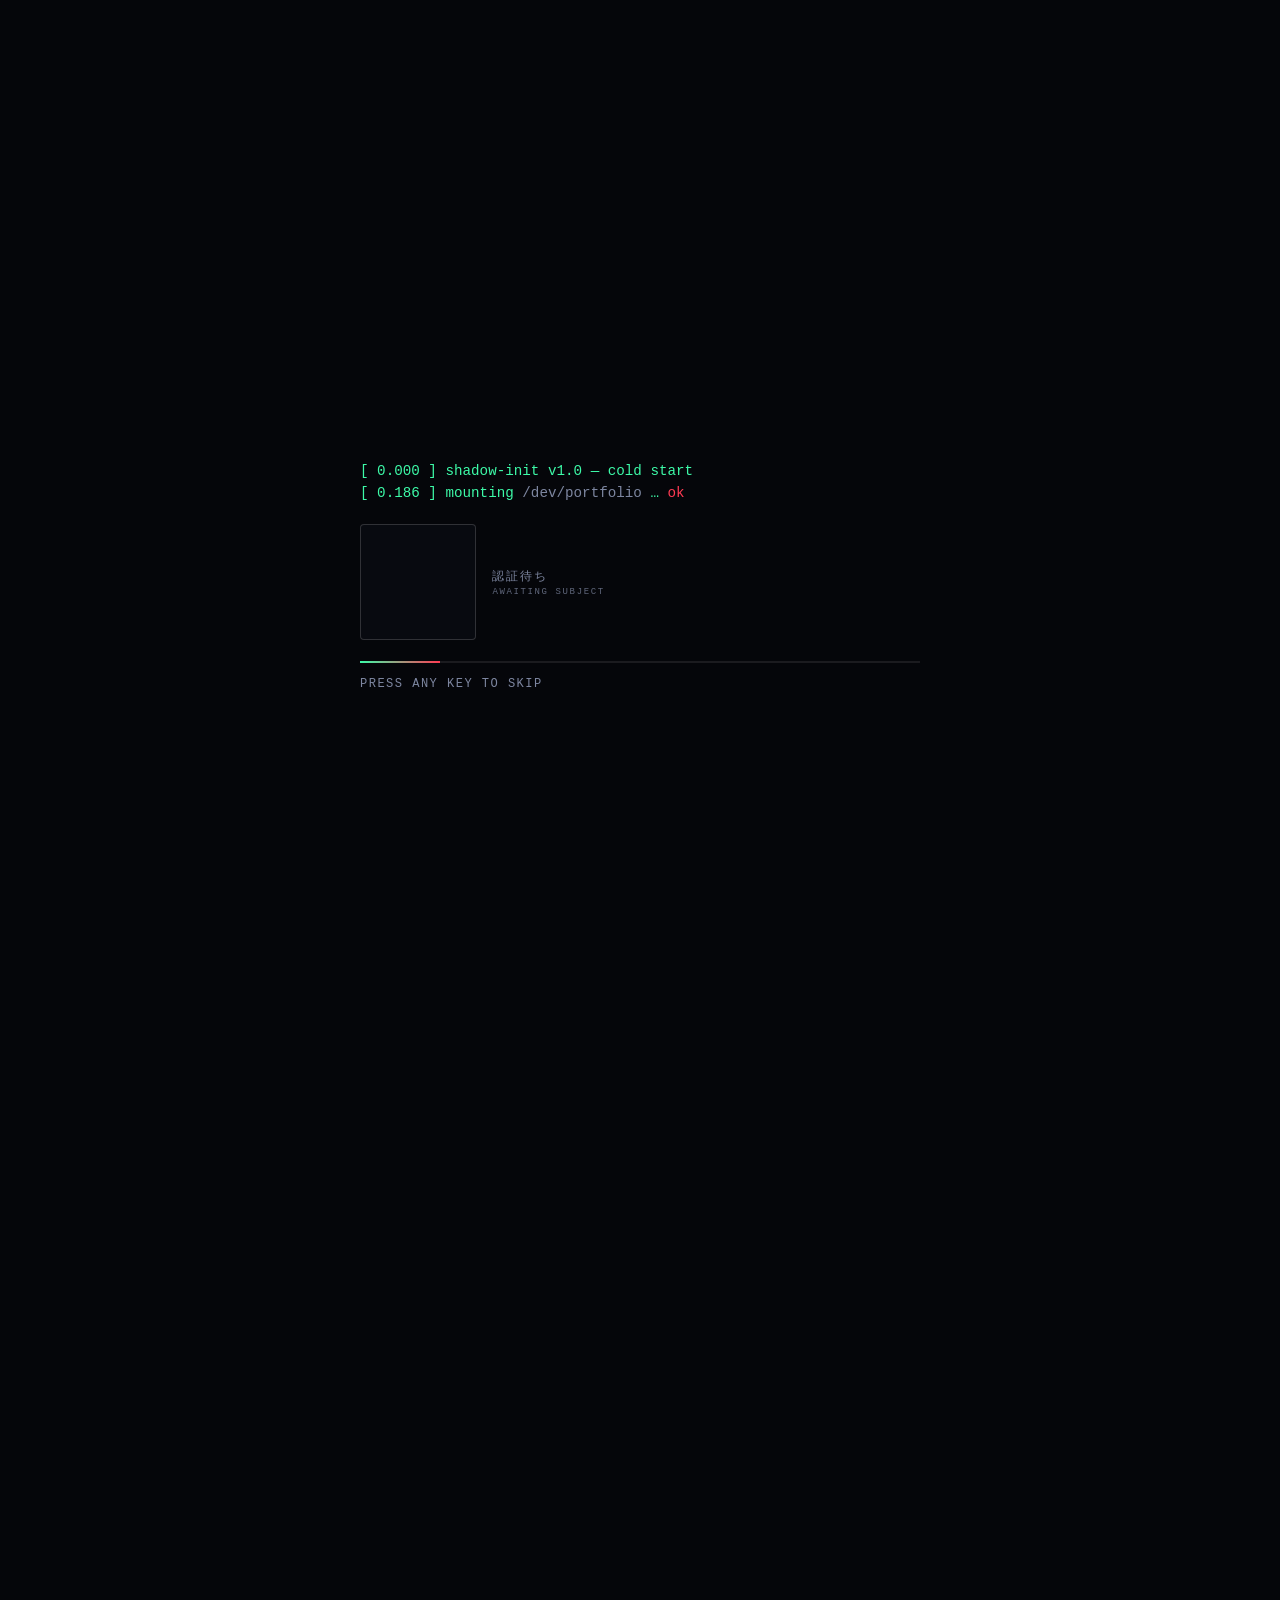
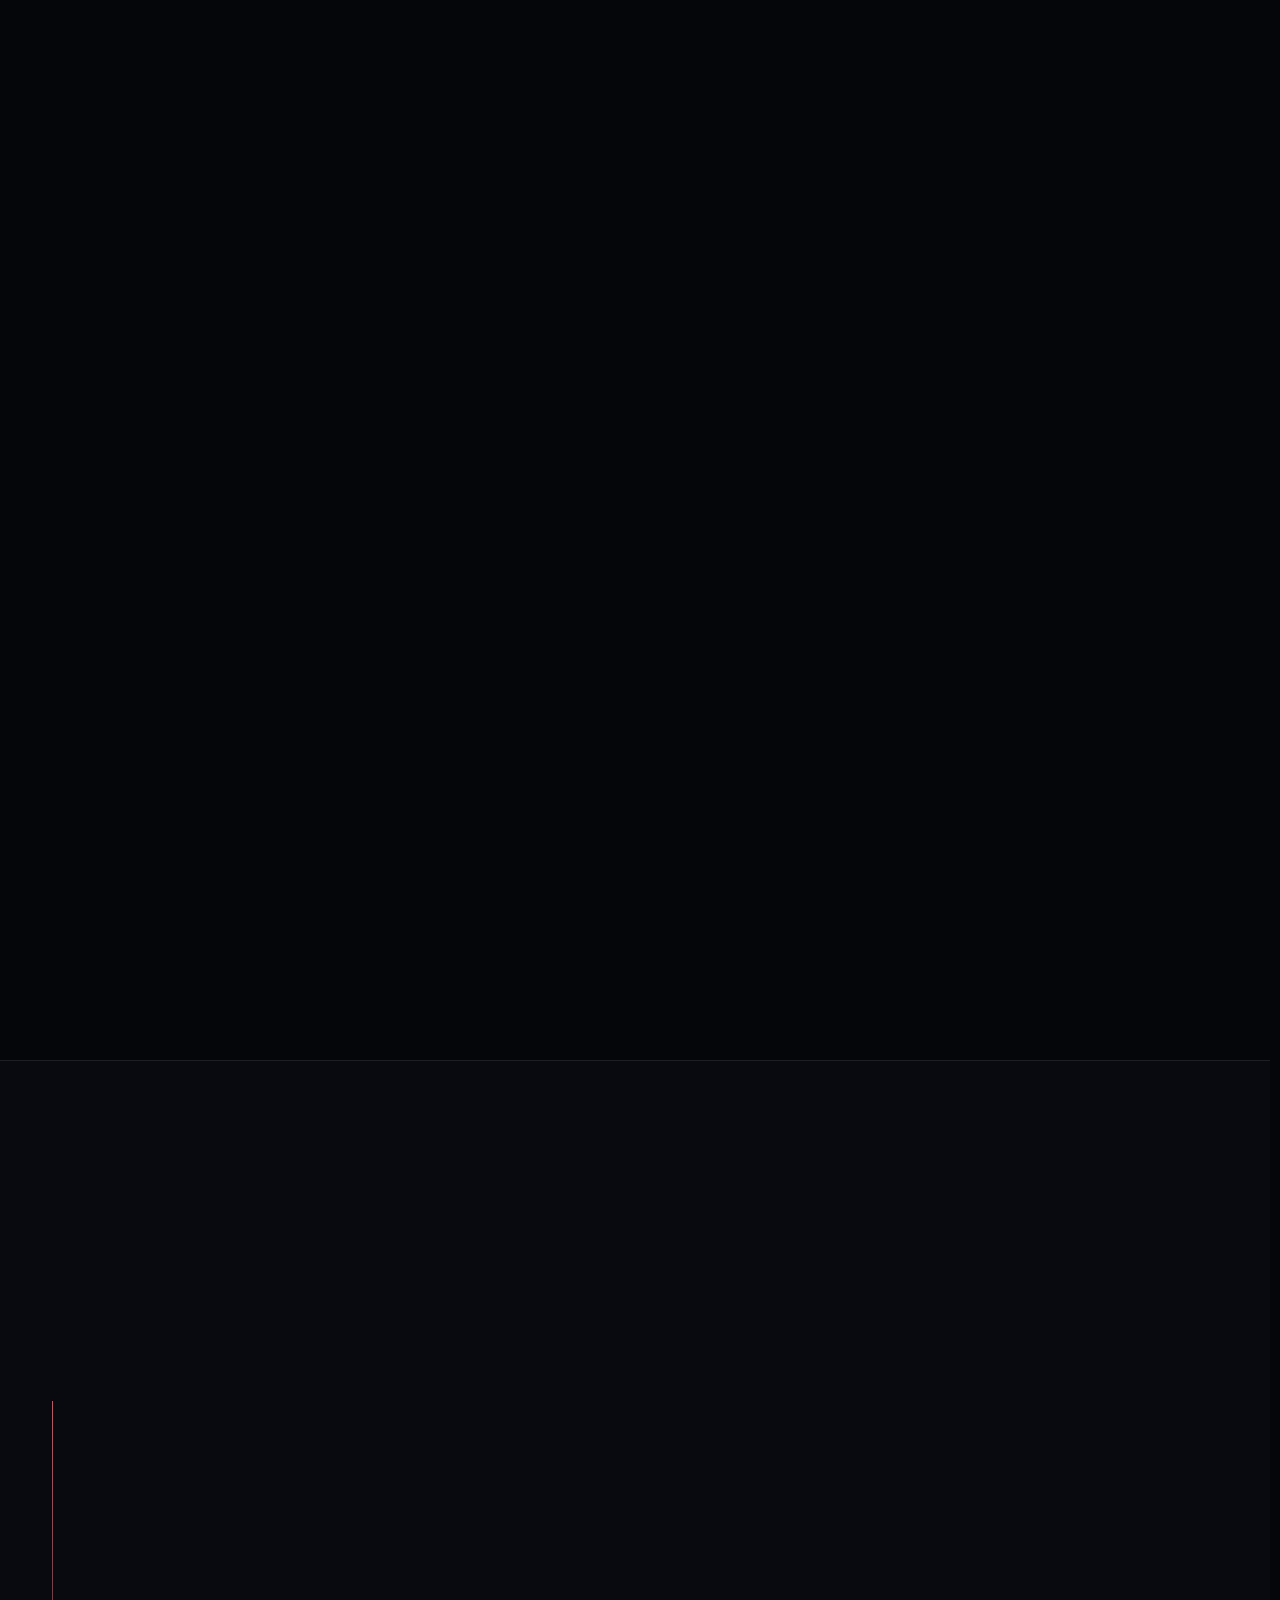
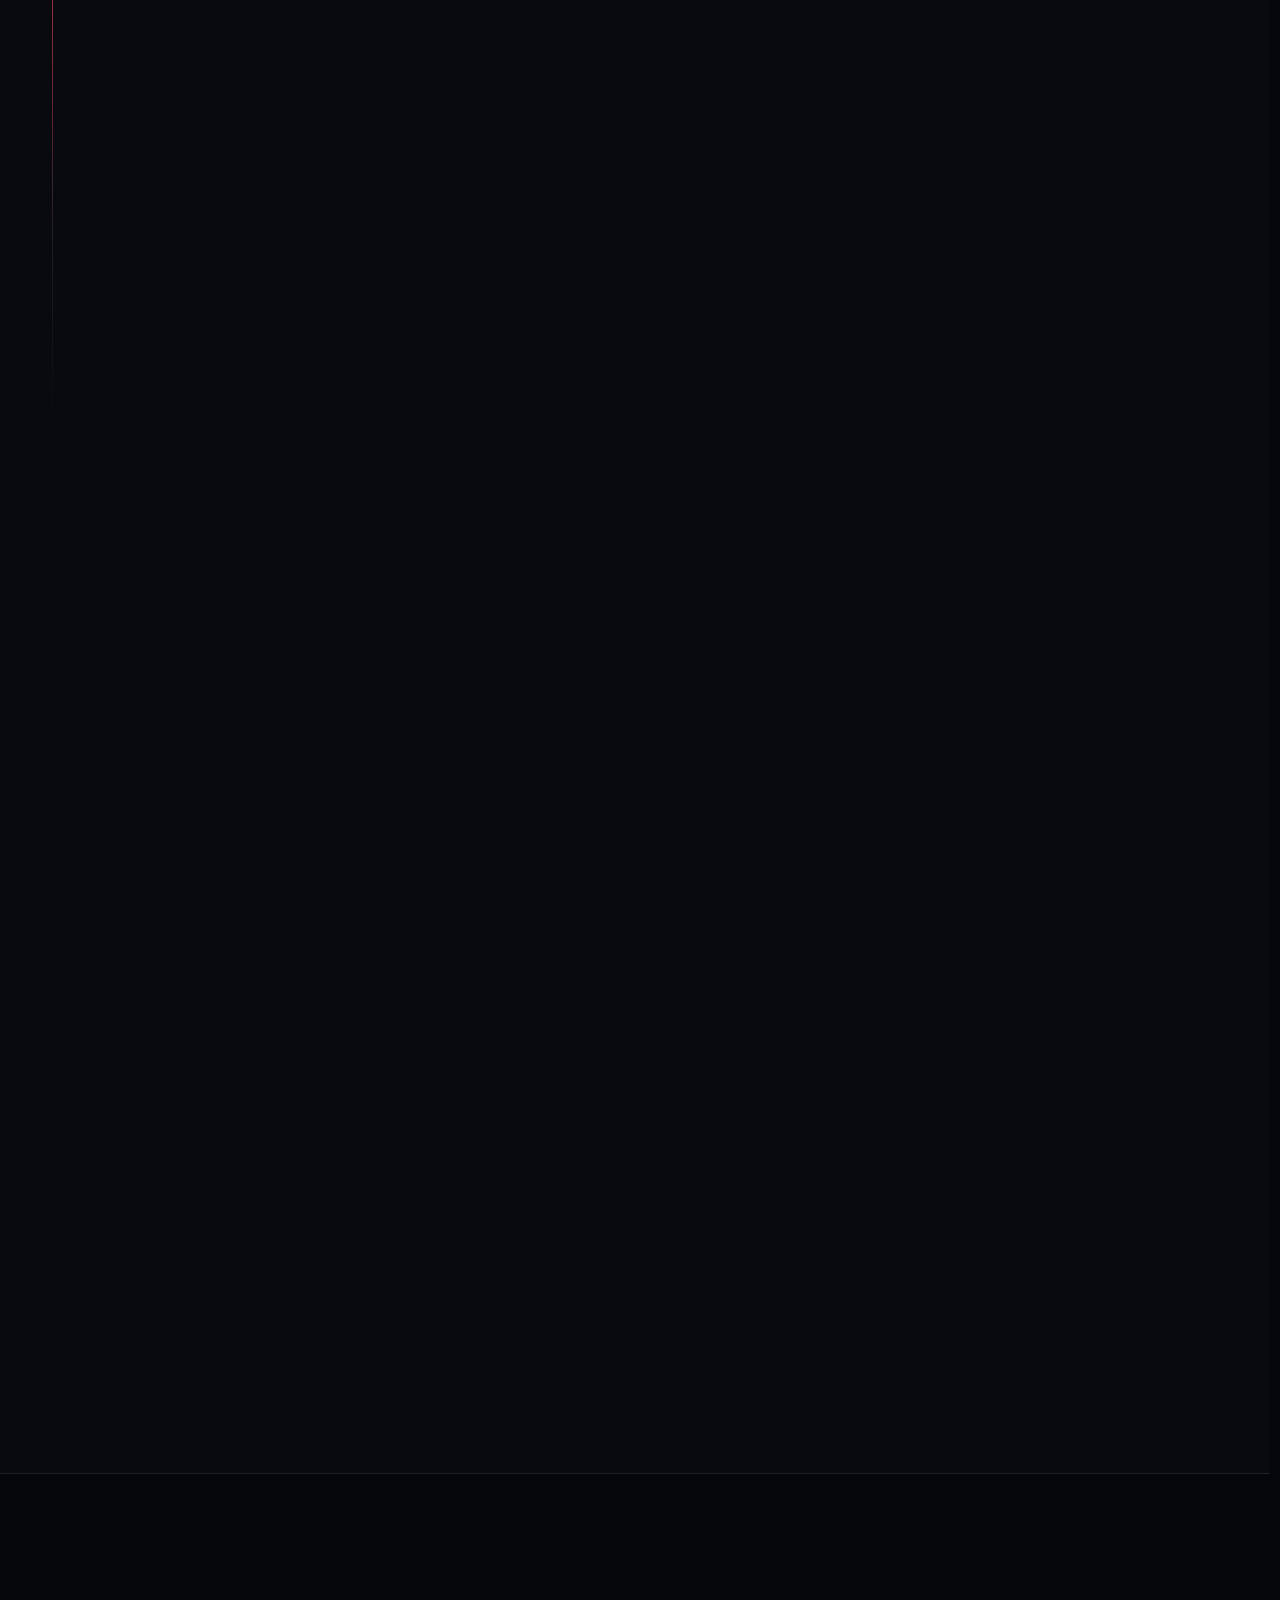
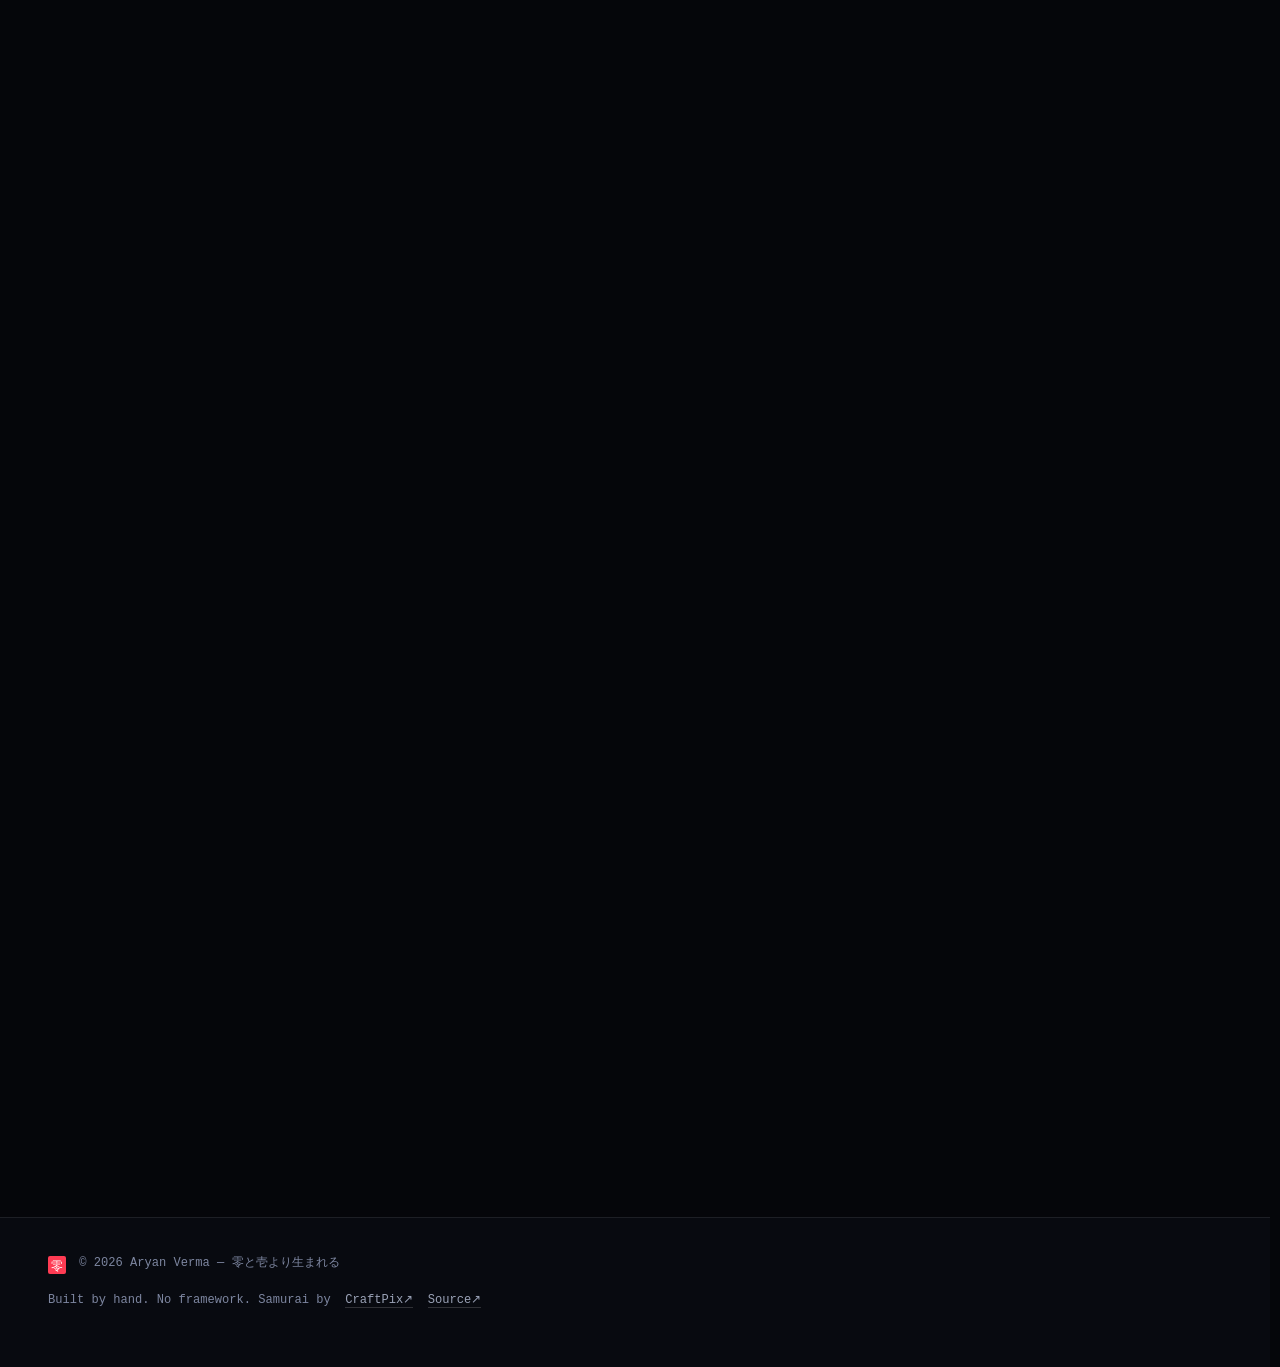
==== index.html @ ed73c6a5 "Bump ?v= to 32" ====
<!DOCTYPE html>
<!--
                              ▁▁▁▁▁▁▁▁▁▁▁▁▁▁▁
                          ▁▁▁█████████████████▁▁▁
                              ▔▔▔▔▔▔▔▔▔▔▔▔▔▔▔
                            ▁▁███████████████▁▁
                                █         █
                                █         █
                                █         █
                                █         █
                                █         █
                               ▟█▙       ▟█▙

                              零と壱より生まれる

     You are reading the source. Most people do not, which is the entire
     reason this is here.

     There is a shell on this page — the ❯_ TERMINAL button, bottom right.
     Type `unmask` into it. That word is not in `help`, it is not in
     tab-completion, it is excluded from did-you-mean, and the shell never
     prints it: this comment, the console and security.txt are where it lives.
     It drops the aesthetic and tells you plainly who I am and what I am after.

     Then type `eggs`. There are two dozen things hidden on this page and
     that command keeps score.

     Everything here is hand-written: no framework, no build step, nothing to
     install to serve it. One Google-hosted webfont is the only thing this page
     loads from anybody else, and the policy below is what holds that line —
     which is the honest version of the "no dependencies" this used to claim.
     If you want to know how any of it works, the CSS and the
     JS are commented at roughly the length of an argument, because in most
     of these files the reasoning is the part worth keeping.

     I am a second-year IT undergrad looking for a cybersecurity internship.
     aryanverma102007@gmail.com — and /.well-known/security.txt, if that is
     more your idea of a front door.
-->
<html lang="en" class="no-js">
<head>
<meta charset="utf-8">
<meta name="viewport" content="width=device-width, initial-scale=1, viewport-fit=cover">

<!-- ── Content-Security-Policy ───────────────────────────────────────────────
     A meta tag rather than a response header because GitHub Pages does not let
     you set headers at all. That costs three directives, which are silently
     ignored when the policy arrives this way and are therefore deliberately not
     listed below: frame-ancestors, sandbox and report-uri. So this page is
     framable and violations go to the console and nowhere else. Worth knowing
     before trusting the list; neither matters much on a page with no login and
     no authenticated action to clickjack.

     It is strict — no 'unsafe-inline', no 'unsafe-eval', not even for styles —
     and that is only possible because the page earns it: every script is an
     external file, the one inline <script> is application/ld+json (data, which
     script-src does not govern), and there are no inline style attributes and no
     on* handlers anywhere in the markup. tools/csp-audit.js asserts all of that
     on every run, so the day someone adds an inline handler the build says so
     instead of the page quietly dying in front of a visitor.

     The two non-'self' origins are Google Fonts, split because they do different
     jobs: googleapis.com serves the stylesheet, gstatic.com serves the font
     files it points at. Miss either and the type falls back mid-load.

     Two entries are load-bearing in ways that are easy to "tidy" into a bug:
       object-src 'self'  the résumé viewer is an <object type=application/pdf>,
                          not an iframe. 'none' here blanks it.
       img-src   data:    the grain overlay in css/style.css is an inline SVG.

     And two are load-bearing in the other direction — they restrict something
     this page will want to do later. connect-src 'self' and form-action 'self'
     are the contact form's two submit paths: §08's fetch() with JavaScript on,
     the browser's own POST with it off. There is no backend today so neither is
     exercised, and adding a form service means naming its origin in both. Both,
     or the form half-works for a subset of visitors nobody tests as.

     The thing to know is that they refuse *quietly*. A fetch() that CSP blocks
     rejects exactly like an unreachable host, so §08's .catch() says "Network
     error. Email me directly" and the actual reason is a console line nobody is
     watching — on the one path a stranger uses to reach a person. §08's own
     "add a backend later" note walked straight into that for months by saying
     there was nothing to change but the action. tools/csp-audit.js now reads the
     form action, and any literal request URL in the scripts this page loads, and
     fails the build when these two do not permit them. That check is the part of
     this comment that still works once nobody is reading it. -->
<meta http-equiv="Content-Security-Policy" content="default-src 'self'; base-uri 'self'; object-src 'self'; script-src 'self'; style-src 'self' https://fonts.googleapis.com; font-src 'self' https://fonts.gstatic.com; img-src 'self' data:; connect-src 'self'; form-action 'self'; upgrade-insecure-requests">
<meta name="referrer" content="strict-origin-when-cross-origin">
<!-- Dark only. Telling the browser so stops it tinting form controls
     and scrollbars for a light theme this site does not have. -->
<meta name="color-scheme" content="dark">

<!-- ============================================================
     EDIT #1 — SEO / identity
     Replace the URL if you use a custom domain instead of
     https://bu1ldr.github.io/Portfolio/
     ============================================================ -->
<title>Aryan Verma — Cybersecurity Analyst &amp; Ethical Hacker</title>
<meta name="description" content="Aryan Verma — cybersecurity and ethical hacking, based in Delhi, India. B.Tech at ADGIPS (GGSIPU). Projects, certifications, and an interactive terminal.">
<meta name="author" content="Aryan Verma">
<meta name="keywords" content="Aryan Verma, cybersecurity, ethical hacking, penetration testing, data analysis, portfolio, ADGIPS, GGSIPU, Delhi, India, Python, Linux">
<link rel="canonical" href="https://bu1ldr.github.io/Portfolio/">

<!-- Search Console ownership proof. Public by design: the token is a string Google
     hands out and then looks for, and holding it grants nobody anything — it only
     answers "does whoever claims this URL control what it serves". It lives in the
     HTML because the alternative is a DNS TXT record on github.io, which is not
     ours to set; same reason the property is a URL prefix and not a domain.
     It stays permanently. Google re-checks the tag, so deleting it after the first
     Verify unverifies the property later — and that costs more than a badge here:
     robots.txt is read per ORIGIN from the root path, so the Sitemap: line in this
     repo's copy, served under /Portfolio/, is never fetched by a crawler (robots.txt
     says so itself). Submitting sitemap.xml through Search Console is the only route
     left, and it needs a verified property. Forking this repo? Delete the line — the
     token is tied to one Google account and will not verify yours. -->
<meta name="google-site-verification" content="UbtMDy-I17z4SFa5LTMdxqjw7nL44Q8iTACxHnIXmmg">

<meta property="og:type" content="website">
<meta property="og:site_name" content="Aryan Verma">
<meta property="og:title" content="Aryan Verma — Cybersecurity Analyst &amp; Ethical Hacker">
<meta property="og:description" content="Cybersecurity and ethical hacking, from Delhi, India. I like understanding how systems work — and how they can be made harder to break.">
<meta property="og:url" content="https://bu1ldr.github.io/Portfolio/">
<!-- The share card. Built from this site's own stylesheet rather than drawn by
     hand, so it can't drift from the design: the name, the colours and the
     samurai are pulled from css/style.css and assets/samurai/idle.png at build
     time. Width and height below are declared because several unfurlers will
     lay out the card before they have fetched the image, and they must match the
     file — they are checked when it is generated.

     If the design changes, regenerate; don't retouch. And note that LinkedIn,
     Slack and WhatsApp cache this hard — a change here needs LinkedIn's Post
     Inspector to take effect on an already-shared URL. -->
<meta property="og:image" content="https://bu1ldr.github.io/Portfolio/assets/og.png">
<meta property="og:image:width" content="1200">
<meta property="og:image:height" content="630">
<meta property="og:image:alt" content="Aryan Verma — cybersecurity portfolio">
<meta name="twitter:card" content="summary_large_image">
<meta name="twitter:title" content="Aryan Verma — Cybersecurity Analyst &amp; Ethical Hacker">
<meta name="twitter:description" content="Cybersecurity and ethical hacking, from Delhi, India. I like understanding how systems work — and how they can be made harder to break.">
<meta name="twitter:image" content="https://bu1ldr.github.io/Portfolio/assets/og.png">

<link rel="icon" href="assets/favicon.svg" type="image/svg+xml">
<link rel="apple-touch-icon" href="assets/favicon.svg">
<meta name="theme-color" content="#05060a">

<link rel="preconnect" href="https://fonts.googleapis.com">
<link rel="preconnect" href="https://fonts.gstatic.com" crossorigin>

<!-- TWO stylesheets, and they must stay two. Google splits CJK families into
     ~120 unicode-range subsets; the Japanese on this page is scattered across 27
     of them, so the browser used to pull 27 slices — 480 KB, 90% of all webfont
     bytes, to show 223 distinct characters. &text= asks for just those and comes
     back as 2 files, 105 KB. Measured end to end on the real page: 532.5 KB in 29
     files before, 157.3 KB in 4 files after — 375 KB off a cold visit, 70%.

     THE TRAP, and the reason for the split: &text= is a parameter of the REQUEST,
     not of one family. Appended to a URL that also names JetBrains Mono and Space
     Grotesk, it subsets THOSE too — down to a set of Japanese characters neither
     font contains. Measured: Space Grotesk 187 KB -> 6.5 KB, JetBrains Mono
     194 KB -> 4.9 KB, near-empty shells, every latin glyph on the page silently
     gone. Nothing errors, and the Japanese still looks right, which is exactly why
     a one-URL version passes a test that only checks the Japanese. It did.

     Latin also stays on its own URL because those files keep a year of cache:
     Google serves &text= subsets as no-store, so the JP file is re-fetched every
     visit. That is the accepted cost — 105 KB per visit against 480 KB once — and
     it is the right way round only because this page is overwhelmingly first-time
     traffic. If that ever stops being true, self-host the subset instead.

     THE LIST is every CJK character in html/css/js, plus the 19 latin characters
     that sit inside a var(--f-jp) box: Shippori ships latin glyphs, and two
     elements mix scripts — .term__peek::after ("click to open", or "tap to open"
     under (hover: none)) and .contact__ascii. Drop those 19 and their latin falls
     through --f-jp to Yu Gothic: 34 glyphs change face and .term__peek loses
     2.51px, which moves the gap samurai.js aims the peek-bar cut at. 6.1 KB to
     keep the page pixel-identical, verified by diffing the rendered face and box
     of all 51 --f-jp elements before and after: zero changes either way.

     Regenerate after adding Japanese anywhere, or after rewording either of those
     two strings — new characters fall back to Yu Gothic (see --f-jp in style.css:
     readable, just not mincho). Note it only ever grows the set; a character no
     longer used stays until removed by hand.

         node -e "const f=require('fs'),c=require('child_process');const r=/[\u3000-\u30ff\u4e00-\u9fff\uff00-\uffef]/u;const s=new Set(' */acdeiklnoprstuy\u00a0');for(const p of c.execSync('git ls-files',{encoding:'utf8'}).split('\n'))if(/[.](html|css|js)$/.test(p))for(const ch of f.readFileSync(p,'utf8'))if(r.test(ch))s.add(ch);console.log([...s].sort((a,b)=>a.codePointAt(0)-b.codePointAt(0)).map(x=>/[\s]/.test(x)||x.codePointAt(0)>127&&x.codePointAt(0)<256?encodeURIComponent(x):x).join(''))"

     The ranges are \u escapes, and that is not a style choice. Spelled
     literally, the six range endpoints are themselves CJK characters sitting in a
     .html file, so the command sweeps them into the list it is generating: 223
     became 228 and the five extras were the bounds. So no Japanese in this comment,
     not even as punctuation, not even inside a regex. Same failure as the ?v=
     example below, which once matched itself. -->
<link href="https://fonts.googleapis.com/css2?family=JetBrains+Mono:wght@400;500;700&family=Space+Grotesk:wght@400;500;600;700&display=swap" rel="stylesheet">
<link href="https://fonts.googleapis.com/css2?family=Shippori+Mincho:wght@500;700&display=swap&text=%20*/acdeiklnoprstuy%C2%A0、。「」あいうえおかがきくけこしすずせそたちつてでとどなにぬのはばびまもょよらりるれろをんアイウエオカキクケコサシスセソタチッツテトドナニヌネノハヒフヘホマミムメモヤユョヨラリルレロワンー一七三上不中亀事井人伍会作使侵信光入八写刀別動勝卵参取品回基塵壱夜大如始子定居履山島巻帰年弐弟影待徐急恥手打技掠攻新明時書木末本朱束林柄構歴流海火爪物生畳疾病相矢知石確示神票私積立端笠築系経絡線練縦聞肆能腹蛙術表見言証認識負貫走起転送連道達開陸隠零面額風鳥鷹" rel="stylesheet">
<!-- ?v= is a cache buster, and it earns its keep: GitHub Pages serves assets
     with a ten-minute max-age, so without it a visitor who has been here
     before can sit on an old stylesheet and an old main.js after a deploy —
     which looks exactly like a broken button. Bump the number EVERYWHERE it
     appears whenever you change css/ or js/, and do not count them by hand:

         grep -n '?v=' index.html 404.html js/data.js   # 7 here, 2 in 404, 1 in data.js
         sed -i 's/?v=N/?v=M/g' index.html 404.html js/data.js   # N = current, M = N + 1

     N and M rather than the actual numbers, because this line used to carry them
     literally — which meant the example matched ITSELF. grep -c counted 8 and not
     7, and running the sed rewrote the search half of its own pattern into the
     replacement, leaving `s/?v=11"/?v=11"/g` behind for whoever came next.
     Keep it that way: write N and M, never the live number.

     The closing quote came off the sed pattern because js/data.js is now in the
     list and quotes its strings with '. That is only safe BECAUSE of the rule
     above — an unquoted ?v=N matches nothing in this comment, so the pattern
     still cannot eat itself.

     js/data.js is in the list for assets/resume.pdf. It is the only ?v= that is
     not css or js, and it is there because the PDF is rebuilt by
     tools/build-resume.js whenever the resume changes, at the same URL, so a
     returning visitor can otherwise be handed the previous one. It rides the
     same number rather than its own: one number to bump is the whole point, and
     the cost is one redundant PDF fetch on a deploy that only touched CSS.
     resumeUrl is the single place it belongs — module 12 in main.js rewrites
     every resume link on the page from it, so the four hrefs in this file are
     overwritten at runtime and must NOT carry a version of their own. Two
     sources would drift, and the stale one would win for anyone with JS off.

     404.html loads the same stylesheet and its own subset of the scripts, so
     leaving it behind gives you a shell on the 404 page running against last
     week's CSS. -->
<link rel="stylesheet" href="css/style.css?v=32">

<!-- The boot overlay shows this ~0.7s in, so it must not be discovered
     late by the parser. 15 KB — it is on the critical path by design. -->
<link rel="preload" as="image" href="assets/pfp.jpg" fetchpriority="high">

<script type="application/ld+json">
{
  "@context": "https://schema.org",
  "@type": "Person",
  "name": "Aryan Verma",
  "url": "https://bu1ldr.github.io/Portfolio/",
  "email": "mailto:aryanverma102007@gmail.com",
  "jobTitle": "Cybersecurity Analyst",
  "description": "Cybersecurity and ethical hacking, with a working interest in data analysis and system design.",
  "nationality": "Indian",
  "address": {
    "@type": "PostalAddress",
    "addressLocality": "Delhi",
    "addressCountry": "IN"
  },
  "alumniOf": {
    "@type": "CollegeOrUniversity",
    "name": "Dr Akhilesh Das Gupta Institute of Professional Studies (ADGIPS)",
    "parentOrganization": {
      "@type": "CollegeOrUniversity",
      "name": "Guru Gobind Singh Indraprastha University"
    }
  },
  "knowsAbout": [
    "Cybersecurity", "Ethical Hacking", "Penetration Testing",
    "Network Analysis", "Data Analysis", "Python", "Linux"
  ],
  "sameAs": [
    "https://github.com/BU1lDR",
    "https://www.linkedin.com/in/aryanver",
    "https://www.credly.com/users/aryan_v"
  ]
}
</script>
</head>

<!-- term-stowed ships HERE, in the markup, and has to stay here.

     The terminal window is stowed above #terminal, and that state lived only in
     a class js/main.js put on <body>. But main.js is `defer`, so on any load
     where a frame gets painted before it runs, the stylesheet's answer for the
     first paint is `body:not(.term-stowed) .termwin.is-open` — visible. The
     window and the samurai standing on it were drawn over the hero's torii and
     then taken away the moment the script caught up.

     Nothing covered that, and the reason is worth knowing before you "simplify"
     either half of it: the boot overlay is the full-screen curtain that would
     have hidden the gap, and `.no-js .boot { display: none }` deliberately does
     not render it until main.js removes no-js — otherwise a browser with no JS,
     or one where main.js 404s, is trapped behind an opaque overlay forever. So
     the one thing that could have masked this is switched off for exactly the
     window of time in which it was needed.

     Measured on the live site, throttled to 150ms RTT: exposed from 33ms to
     368ms. It reads worst on a refresh, because sessionStorage.booted skips the
     boot sequence, so the flash is the only thing that moves.

     The fix is to stop asking a script to establish a resting state. Stowed is
     what the top of the page looks like, so the document says so, and main.js's
     stow(true) at boot is now a no-op that agrees with the markup instead of a
     change that corrects it. Land below #terminal and stow(false) removes it,
     cold, on the same frame — see the term-cold note in css/style.css §10.

     The cost is that with no JS at all the window never appears. That is the
     right trade here and only here: without JS it is a dead box with no input,
     no output and no samurai, parked over the lower-right of every screen. The
     .no-js fallback for .reveal is NOT the same case and must stay — that one
     keeps real text content readable. -->
<body class="term-stowed">

<!-- ── boot overlay ──────────────────────────────────────────── -->
<div id="boot" class="boot" role="status" aria-label="Loading">
  <div class="boot__inner">
    <!-- The wrapper is what holds the fixed height and pins the log to its
         bottom edge. Doing that on the <pre> itself would make it a flex
         container, which turns every inline <b>ok</b> into its own row. -->
    <div class="boot__logwrap" aria-hidden="true">
      <pre class="boot__log" id="bootLog"></pre>
    </div>

    <!-- Identity frame. The photo fades in when the log reaches the
         "verifying identity" line and fades back out on "handshake
         complete" — roughly two seconds on screen, then gone with the
         overlay.

         Two things about its position. It sits *below* the log because the
         log is bottom-anchored inside a fixed 21em box: above it, the frame
         would float 300px clear of the first line with nothing in between.
         And it is in the flow from the first paint, empty, rather than being
         inserted when the photo arrives — an element appearing mid-sequence
         inside a vertically-centred overlay drags the log and the progress
         bar upward as it lands. -->
    <figure class="boot__id" id="bootId" aria-hidden="true">
      <div class="boot__id-frame">
        <img src="assets/pfp.jpg" alt="" width="480" height="480"
             decoding="async" fetchpriority="high">
        <span class="boot__id-scan"></span>
      </div>
      <figcaption id="bootIdCap">認証待ち<i>awaiting subject</i></figcaption>
    </figure>
    <div class="boot__bar"><span id="bootBar"></span></div>
    <p class="boot__skip">press any key to skip</p>
  </div>
</div>

<!-- ── ambience ─────────────────────────────────────────────── -->
<div class="cursor" id="cursorDot" aria-hidden="true"></div>
<div class="cursor-ring" id="cursorRing" aria-hidden="true"><span class="cursor-ring__label"></span></div>
<div class="fx-grain" aria-hidden="true"></div>
<div class="fx-scan" aria-hidden="true"></div>
<div class="fx-vignette" aria-hidden="true"></div>
<canvas id="matrixCanvas" class="fx-matrix" aria-hidden="true"></canvas>

<a class="skip-link" href="#main">Skip to content</a>

<!-- ── nav ──────────────────────────────────────────────────── -->
<header class="nav" id="nav">
  <a class="nav__mark" href="#home" aria-label="Aryan Verma — home">
    <span class="nav__glyph">零</span>
    <span class="nav__name">ARYAN<em>VERMA</em></span>
  </a>

  <nav class="nav__links" aria-label="Sections">
    <a href="#terminal"><i>端末</i><span>Terminal</span></a>
    <a href="#about"><i>私</i><span>About</span></a>
    <a href="#skills"><i>技術</i><span>Skills</span></a>
    <a href="#work"><i>作品</i><span>Work</span></a>
    <a href="#path"><i>経歴</i><span>Path</span></a>
    <a href="#contact"><i>連絡</i><span>Contact</span></a>
  </nav>

  <div class="nav__tools">
    <button class="btn-icon nav__burger" id="burger" type="button" aria-label="Menu" aria-expanded="false" aria-controls="nav">
      <span></span><span></span>
    </button>
  </div>
  <div class="nav__progress" id="navProgress" aria-hidden="true"></div>
</header>

<!-- ── terminal window ──────────────────────────────────────────
     The shell doesn't live in the page flow any more — it's a small
     floating window pinned to the bottom-right corner, closable, and
     stowed until you scroll down to the terminal section.

     It used to be there from the first paint. In this corner that put it
     over the lower-right quadrant of the hero's torii, so now it waits
     above #terminal and slides in as that section comes up. `is-open`
     below is still the shipped state — main.js does the stowing, so with
     no script at all the window is simply always there. Module 09 in
     js/main.js owns it.

     #terminal further down is its home base: the section heading, the
     command palette, and the way back in once you've closed it.

     Sitting here — after the nav, before <main> — means keyboard order
     runs skip-link → nav → terminal → page, which matches what you see.
     Not draggable, on purpose: a drag handle needs a keyboard equivalent
     to be usable by everyone, and this window has nowhere useful to go.
     ──────────────────────────────────────────────────────────── -->
<aside class="termwin is-open" id="termWin" aria-label="Terminal">
  <div class="term">
    <!-- The traffic lights are real controls now: red closes, amber
         collapses to the title bar. The green one is decoration and stays
         out of the tab order. Each has a 23px hit area via ::after — the
         11px circle is the paint, not the target. -->
    <div class="term__bar" id="termBar">
      <span class="term__dots">
        <button class="term__dot term__dot--close" type="button" id="termClose"
                aria-label="Close terminal" title="Close terminal (esc)"></button>
        <button class="term__dot term__dot--min" type="button" id="termMin"
                aria-label="Collapse terminal" aria-expanded="true"
                aria-controls="termBody" title="Collapse to title bar"></button>
        <i aria-hidden="true"></i>
      </span>
      <span class="term__path">aryan@shadow ~ /bin/sh</span>
      <button class="term__clear" type="button" id="termClear">clear</button>
      <!-- The English half comes from CSS, because it depends on the input
           device rather than the screen size: "tap" only if there's no
           hover-capable pointer. Safe as generated content — decoration. -->
      <span class="term__peek" aria-hidden="true">開く</span>
    </div>

    <div class="term__body" id="termBody">
      <div class="term__screen" id="termScreen" tabindex="0" role="log" aria-live="polite" aria-label="Terminal output"></div>

      <form class="term__form" id="termForm" autocomplete="off">
        <label class="term__ps1" for="termInput"><span>aryan@shadow</span>:<b>~</b>$</label>
        <input class="term__input" id="termInput" name="cmd" type="text"
               spellcheck="false" autocapitalize="none" autocorrect="off"
               aria-label="Terminal command" placeholder="help">
        <span class="term__hintkey" aria-hidden="true">↹ tab &nbsp;↑ history</span>
      </form>
    </div>

    <!-- Where the blade lands. Inside .term so its overflow:hidden and its
         radius clip them to the card, which is what makes a raked line read as
         a cut through this window rather than a stray diagonal on the page.
         The horizontal one is the fold, the kesa-giri is the close, the wash
         is the card flinching. All three are lit by a class on .termwin. -->
    <b class="term__cut term__cut--h" aria-hidden="true"></b>
    <b class="term__cut term__cut--v" aria-hidden="true"></b>
    <b class="term__cut term__cut--wash" aria-hidden="true"></b>
  </div>

  <!-- ── the guard ────────────────────────────────────────────────
       A pixel-art samurai stands on this window's top border and cuts it down
       when you dismiss it. See style.css §10b for why he is a child of .termwin
       and not a fixed sibling: `bottom: 100%` puts his feet on the roof by
       layout, so he rides the fold with no measurement and no JS, and he
       inherits the window's opacity — meaning he is present in exactly the
       states the window is, including stowed and printed.

       Six nested boxes, each doing exactly one thing, because collapsing any two
       of them breaks something: .sam is pure layout (never transformed, so the
       roof anchor cannot be broken by a stray transform), .sam__zoom applies the
       2× once so everything below it can be written in the sprite's own 0..127
       cell coordinates, .sam__rig carries movement, .sam__stage is the porthole
       (inside the rig, or a run-in would slice him against a stationary clip),
       .sam__flip turns him to face the page, and .sam__cel is the sprite strip.
       He renders and breathes from CSS alone; js/samurai.js only decides when he
       swings.

       aria-hidden and pointer-events:none — he is decoration on a control, and
       must never be between you and the button. -->
  <div class="sam p-idle" id="sam" aria-hidden="true">
    <div class="sam__zoom">
      <div class="sam__rig">
        <div class="sam__stage">
          <div class="sam__flip">
            <div class="sam__cel"></div>
          </div>
        </div>
      </div>
    </div>
    <!-- The one clickable thing on him: poke him and he guards, keep going and
         he stops being polite about it. It is a plain div, not a button, on
         purpose — it lives inside aria-hidden and must not become a focus stop
         that announces nothing, and a joke is not worth a dead tab stop.

         It is sized to his PAINTED pixels (idle spans cell x27..82, y35..127, so
         54px/70px in and 112x186 at 2x) and not to .sam, because .sam is 256x256
         and two thirds of that is transparent. Turning the whole box on would
         park an invisible click-eater over the corner of the page. It sits
         outside .sam__zoom so the rig can carry him off during `sl` without
         dragging the hit area along; see poke() for what happens if you click
         while he is mid-run. -->
    <div class="sam__hit"></div>
  </div>
</aside>

<!-- Reopen affordance. It takes the corner the window vacated, so closing and
     reopening are the same gesture in the same place — and it stows with the
     window above the terminal section, or it would be the one thing left
     sitting on the gate. -->
<button class="termlaunch" id="termLaunch" type="button"
        aria-controls="termWin" aria-expanded="true" data-cursor="shell">
  <span class="termlaunch__ps1" aria-hidden="true">❯_</span>
  <span class="termlaunch__label">Terminal</span>
  <i aria-hidden="true">端末</i>
</button>

<!-- ── the résumé viewer ────────────────────────────────────────
     Every Resume button on this page used to be a bare `download` link, so
     clicking one dropped a file in your downloads folder and gave you nothing
     to look at. Now they all open this instead: the PDF on screen, with the
     download sat under it as a deliberate second step rather than the only
     thing that happens.

     It ships EMPTY on purpose — no src on the frame. A PDF is ~18KB of bytes
     the browser will happily fetch on page load if you let it, for a panel
     most visitors never open, so js/main.js module 12 sets the src the first
     time it is asked for and never again. That is also why the fallback copy
     below is written as if the embed failed: with no script at all this stays
     hidden, and if scripting is on but embedding is not supported, the two
     links in the foot are the whole feature and they work.

     `hidden` rather than a class, so a stylesheet failure leaves it closed
     rather than parked over the page. Module 12 swaps it for .is-open, which
     is what actually animates.
     ──────────────────────────────────────────────────────────── -->
<div class="rv" id="resumeView" hidden role="dialog" aria-modal="true"
     aria-labelledby="rvTitle">
  <div class="rv__scrim" id="rvScrim"></div>

  <div class="rv__panel" role="document">
    <div class="rv__bar">
      <span class="rv__glyph" aria-hidden="true">履</span>
      <h2 class="rv__title" id="rvTitle">resume.pdf <em>履歴書</em></h2>
      <button class="rv__x" type="button" id="rvClose"
              aria-label="Close résumé" title="Close (esc)">
        <span aria-hidden="true">✕</span>
      </button>
    </div>

    <!-- The page itself, and it is an <object> for one reason that is worth more
         than every other consideration: the paragraph inside it is not markup
         waiting for JavaScript to decide, it is the element's own fallback
         content. A browser that cannot render application/pdf — iOS Safari,
         most Android browsers — renders the children instead, natively, with no
         feature test involved.

         The alternative was an <iframe> plus a script that inspected the frame
         afterwards to guess whether anything had appeared in it. That guess was
         written, measured and thrown away: the same check called a blank frame
         a success in one build and a working PDF a failure in another, which is
         both possible errors out of two attempts. There is no honest heuristic
         here, and there does not need to be one — this is what fallback content
         is for. -->
    <div class="rv__stage">
      <object class="rv__frame" id="rvFrame" type="application/pdf"
              aria-label="Résumé, PDF">
        <div class="rv__fallback">
          <p class="rv__fb-jp" aria-hidden="true">表示できません</p>
          <p><b>This browser will not show a PDF inline.</b></p>
          <p>Nothing is broken and nothing is missing — use either link below and
            the file opens in whatever your device does use for PDFs.</p>
        </div>
      </object>
    </div>

    <!-- The download, as its own section rather than as the side effect of a
         click. Two ways out because they are genuinely different jobs: keep a
         copy, or read it full-size in a tab. -->
    <div class="rv__foot">
      <!-- No file size here, and that is a decision rather than an omission. The
           only way to know it is to ask the server, and the <object> above is
           specified NOT to ask when the browser cannot render the type — so a
           reader on such a browser would be charged a request purely to be told
           how big the file they cannot see is. Two static facts instead. -->
      <p class="rv__meta">
        <span>PDF</span>
        <span class="rv__sep" aria-hidden="true">·</span>
        <span>one page, no cover letter</span>
      </p>
      <div class="rv__acts">
        <a class="btn btn--ghost btn--sm" id="rvTab" href="assets/resume.pdf"
           target="_blank" rel="noopener">
          <span>Open in a tab</span><i aria-hidden="true">↗</i>
        </a>
        <a class="btn btn--solid btn--sm" id="rvGet" href="assets/resume.pdf"
           download data-cursor="save">
          <span>Download PDF</span><i class="ico-dl" aria-hidden="true">↓</i>
        </a>
      </div>
    </div>
  </div>
</div>

<main id="main">

  <!-- ══ HERO ═══════════════════════════════════════════════ -->
  <section class="hero" id="home">
    <canvas id="scene" class="hero__canvas" aria-hidden="true"></canvas>

    <p class="vrail vrail--left" aria-hidden="true">零と壱より生まれる</p>
    <p class="vrail vrail--right" aria-hidden="true">影の中で構築する</p>

    <div class="hero__body">
      <p class="hero__eyebrow reveal"><span class="prompt">&gt;</span> ./initialize --user <b>aryan</b> <span class="caret"></span></p>

      <h1 class="hero__title reveal" data-reveal-delay="60">
        <!-- The <i> carries a second copy of the word with the portrait poured
             into its letterforms, stacked over the white text. It sits low most
             of the time and surges with the glitch, so the face reads as
             something coming *through* the interference rather than a photo
             pasted behind the type.

             The word is in data-text, not between the tags, and CSS draws it
             from there — same trick the chromatic split above already uses.
             Real text here would put "ARYAN" in this <h1> twice, which is what
             a search engine and a copy-paste would both read. -->
        <span class="glitch" data-text="ARYAN">ARYAN<i class="glitch__photo" data-text="ARYAN" aria-hidden="true"></i></span>
        <span class="glitch glitch--accent" data-text="VERMA">VERMA</span>
      </h1>

      <p class="hero__role reveal" data-reveal-delay="120">
        <span class="hero__role-static">I'm into</span>
        <span class="type" id="typewriter" aria-live="polite"></span>
      </p>

      <!-- ============================================================
           EDIT #2 — your one-line pitch
           ============================================================ -->
      <p class="hero__lede reveal" data-reveal-delay="180">
        Cybersecurity and ethical hacking, based in Delhi. I like understanding
        how systems work underneath — and how they can be made harder to break.
      </p>

      <div class="hero__cta reveal" data-reveal-delay="240">
        <a class="btn btn--solid" href="#work" data-cursor="view">
          <span>View work</span><i>作品</i>
        </a>
        <!-- Still an <a> to the file, still keyboard- and middle-click-friendly,
             and still works with the script gone — module 12 intercepts the
             click and opens the viewer instead. `download` is deliberately NOT
             here any more: the fallback behaviour should be "show me the PDF",
             which is what the viewer does, not "save it silently". -->
        <a class="btn btn--ghost" href="assets/resume.pdf"
           data-resume data-cursor="read">
          <span>Resume</span><i aria-hidden="true">見</i>
        </a>
      </div>

      <!-- ============================================================
           EDIT #3 — social links
           ============================================================ -->
      <ul class="hero__social reveal" data-reveal-delay="300">
        <li><a href="https://github.com/BU1lDR" target="_blank" rel="noopener noreferrer">GitHub</a></li>
        <li><a href="https://www.linkedin.com/in/aryanver" target="_blank" rel="noopener noreferrer">LinkedIn</a></li>
        <li><a href="https://www.credly.com/users/aryan_v" target="_blank" rel="noopener noreferrer">Credly</a></li>
        <li><a href="mailto:aryanverma102007@gmail.com">Email</a></li>
      </ul>
    </div>

    <a class="hero__scroll" href="#terminal" aria-label="Scroll to terminal">
      <span>scroll</span><i></i>
    </a>
  </section>

  <!-- ══ TERMINAL ═══════════════════════════════════════════ -->
  <section class="sec sec--terminal" id="terminal">
    <div class="wrap">
      <header class="sec__head reveal">
        <span class="sec__num">01<i>壱</i></span>
        <h2 class="sec__title">Terminal <em>端末</em></h2>
        <p class="sec__sub">Born of 1s &amp; 0s — 「零と壱より生まれる」. The shell turns up in
          the corner of the screen here and follows you down the page. Type in
          it, or fire a command from this list.</p>
      </header>

      <!-- Home base. The window itself is a fixed overlay declared near the
           top of this document; this is where you reach it from. Clicking a
           chip opens the window if it's closed, then runs the command. -->
      <div class="termhome reveal" data-reveal-delay="80">
        <div class="term__chips" id="termChips">
          <button type="button" data-cmd="help">help</button>
          <button type="button" data-cmd="whoami">whoami</button>
          <button type="button" data-cmd="skills">skills</button>
          <button type="button" data-cmd="projects">projects</button>
          <button type="button" data-cmd="certs">certs</button>
          <button type="button" data-cmd="resume">resume</button>
          <button type="button" data-cmd="neofetch">neofetch</button>
          <button type="button" data-cmd="matrix">matrix</button>
        </div>

        <div class="termhome__foot">
          <button class="btn btn--solid termhome__open" type="button" id="termOpen" data-cursor="shell">
            <span id="termOpenLabel">Open terminal</span><i>起動</i>
          </button>
          <!-- The count is written by js/terminal.js from the real CMDS object,
               because a number hardcoded here is a number that goes stale: this
               said 35 for a long time when help listed 21. The 21 below is the
               fallback for a no-JS reader and is correct as of now; it is not
               what a visitor with JS sees, so it cannot drift on its own.
               Only the commands help LISTS are counted - the hidden aliases and
               the easter eggs are deliberately excluded, which is the same
               promise help makes when it says a few are not on the list. -->
          <p class="termhome__hint">
            <span id="termCmdCount">21</span> commands. <kbd>↹</kbd> completes,
            <kbd>↑</kbd> walks history,
            <kbd>esc</kbd> closes the window. Start with <code>help</code>.
          </p>
        </div>
      </div>
    </div>
  </section>

  <!-- ══ ABOUT ══════════════════════════════════════════════ -->
  <section class="sec" id="about">
    <div class="wrap">
      <header class="sec__head reveal">
        <span class="sec__num">02<i>弐</i></span>
        <h2 class="sec__title">About <em>私について</em></h2>
        <p class="sec__sub">The short version.</p>
      </header>

      <div class="about">
        <!-- ============================================================
             EDIT #4 — your bio. Three short paragraphs works well.
             ============================================================ -->
        <div class="about__text reveal">
          <p><span class="dropcap">私</span> Hi, I'm Aryan — a curious learner, always looking for a reason to
            pull something apart and find out how it actually works.</p>
          <p>I'm particularly interested in cybersecurity and ethical hacking:
            understanding how systems behave, where they give, and how they can be
            made harder to break. Most of that curiosity ends up in a terminal —
            reading traffic in Wireshark, mapping a host with Nmap, or writing a
            small Python tool because the manual version got tedious.</p>
          <p>Alongside that I'm working through data analysis and system design,
            while reading for a B.Tech at ADGIPS (GGSIPU) in Delhi. Right now I'm looking
            for internships where I can put this to work on real systems.</p>

          <ul class="about__facts">
            <li><b>Based in</b><span>Delhi, India · IST (UTC+5:30)</span></li>
            <li><b>Focus</b><span>Cybersecurity, ethical hacking</span></li>
            <li><b>Also learning</b><span>Data analysis, system design</span></li>
            <li><b>Status</b><span class="ok">Open to internships</span></li>
            <li><b>Languages</b><span>English, Hindi</span></li>
          </ul>
        </div>

        <aside class="about__card reveal" data-reveal-delay="120" data-tilt>
          <div class="about__card-inner">
            <div class="idcard">
              <div class="idcard__top">
                <span class="idcard__label">識別票 / ID</span>
                <span class="idcard__chip" aria-hidden="true"></span>
              </div>
              <div class="idcard__avatar" aria-hidden="true">
                <img src="assets/me.jpg" alt="" width="276" height="276"
                     loading="lazy" decoding="async">
              </div>
              <p class="idcard__name">ARYAN VERMA</p>
              <p class="idcard__role">cybersecurity · ethical hacking</p>
              <dl class="idcard__meta">
                <div><dt>REGION</dt><dd>IN · DEL</dd></div>
                <div><dt>SHELL</dt><dd>bash</dd></div>
                <div><dt>UPTIME</dt><dd id="uptime">—</dd></div>
              </dl>
              <p class="idcard__strip" aria-hidden="true">零壱零壱壱零壱零零壱壱零壱零壱壱零壱零</p>
            </div>
          </div>
        </aside>
      </div>
    </div>
  </section>

  <!-- ══ SKILLS ═════════════════════════════════════════════ -->
  <section class="sec sec--alt" id="skills">
    <div class="wrap">
      <header class="sec__head reveal">
        <span class="sec__num">03<i>参</i></span>
        <h2 class="sec__title">Skills <em>技術</em></h2>
        <p class="sec__sub">What I reach for. No percentages — those are unverifiable;
          the work below is the evidence.</p>
      </header>

      <!-- ============================================================
           EDIT #5 — skills. Plain lists, no ratings. Add or remove an
           <article> to change a group; keep the kanji in <i> short.
           Mirror any change in js/data.js (EDIT #9).
           ============================================================ -->
      <div class="skills">
        <article class="skillgroup reveal" data-tilt>
          <h3><i aria-hidden="true">言</i>Languages</h3>
          <ul class="skilltags">
            <li>Python</li><li>C</li><li>C++</li><li>SQL</li><li>JavaScript</li>
          </ul>
        </article>

        <article class="skillgroup reveal" data-reveal-delay="70" data-tilt>
          <h3><i aria-hidden="true">攻</i>Security &amp; Recon</h3>
          <ul class="skilltags">
            <li>Nmap</li><li>Wireshark</li><li>Burp Suite</li><li>sqlmap</li>
            <li>Metasploit</li><li>Hydra</li><li>Shodan</li>
          </ul>
        </article>

        <article class="skillgroup reveal" data-reveal-delay="140" data-tilt>
          <h3><i aria-hidden="true">系</i>Systems</h3>
          <ul class="skilltags">
            <li>Linux</li><li>Bash</li><li>Docker</li><li>Git &amp; GitHub</li>
            <li>Networking fundamentals</li>
          </ul>
        </article>

        <article class="skillgroup reveal" data-reveal-delay="210" data-tilt>
          <h3><i aria-hidden="true">基</i>Backend</h3>
          <ul class="skilltags">
            <li>FastAPI</li><li>Uvicorn</li><li>Pydantic</li><li>REST APIs</li>
            <li>pytest</li>
          </ul>
        </article>

        <article class="skillgroup reveal" data-reveal-delay="280" data-tilt>
          <h3><i aria-hidden="true">構</i>Frontend</h3>
          <ul class="skilltags">
            <li>HTML &amp; CSS</li><li>React</li><li>Tailwind CSS</li><li>Vite</li>
            <li>react-router</li>
          </ul>
        </article>

        <article class="skillgroup reveal" data-reveal-delay="350" data-tilt>
          <h3><i aria-hidden="true">知</i>Data &amp; AI</h3>
          <ul class="skilltags">
            <li>Pandas</li><li>NumPy</li><li>Prompt engineering</li>
            <li>LLM workflows</li><li>IBM Project Bob</li>
          </ul>
        </article>
      </div>

      <div class="tags reveal" data-reveal-delay="200">
        <span class="tags__label">also</span>
        <ul>
          <li>JSON</li><li>CLI tooling</li><li>httpx</li><li>ESLint</li>
          <li>GitHub Actions</li><li>OSINT</li>
        </ul>
      </div>
    </div>
  </section>

  <!-- ══ WORK ═══════════════════════════════════════════════ -->
  <section class="sec" id="work">
    <div class="wrap">
      <header class="sec__head reveal">
        <span class="sec__num">04<i>肆</i></span>
        <h2 class="sec__title">Selected Work <em>作品</em></h2>
        <p class="sec__sub">Things I built and actually finished.</p>
      </header>

      <!-- ============================================================
           EDIT #6 — projects. Duplicate one "article.card" block per project.
           Keep the data-* attributes: the terminal `projects` command
           reads the same list from js/data.js — update both.
           ============================================================ -->
      <div class="work">

        <article class="card reveal" data-tilt>
          <div class="card__inner">
            <span class="card__index" aria-hidden="true">01</span>
            <div class="card__thumb" aria-hidden="true"><span>壱</span></div>
            <div class="card__body">
              <h3 class="card__title">Security Scanner</h3>
              <p class="card__desc">A CLI — secscan — that points three kinds of
                check at one target and reconciles the results: dependency CVEs
                from OSV.dev, source patterns like eval and hardcoded keys, and
                live-site TLS, headers, cookies and exposed files. Passive by
                default; the intrusive probes stay off until you both ask for them
                and confirm you’re authorized to test the host.</p>
              <ul class="card__stack"><li>Python</li><li>asyncio</li><li>httpx</li><li>cryptography</li><li>pytest</li></ul>
              <div class="card__links">
                <a href="https://github.com/BU1lDR/security-scanner"
                   target="_blank" rel="noopener noreferrer">Code<i>↗</i></a>
              </div>
            </div>
          </div>
        </article>

        <article class="card reveal" data-reveal-delay="80" data-tilt>
          <div class="card__inner">
            <span class="card__index" aria-hidden="true">02</span>
            <div class="card__thumb" aria-hidden="true"><span>弐</span></div>
            <div class="card__body">
              <h3 class="card__title">Retail Customer Segmentation</h3>
              <p class="card__desc">The IBM SkillsBuild × BharatCares capstone — an
                end-to-end analysis of 1,067,371 UCI Online Retail II transaction
                lines in a single notebook: a cleaning audit that accounts for every
                row it drops, RFM segmentation cross-checked against K-Means, CLV
                estimation and cohort retention. It identifies 683 high-value
                accounts, £1.69M of revenue, that had stopped ordering.</p>
              <ul class="card__stack"><li>Python</li><li>pandas</li><li>NumPy</li><li>scikit-learn</li><li>Matplotlib</li><li>Jupyter</li></ul>
              <div class="card__links">
                <a href="https://github.com/BU1lDR/retail-customer-segmentation"
                   target="_blank" rel="noopener noreferrer">Code<i>↗</i></a>
              </div>
            </div>
          </div>
        </article>

        <article class="card reveal" data-reveal-delay="160" data-tilt>
          <div class="card__inner">
            <span class="card__index" aria-hidden="true">03</span>
            <div class="card__thumb" aria-hidden="true"><span>参</span></div>
            <div class="card__body">
              <h3 class="card__title">File Integrity Checker</h3>
              <p class="card__desc">A lightweight file integrity monitor. Take a
                trusted baseline once, run a check whenever you need one, and it
                names exactly what was modified, added or deleted — no manual
                diffing, no guesswork.</p>
              <!-- Git was in this list and is not a technology the project uses:
                   the repo is standard-library-only, and its own badges lead on
                   SHA-256. Now that it is a standalone repo you can check that in
                   one click, which is a reason to be accurate rather than to
                   round up. -->
              <ul class="card__stack"><li>Python</li><li>SHA-256</li><li>JSON</li><li>CLI</li></ul>
              <div class="card__links">
                <a href="https://github.com/BU1lDR/file-integrity-checker"
                   target="_blank" rel="noopener noreferrer">Code<i>↗</i></a>
              </div>
            </div>
          </div>
        </article>

        <article class="card reveal" data-reveal-delay="240" data-tilt>
          <div class="card__inner">
            <span class="card__index" aria-hidden="true">04</span>
            <div class="card__thumb" aria-hidden="true"><span>肆</span></div>
            <div class="card__body">
              <h3 class="card__title">अर्थNiti</h3>
              <p class="card__desc">Smart India Hackathon 2026, problem statement
                SIH26091 for the Ministry of Social Justice and Empowerment — an
                AI-driven hyper-local business advisory and financial structuring
                assistant for rural micro-entrepreneurs. I built the backend: the
                API surface and the integrations behind it.</p>
              <ul class="card__stack"><li>Python</li><li>FastAPI</li><li>React</li><li>Tailwind CSS</li><li>Vite</li></ul>
              <p class="card__note">Prototype phase · repository private</p>
            </div>
          </div>
        </article>

      </div>

      <p class="work__more reveal">
        More on <a href="https://github.com/BU1lDR" target="_blank" rel="noopener noreferrer">GitHub<i>↗</i></a>
      </p>
    </div>
  </section>

  <!-- ══ PATH ═══════════════════════════════════════════════ -->
  <section class="sec sec--alt" id="path">
    <div class="wrap">
      <header class="sec__head reveal">
        <span class="sec__num">05<i>伍</i></span>
        <h2 class="sec__title">Path <em>経歴</em></h2>
        <p class="sec__sub">Education and experience, most recent first.</p>
      </header>

      <!-- ============================================================
           EDIT #7 — timeline. Swap in real dates, places, and detail.

           Mirror any change in js/data.js — experience[] and education[].
           This list is static markup and the terminal's `experience` and
           `education` commands read the arrays, so the two can drift apart
           silently: the page says one thing and the shell says another, and
           nothing breaks to tell you. That is how "Apr — Sep 2026" survived
           here while every version of the resume said Aug.

           data-reveal-delay steps by 80ms per row. Renumber the rest if you
           insert one in the middle.
           ============================================================ -->
      <ol class="timeline">
        <li class="tl reveal">
          <span class="tl__dot" aria-hidden="true"></span>
          <p class="tl__when">Aug — Sep 2026</p>
          <h3 class="tl__what">Data Analytics Intern</h3>
          <p class="tl__where">IBM SkillsBuild × BharatCares — Remote</p>
          <p class="tl__note">Worked with real-world datasets and learned to apply
            analytical thinking to them — which is where data analytics and AI
            stopped being two separate subjects for me.</p>
        </li>
        <li class="tl reveal" data-reveal-delay="80">
          <span class="tl__dot" aria-hidden="true"></span>
          <p class="tl__when">2026</p>
          <h3 class="tl__what">Backend — Lead</h3>
          <p class="tl__where">Smart India Hackathon — अर्थNiti</p>
          <p class="tl__note">Problem statement SIH26091, Ministry of Social
            Justice and Empowerment: an AI-driven hyper-local business advisory
            and financial structuring assistant for rural micro-entrepreneurs.</p>
        </li>
        <li class="tl reveal" data-reveal-delay="160">
          <span class="tl__dot" aria-hidden="true"></span>
          <p class="tl__when">2025 — 2029</p>
          <h3 class="tl__what">B.Tech — Information Technology</h3>
          <p class="tl__where">Dr Akhilesh Das Gupta Institute of Professional Studies (ADGIPS), GGSIPU — Delhi, India</p>
          <p class="tl__note">CGPA 9.04.</p>
        </li>
        <!-- "Senior Secondary" is a label, not a quote. The resume gives this
             entry as school, dates and marks and names no qualification, so the
             stage is read off the dates: the range ends months before the B.Tech
             starts, which makes 74.8% a school-leaving figure. Say so here rather
             than let a confident-looking heading pass for something sourced.
             No city either, for the same reason — the resume does not give one,
             and the row above having "Delhi, India" is not evidence about this
             one. Mirror any change in js/data.js. -->
        <li class="tl reveal" data-reveal-delay="240">
          <span class="tl__dot" aria-hidden="true"></span>
          <p class="tl__when">2022 — 2025</p>
          <h3 class="tl__what">Senior Secondary</h3>
          <p class="tl__where">Mother's Global School</p>
          <p class="tl__note">74.8%.</p>
        </li>
      </ol>

      <!-- ============================================================
           EDIT #7b — certifications. Add an <li> per credential.
           Mirror any change in js/data.js.

           Each <li> is: a 64px leading tile, then the title, then the
           issuer and the date on their own lines, then the links. The
           tile is either the issuer's badge from assets/badges/ or, for
           the four with no badge art, the issuer's short name set in
           mono — so every row has a tile and the grid doesn't go ragged.
           Both kinds are aria-hidden; the issuer is spelled out in full
           two lines below either way.

           Titles, issuers and dates here are transcribed from the PDFs
           themselves, not from memory. Two were wrong before: the C
           programming course is IIT *Kanpur*, and the IBM one is "Using
           LLMs *to Work* with Data".

           `Verify` points at the badge on Credly. SEVEN of these eleven
           have a public Credly badge and all seven now carry the link;
           the other four exist only as the PDF in assets/certs/.

           This used to say the Cisco certificates had no Credly badge —
           that the printed Cert ID and QR code on the PDF were the whole
           verification story for them. Wrong, and wrong in the direction
           that costs something: three of the four Cisco credentials are
           public badges on the profile, so the page was linking four
           Verify buttons when it could link seven, and under-selling
           three real credentials as unverifiable. The one Cisco entry
           that genuinely has no badge is Packet Tracer.

           Don't trust that list of seven, or this comment, if you add a
           credential — read it off the profile:
               curl -s -H 'Accept: application/json' \
                 https://www.credly.com/users/aryan_v/badges.json
           Every badge's `id` is its URL: credly.com/badges/<id>. All
           seven were fetched once to confirm each returns 200 and names
           the right credential, because a dead Verify link is worse than
           no Verify link. Two of them used the shorter credly.com/go/…
           share form; they now use the same /badges/<id> form as the rest
           so there is one pattern here, and it is the one that comes
           straight out of that JSON.
           ============================================================ -->
      <div class="certs reveal" data-reveal-delay="80">
        <h3 class="certs__head">Certifications <em>認定</em></h3>
        <ul class="certs__list">
          <li>
            <img class="certs__badge" src="assets/badges/junior-cybersecurity-analyst-career-path.png"
                 alt="" width="128" height="128" loading="lazy" decoding="async">
            <div class="certs__body">
              <b>Junior Cybersecurity Analyst Career Path</b>
              <span>Cisco Networking Academy</span>
              <span class="certs__when">Jul 2026</span>
              <p class="certs__act">
                <a href="assets/certs/junior-cybersecurity-analyst-career-path.pdf" target="_blank" rel="noopener">PDF<i>↓</i></a>
                <a href="https://www.credly.com/badges/109627d7-c3ec-4184-a4c6-de019bb1840d" target="_blank" rel="noopener noreferrer">Verify<i>↗</i></a>
              </p>
            </div>
          </li>
          <li>
            <img class="certs__badge" src="assets/badges/introduction-to-cybersecurity.png"
                 alt="" width="128" height="128" loading="lazy" decoding="async">
            <div class="certs__body">
              <b>Introduction to Cybersecurity</b>
              <span>Cisco Networking Academy</span>
              <span class="certs__when">Aug 2026</span>
              <p class="certs__act">
                <a href="assets/certs/introduction-to-cybersecurity.pdf" target="_blank" rel="noopener">PDF<i>↓</i></a>
                <a href="https://www.credly.com/badges/57227256-888c-4846-900e-b15a7e832849" target="_blank" rel="noopener noreferrer">Verify<i>↗</i></a>
              </p>
            </div>
          </li>
          <li>
            <img class="certs__badge" src="assets/badges/networking-basics.png"
                 alt="" width="128" height="128" loading="lazy" decoding="async">
            <div class="certs__body">
              <b>Networking Basics</b>
              <span>Cisco Networking Academy</span>
              <span class="certs__when">Aug 2026</span>
              <p class="certs__act">
                <a href="assets/certs/networking-basics.pdf" target="_blank" rel="noopener">PDF<i>↓</i></a>
                <a href="https://www.credly.com/badges/62d244f1-2885-4369-a630-c5d11ad45fad" target="_blank" rel="noopener noreferrer">Verify<i>↗</i></a>
              </p>
            </div>
          </li>
          <li>
            <span class="certs__badge certs__badge--mark" aria-hidden="true">cisco</span>
            <div class="certs__body">
              <b>Getting Started with Cisco Packet Tracer</b>
              <span>Cisco Networking Academy</span>
              <span class="certs__when">Jul 2026</span>
              <p class="certs__act">
                <a href="assets/certs/cisco-packet-tracer-getting-started.pdf" target="_blank" rel="noopener">PDF<i>↓</i></a>
              </p>
            </div>
          </li>
          <li>
            <span class="certs__badge certs__badge--mark" aria-hidden="true">aws</span>
            <div class="certs__body">
              <b>Foundations of Prompt Engineering</b>
              <span>Amazon Web Services (AWS)</span>
              <span class="certs__when">Aug 2026</span>
              <p class="certs__act">
                <a href="assets/certs/aws-foundations-of-prompt-engineering.pdf" target="_blank" rel="noopener">PDF<i>↓</i></a>
              </p>
            </div>
          </li>
          <li>
            <img class="certs__badge" src="assets/badges/generative-ai-essentials-llms-with-data.png"
                 alt="" width="128" height="128" loading="lazy" decoding="async">
            <div class="certs__body">
              <b>Generative AI Essentials: Using LLMs to Work with Data</b>
              <span>IBM SkillsBuild</span>
              <span class="certs__when">Aug 2026</span>
              <p class="certs__act">
                <a href="assets/certs/generative-ai-essentials-llms-with-data.pdf" target="_blank" rel="noopener">PDF<i>↓</i></a>
                <a href="https://www.credly.com/badges/27460f51-2953-4813-b774-4668da8bb7ea" target="_blank" rel="noopener noreferrer">Verify<i>↗</i></a>
              </p>
            </div>
          </li>
          <li>
            <img class="certs__badge" src="assets/badges/make-agentic-ai-work-for-you.png"
                 alt="" width="128" height="128" loading="lazy" decoding="async">
            <div class="certs__body">
              <b>Make Agentic AI Work for You</b>
              <span>IBM SkillsBuild</span>
              <span class="certs__when">Aug 2026</span>
              <p class="certs__act">
                <a href="assets/certs/make-agentic-ai-work-for-you.pdf" target="_blank" rel="noopener">PDF<i>↓</i></a>
                <a href="https://www.credly.com/badges/9d46bbd6-c44f-4745-8517-25dd925b52e3" target="_blank" rel="noopener noreferrer">Verify<i>↗</i></a>
              </p>
            </div>
          </li>
          <li>
            <img class="certs__badge" src="assets/badges/data-fundamentals.png"
                 alt="" width="128" height="128" loading="lazy" decoding="async">
            <div class="certs__body">
              <b>Data Fundamentals</b>
              <span>IBM SkillsBuild</span>
              <span class="certs__when">Aug 2026</span>
              <p class="certs__act">
                <a href="assets/certs/data-fundamentals.pdf" target="_blank" rel="noopener">PDF<i>↓</i></a>
                <a href="https://www.credly.com/badges/b2e70cb2-0c1f-45d9-98b2-631d94b0a88b" target="_blank" rel="noopener noreferrer">Verify<i>↗</i></a>
              </p>
            </div>
          </li>
          <li>
            <img class="certs__badge" src="assets/badges/getting-started-with-data.png"
                 alt="" width="128" height="128" loading="lazy" decoding="async">
            <div class="certs__body">
              <b>Getting Started with Data</b>
              <span>IBM SkillsBuild</span>
              <span class="certs__when">Aug 2026</span>
              <p class="certs__act">
                <a href="assets/certs/getting-started-with-data.pdf" target="_blank" rel="noopener">PDF<i>↓</i></a>
                <a href="https://www.credly.com/badges/05298fad-c459-4c7d-96db-8f3d82d3754b" target="_blank" rel="noopener noreferrer">Verify<i>↗</i></a>
              </p>
            </div>
          </li>
          <li>
            <span class="certs__badge certs__badge--mark" aria-hidden="true">IBM</span>
            <div class="certs__body">
              <b>Lab: Troubleshoot Your Code Using IBM Bob</b>
              <span>IBM SkillsBuild</span>
              <span class="certs__when">Aug 2026</span>
              <p class="certs__act">
                <a href="assets/certs/ibm-bob-troubleshoot-your-code.pdf" target="_blank" rel="noopener">PDF<i>↓</i></a>
              </p>
            </div>
          </li>
          <li>
            <span class="certs__badge certs__badge--mark" aria-hidden="true">IIT<br>Kanpur</span>
            <div class="certs__body">
              <b>Fundamentals of C Programming</b>
              <span>E&amp;ICT Academy, IIT Kanpur</span>
              <span class="certs__when">Nov 2025</span>
              <p class="certs__act">
                <a href="assets/certs/fundamentals-of-c-programming.pdf" target="_blank" rel="noopener">PDF<i>↓</i></a>
              </p>
            </div>
          </li>
        </ul>
        <p class="certs__verify">
          Every certificate above is downloadable. Badges also verifiable on
          <a href="https://www.credly.com/users/aryan_v" target="_blank" rel="noopener noreferrer">Credly<i>↗</i></a>
        </p>
      </div>
    </div>
  </section>

  <!-- ══ CONTACT ════════════════════════════════════════════ -->
  <section class="sec sec--contact" id="contact">
    <div class="wrap">
      <header class="sec__head reveal">
        <span class="sec__num">06<i>陸</i></span>
        <h2 class="sec__title">Get in touch <em>連絡</em></h2>
        <p class="sec__sub">Internships, freelance, or just to say hello. I reply.</p>
      </header>

      <div class="contact">
        <!-- ============================================================
             EDIT #8 — contact form

             THERE IS NO action ATTRIBUTE, AND THAT IS THE CONFIGURATION.
             This form has no third-party backend, so it sends through the
             visitor's own mail client: js/main.js §08 reads the action, finds
             nothing to POST to, and composes a mailto instead. That is a real
             send, not a stub.

             It used to carry a formspree.io endpoint with a fill-me-in form ID in
             it. Taken out, because that was a URL shipped on a live page: it
             resolved to a form ID that does not exist, it was the one
             advertisement on this site for a service I never signed up to, and a
             placeholder that has survived deployment has stopped being a reminder
             and become a defect. The literal string is not written down anywhere
             in the repo now, including here — a fill-me-in value quoted in the
             note that says it was removed is one copy-paste from being back.

             TO ADD A BACKEND LATER — TWO EDITS, NOT ONE
             Make a form at https://formspree.io (or any service that accepts a
             POST of form fields and answers JSON), then:

             1. Put its endpoint back as the action:
                    <form ... action="https://formspree.io/f/abcd1234" ...>
                §08 switches to fetch()-ing it the moment the action is an http(s)
                URL. Nothing else in the JavaScript changes.

             2. Name that origin in the CSP at the top of this file. Both of
                these, because there are two submit paths:
                    connect-src 'self' https://formspree.io     ← §08's fetch()
                    form-action 'self' https://formspree.io     ← a no-JS submit

             Step 2 is not optional, and this instruction used to say it was. It
             read "nothing else to change," which is the kind of wrong that looks
             right: step 1 alone leaves a form that reports "Network error. Email
             me directly" to every visitor who uses it, because the fetch is
             refused by our own policy before it leaves the page, and a refused
             fetch rejects exactly like an unreachable host. The reason appears in
             the console and nowhere a stranger would look. tools/csp-audit.js now
             fails the build on step 1 without step 2, so this paragraph is no
             longer the only thing standing between the next edit and a contact
             form that silently cannot be contacted.

             The upside is still real: the sender needs no mail app and replies
             collect in a dashboard. It is an upgrade, not a repair.

             Put the REAL id in, not a stand-in. §08 refuses any action with the
             word "your" in it and stays on mailto, precisely so a half-finished
             edit cannot POST your visitors' messages into a form nobody owns.

             Both paths need JavaScript. With JS off, a submit has no endpoint to
             reach and the browser will just re-request this page — the same dead
             end the placeholder gave it, minus the misleading URL.

             data-fallback-email is where the mailto handoff points, and it is
             also the address printed on screen if the visitor's browser turns out
             to have no mail handler at all. Keep it in step with the Direct block
             below.
             ============================================================ -->
        <form class="form reveal" id="contactForm"
              method="POST" novalidate
              data-fallback-email="aryanverma102007@gmail.com">
          <div class="form__row">
            <div class="field">
              <label for="fName">Name</label>
              <input id="fName" name="name" type="text" required maxlength="80" autocomplete="name" placeholder="Your name">
              <small class="field__err" data-err-for="fName"></small>
            </div>
            <div class="field">
              <label for="fEmail">Email</label>
              <input id="fEmail" name="email" type="email" required maxlength="120" autocomplete="email" placeholder="you@domain.com">
              <small class="field__err" data-err-for="fEmail"></small>
            </div>
          </div>
          <div class="field">
            <label for="fSubject">Subject</label>
            <input id="fSubject" name="subject" type="text" maxlength="120" placeholder="What's this about?">
          </div>
          <div class="field">
            <label for="fMsg">Message</label>
            <textarea id="fMsg" name="message" rows="6" required maxlength="2000" placeholder="Say what you need. Short is fine."></textarea>
            <small class="field__err" data-err-for="fMsg"></small>
          </div>

          <!-- simple bot trap; real humans never fill this -->
          <div class="hp" aria-hidden="true">
            <label for="fHp">Leave this empty</label>
            <input id="fHp" name="_gotcha" type="text" tabindex="-1" autocomplete="off">
          </div>

          <button class="btn btn--solid form__submit" type="submit" id="formSubmit">
            <span>Send message</span><i>送信</i>
          </button>
          <p class="form__status" id="formStatus" role="status" aria-live="polite"></p>
        </form>

        <aside class="contact__side reveal" data-reveal-delay="120">
          <div class="contact__block">
            <h3>Direct</h3>
            <a class="contact__mail" href="mailto:aryanverma102007@gmail.com">aryanverma102007@gmail.com</a>
          </div>
          <div class="contact__block">
            <h3>Elsewhere</h3>
            <ul class="contact__links">
              <li><a href="https://github.com/BU1lDR" target="_blank" rel="noopener noreferrer">GitHub<i>↗</i></a></li>
              <li><a href="https://www.linkedin.com/in/aryanver" target="_blank" rel="noopener noreferrer">LinkedIn<i>↗</i></a></li>
              <li><a href="https://www.credly.com/users/aryan_v" target="_blank" rel="noopener noreferrer">Credly<i>↗</i></a></li>
            </ul>
          </div>
          <div class="contact__block">
            <h3>Resume</h3>
            <!-- Same handoff as the hero's button: opens the viewer, and the
                 download lives inside it. See the .rv block near the top. -->
            <a class="btn btn--ghost btn--sm" href="assets/resume.pdf" data-resume>
              <span>Read it here</span><i aria-hidden="true">見</i>
            </a>
          </div>
          <p class="contact__ascii" aria-hidden="true">また会いましょう<br>/* see you around */</p>
        </aside>
      </div>
    </div>
  </section>

</main>

<footer class="foot">
  <div class="wrap foot__in">
    <p class="foot__left">
      <span class="foot__glyph" aria-hidden="true">零</span>
      © <span id="year">2026</span> Aryan Verma — 零と壱より生まれる
    </p>
    <p class="foot__right">
      Built by hand. No framework.
      <!-- The one thing on this page I didn't make. CraftPix's licence permits
           commercial use without credit; it gets credited anyway. -->
      Samurai by <a href="https://craftpix.net/file-licenses/" target="_blank" rel="noopener noreferrer">CraftPix<i>↗</i></a>
      <a href="https://github.com/BU1lDR/Portfolio" target="_blank" rel="noopener noreferrer">Source<i>↗</i></a>
      <!-- Painted in nothing until you select it. Not hidden — hidden text
           cannot be selected, and being selectable is the entire mechanism.
           See "nothing to see" in css/style.css. -->
      <span class="ghost">影は光があるところにしか立てない — a shadow can only stand where there is light. you found one. try `eggs`.</span>
    </p>
  </div>
</footer>

<!-- Keep ?v= in step with the stylesheet's, up in <head>. -->
<!-- First, and not deferred, because terminal.js and main.js both call into it
     while they are setting themselves up. It has no dependencies of its own —
     not even data.js — so first is a position it can actually hold. Deleting
     this one line turns the scoreboard off and leaves all two dozen eggs
     working: every call site is guarded. -->
<script src="js/eggs.js?v=32"></script>
<script src="js/data.js?v=32"></script>
<script src="js/scene.js?v=32" defer></script>
<script src="js/terminal.js?v=32" defer></script>
<script src="js/main.js?v=32" defer></script>
<!-- After main.js, not before: samurai.js checks for window.TermWindow and
     stands down if it is missing, which is only a meaningful test once module 09
     has defined it. Deleting this one line is the samurai's kill switch — he
     stays on the roof, breathing, from CSS alone. -->
<script src="js/samurai.js?v=32" defer></script>
</body>
</html>
---- css/style.css ----
/* ═══════════════════════════════════════════════════════════════
   Aryan Verma — portfolio
   Hand-written CSS. No framework, no build step.

   Contents
     01  tokens
     02  reset & base
     03  typography helpers
     04  ambience (grain, scanlines, cursor, matrix)
     05  boot overlay
     06  nav
     07  buttons
     08  hero
     09  section furniture
     10  terminal   (10b the samurai, 10c the résumé viewer)
     11  about
     12  skills
     13  work cards
     14  timeline
     15  contact & form
     16  footer
     17  reveal animations
     18  responsive
     19  reduced motion / print
   ═══════════════════════════════════════════════════════════════ */


/* ── 01 tokens ───────────────────────────────────────────────── */

:root {
  /* type */
  --f-mono: 'JetBrains Mono', ui-monospace, SFMono-Regular, Menlo, monospace;
  --f-sans: 'Space Grotesk', system-ui, -apple-system, Segoe UI, sans-serif;
  /* This used to be 'Shippori Mincho', 'Yu Mincho', serif — two names and a
     generic — and it ran off its own end. Yu Mincho is NOT on a stock Windows 11
     install (only Yu Gothic and MS Gothic are), so the chain reached `serif`,
     which resolves to Times, which has no kanji, so Chromium picked its own
     last resort: Microsoft YaHei — a SIMPLIFIED CHINESE face. Japanese rendered
     in Chinese glyph forms. Measured, not guessed: CSS.getPlatformFontsForNode
     reported YaHei on 37 of 42 CJK elements with the webfont blocked.
     getComputedStyle is no use here — it echoes the declared stack whether or
     not the font loaded, so it cheerfully reports "Shippori Mincho" either way.

     And this is not only the blocked case. display=swap paints fallback text
     first by design, so EVERY cold visit shows this stack until the woff2
     lands — 4.3s on a Fast-3G profile. The fallback is what most visitors
     actually read, which makes it worth more than two names.

     Ordered mincho-first (the design intent), then Japanese gothic, then the
     generic. Yu Gothic and Hiragino Sans are the wrong STYLE — gothic is sans,
     mincho is serif — but they carry the right GLYPH FORMS, and a Japanese sans
     beats a Chinese serif for text that is meant to read as Japanese. The
     generic stays `serif` because it states the intent; for CJK it changes
     nothing, since both generics dead-end at a latin face with no kanji. */
  --f-jp:   'Shippori Mincho', 'Hiragino Mincho ProN', 'Yu Mincho', 'YuMincho',
            'Noto Serif JP', 'MS PMincho', 'Yu Gothic', 'Hiragino Sans', serif;

  /* fluid scale */
  --t-xs:   clamp(.69rem, .66rem + .12vw, .76rem);
  --t-sm:   clamp(.8rem,  .77rem + .15vw, .89rem);
  --t-base: clamp(.95rem, .91rem + .2vw,  1.06rem);
  --t-lg:   clamp(1.1rem, 1.03rem + .35vw, 1.3rem);
  --t-xl:   clamp(1.4rem, 1.25rem + .8vw, 2rem);
  --t-2xl:  clamp(1.9rem, 1.5rem + 2vw,   3rem);
  --t-hero: clamp(2.7rem, 1.4rem + 8.5vw, 8.5rem);

  /* rhythm */
  --sp-sec: clamp(5rem, 3rem + 8vw, 9.5rem);
  /* How far below the nav a jumped-to section starts. --sp-sec is the gap you
     want between two sections while SCROLLING past them; it is far too much
     above the heading when you have just clicked the nav and the section is the
     only thing you asked to see. So a landing gets its own, smaller number and
     .sec spends the difference. See .sec's scroll-margin-top. */
  --sp-anchor: clamp(2.5rem, 4vw, 4.5rem);
  --wrap: 1180px;
  --gut: clamp(1.15rem, .6rem + 3vw, 3rem);

  /* The floating shell's footprint, declared once because four separate things
     have to agree on it: the window's width, the width it folds down to, the
     corner offset, and the strip of page that stays empty so that neither the
     window nor the folded bar ever lands on a paragraph. See §09b for the
     window and §18 for the rail — change --term-w here and both follow. */
  --term-w: 600px;
  --term-min-w: 240px;
  --term-edge: clamp(.8rem, 1.7vw, 1.9rem);
  --term-rail: calc(var(--term-min-w) + var(--term-edge) + 1.5rem);
  --term-rail-full: calc(var(--term-w) + var(--term-edge) + 1.5rem);

  --r: 4px;
  --r-lg: 10px;

  --ease: cubic-bezier(.22, 1, .36, 1);
  --ease-io: cubic-bezier(.6, .04, .32, 1);

  --nav-h: 68px;
}

/* The palette. Dark only, by design — there is no light theme and no
   toggle: the darkness IS the design, not a preference to be negotiated. 夜 */
:root {
  /* Belt and braces with the <meta name="color-scheme"> tag: this is what
     actually makes scrollbars and native form controls render dark. */
  color-scheme: dark;

  --bg:        #05060a;
  --bg-2:      #080a10;
  --elev:      #0c0f17;
  --elev-2:    #11151f;
  --line:      rgba(255, 255, 255, .085);
  --line-2:    rgba(255, 255, 255, .16);
  --txt:       #e7e9f0;
  --txt-2:     #9aa2b6;
  /* Was #626b80, which failed WCAG AA everywhere it landed — and it lands in 46
     places, so it was one number causing 69 of the 93 failing text runs on the
     page. Raised to relative luminance .239, chosen against the LIGHTEST surface
     it sits on rather than against --bg: a mid-grey loses contrast as the
     backing gets lighter, so #626b80 measured 3.79:1 on --bg but only 3.42:1 on
     an --elev-2 card, and the card is the binding constraint. AA on that surface
     needs luminance >= .209; #767f98 clears it by 2%, which is inside the margin
     a future half-percent-lighter card would eat, so this takes the next step up
     instead. Searched with .preview-tools/contrast-solve.js (TXT3= overrides the
     token at runtime), not eyeballed.

     The three-tier hierarchy survives, which was the thing at risk: by
     luminance the tiers were --txt .816 / --txt-2 .361 / --txt-3 .147 and are
     now .816 / .361 / .239. The dim tier moves up into the gap below --txt-2
     without closing it, so "quieter than secondary" still reads that way. */
  --txt-3:     #7d86a0;

  --red:       #ff3b53;   /* 朱 vermilion — the dominant accent */
  --red-soft:  rgba(255, 59, 83, .13);
  --grn:       #3dfaa8;   /* terminal green */
  --grn-soft:  rgba(61, 250, 168, .12);
  --vio:       #8b6cff;

  --glow:      0 0 40px -8px rgba(255, 59, 83, .45);
  --shadow:    0 24px 60px -22px rgba(0, 0, 0, .95);
  --grain-o:   .038;
  --scan-o:    .05;
  --vig-o:     .85;
  --card-sheen: rgba(255, 255, 255, .05);
}


/* ── 02 reset & base ─────────────────────────────────────────── */

*, *::before, *::after { box-sizing: border-box; }

* { margin: 0; padding: 0; }

html {
  -webkit-text-size-adjust: 100%;
  scroll-behavior: smooth;
  /* Anchor targets stop level with the bottom of the fixed nav — that is all
     this line does, and all it should do: it is the one number that is true for
     every target on the page, because the nav covers the same strip whatever you
     jumped to. No breathing room on top of it here.

     The breathing room is a per-section question, so it is answered per section:
     see .sec's scroll-margin-top, which pulls a landing back up through the top
     padding the section only wants when you are scrolling past it. Adding a
     margin HERE instead would push every target down by the same amount,
     including the ones — contact, the hero — that already sit where they should. */
  scroll-padding-top: var(--nav-h);

  /* Reserve the scrollbar's strip whether or not a scrollbar is drawn. This page
     is always tall enough to scroll, so on a browser with classic scrollbars the
     strip is occupied anyway and this costs nothing — and it buys the one thing
     `body.is-locked` cannot do for itself. Locking overflow removes the scrollbar,
     the viewport gets ~15px wider, and everything laid out against its edges jumps
     sideways: the centred wrap, the fixed nav, the terminal window in its corner.
     Two things lock the page (the boot overlay, and the résumé viewer in §10c),
     and the viewer opens from halfway down where that jump is plainly visible. */
  scrollbar-gutter: stable;
}

body {
  background: var(--bg);
  color: var(--txt);
  font: 400 var(--t-base)/1.7 var(--f-sans);
  font-feature-settings: 'kern' 1, 'liga' 1;
  -webkit-font-smoothing: antialiased;
  text-rendering: optimizeLegibility;
  overflow-x: hidden;
  min-height: 100vh;
}

body.is-locked { overflow: hidden; }

img, svg, canvas { display: block; max-width: 100%; }
img { height: auto; }

a { color: inherit; text-decoration: none; }

button, input, textarea, select {
  font: inherit;
  color: inherit;
  background: none;
  border: 0;
}
button { cursor: pointer; }

ul, ol { list-style: none; }

:focus-visible {
  outline: 2px solid var(--red);
  outline-offset: 3px;
  border-radius: 2px;
}
:focus:not(:focus-visible) { outline: none; }

/* What the blade leaves behind. Both spellings, for the same reason §10a's
   .ghost gives for its pair — and because that pair was the only one in the
   sheet, so the one selection rule that matters on every paragraph of the page
   was the one Firefox <62 did not get. They cannot share a selector list: an
   unknown pseudo-element invalidates the entire rule it appears in. */
::selection      { background: var(--red); color: #fff; }
::-moz-selection { background: var(--red); color: #fff; }

/* scrollbar */
* { scrollbar-width: thin; scrollbar-color: var(--line-2) transparent; }
::-webkit-scrollbar { width: 10px; height: 10px; }
::-webkit-scrollbar-track { background: var(--bg-2); }
::-webkit-scrollbar-thumb {
  background: var(--line-2);
  border: 3px solid var(--bg-2);
  border-radius: 99px;
}
::-webkit-scrollbar-thumb:hover { background: var(--red); }

.wrap {
  width: 100%;
  max-width: var(--wrap);
  margin-inline: auto;
  padding-inline: var(--gut);
}

.skip-link {
  position: fixed;
  top: 10px; left: 10px;
  z-index: 999;
  padding: .6em 1.1em;
  background: var(--red);
  /* Not #fff. White on this vermilion is 3.5:1 and cannot be rescued by picking
     a better white — AA at 14px needs a foreground luminance of 1.30 and white
     is 1.0. The ceiling is the background: white needs bg luminance <= .183, and
     --red's red channel alone contributes .213, so NO colour with r:255 can
     carry white text at AA no matter what its green and blue are.
     --bg on --red is 5.79:1, and it costs nothing here — the skip link only
     appears on keyboard focus, so it is not a surface anyone forms an impression
     of. The one control that exists for accessibility should not be the one that
     fails it. */
  color: var(--bg);
  font: 500 var(--t-sm)/1 var(--f-mono);
  border-radius: var(--r);
  transform: translateY(-160%);
  transition: transform .25s var(--ease);
}
.skip-link:focus { transform: translateY(0); }


/* ── 03 typography helpers ───────────────────────────────────── */

.prompt { color: var(--grn); }

.caret {
  display: inline-block;
  width: .55em; height: 1.05em;
  background: var(--grn);
  vertical-align: -.16em;
  animation: blink 1.05s steps(1) infinite;
}
@keyframes blink { 50% { opacity: 0; } }

/* vertical Japanese rails flanking the hero */
.vrail {
  position: absolute;
  top: 50%;
  writing-mode: vertical-rl;
  font: 500 var(--t-sm)/1 var(--f-jp);
  letter-spacing: .42em;
  color: var(--txt-3);
  opacity: .55;
  transform: translateY(-50%);
  user-select: none;
  pointer-events: none;
}
.vrail--left  { left: clamp(.5rem, 2.2vw, 2.2rem); }
.vrail--right { right: clamp(.5rem, 2.2vw, 2.2rem); color: var(--red); opacity: .4; }
.vrail::before,
.vrail::after {
  content: '';
  display: block;
  width: 1px; height: 46px;
  margin-inline: auto;
  background: currentColor;
  opacity: .4;
}
.vrail::before { margin-bottom: 1.1em; }
.vrail::after  { margin-top: 1.1em; }

/* glitch — layered chromatic split on hover / periodically */
.glitch {
  position: relative;
  display: block;
}
.glitch::before,
.glitch::after {
  content: attr(data-text);
  position: absolute;
  inset: 0;
  pointer-events: none;
  clip-path: inset(0 0 0 0);
  opacity: 0;
}
.glitch::before { color: var(--grn); }
.glitch::after  { color: var(--red); }
.glitch.is-glitching::before {
  opacity: .85;
  animation: gl-a .42s steps(2) 1;
}
.glitch.is-glitching::after {
  opacity: .85;
  animation: gl-b .42s steps(2) 1;
}
@keyframes gl-a {
  0%   { transform: translate(0); clip-path: inset(12% 0 62% 0); }
  25%  { transform: translate(-5px, 2px); clip-path: inset(72% 0 8% 0); }
  50%  { transform: translate(4px, -2px); clip-path: inset(34% 0 44% 0); }
  75%  { transform: translate(-3px, 1px); clip-path: inset(6% 0 80% 0); }
  100% { transform: translate(0); clip-path: inset(0 0 100% 0); }
}
@keyframes gl-b {
  0%   { transform: translate(0); clip-path: inset(66% 0 12% 0); }
  25%  { transform: translate(5px, -2px); clip-path: inset(18% 0 58% 0); }
  50%  { transform: translate(-4px, 2px); clip-path: inset(48% 0 30% 0); }
  75%  { transform: translate(3px, -1px); clip-path: inset(80% 0 4% 0); }
  100% { transform: translate(0); clip-path: inset(100% 0 0 0); }
}

/* ── portrait in the letterforms ───────────────────────────────
   A second copy of the word, filled with the photo instead of a colour, laid
   over the white original.

   The photo is a hood in near-darkness and that dictates every number here.
   Measured: half its pixels are pure black, 90% of them sit under 2% luminance
   and the brightest thing in the frame — a spectacle lens — only reaches 64%.
   So: poured in as-is it paints the glyphs #0a0a0a on a #05060a page and the
   name goes missing. Merely brightened, it washes the word to a flat grey,
   losing the white without gaining an image.

   What works is brightness(10) to stretch that 0–16% band across the full
   range, then invert. Inverted, the hood is white and changes nothing, while
   the lit parts — glasses, eyes, the edge of the hood — turn dark and punch
   *into* the letters. The word stays white and legible, and what shows
   through it is unmistakably a photograph.

   210% zooms past the full frame onto the face, because at 1:1 the treated
   image is mostly white with lines too thin to survive being cut into
   letterforms. The offset positions the densest part of the face over the
   middle of the word rather than the last letter.

   Padding with a matching negative inset is not decoration. line-height is
   .86 here, so the glyphs overflow their own line box; the background only
   paints inside the padding box, and without the extra band the tops and
   bottoms of the letters would clip to nothing. The negative inset puts the
   text back where it was so the two copies stay in register. */
.glitch__photo {
  position: absolute;
  /* Hug the word, don't stretch to the line. .glitch is a block, so `inset: 0`
     would hand the background a box as wide as the whole <h1> — and then the
     percentage crop below lands somewhere different at every viewport width,
     because the word grows with the type scale and the block grows with the
     column. max-content pins the background box to the letters themselves, so
     the framing holds from 360px to 2560px. */
  inset: -.22em auto -.22em -.06em;
  width: max-content;
  padding: .22em .06em;
  font: inherit;
  font-style: normal;
  color: transparent;
  -webkit-text-fill-color: transparent;
  background: url('../assets/pfp.jpg') 40% 38% / 210% auto no-repeat;
  -webkit-background-clip: text;
  background-clip: text;
  filter: grayscale(1) brightness(10) invert(1) contrast(1.8);
  opacity: .58;
  pointer-events: none;
  user-select: none;
  -webkit-user-select: none;
  transition: opacity .35s var(--ease), filter .35s var(--ease);
}
/* The word comes from the attribute so the <h1> only contains it once. The
   clip applies to text painted by descendants too, generated content
   included, so the background still lands inside these letterforms. */
.glitch__photo::before { content: attr(data-text); }
/* The surge. Same duration and the same stepped, un-eased feel as the
   chromatic split, so it reads as one event: the interference gets worse and
   the face is what's underneath it. */
.glitch.is-glitching .glitch__photo {
  opacity: .95;
  filter: grayscale(1) brightness(10) invert(1) contrast(2.2);
  animation: gl-photo .42s steps(3) 1;
}
@keyframes gl-photo {
  0%   { transform: translate(0); clip-path: inset(0 0 0 0); }
  30%  { transform: translate(3px, -1px); clip-path: inset(0 0 28% 0); }
  55%  { transform: translate(-2px, 1px); clip-path: inset(22% 0 0 0); }
  80%  { transform: translate(2px, 0); clip-path: inset(0 0 8% 0); }
  100% { transform: translate(0); clip-path: inset(0 0 0 0); }
}

/* Say the name. Type `aryan` anywhere that is not a text field and the surge
   above fires, and then instead of settling back to a 58% ghost the portrait
   RESOLVES: full opacity and the blown-out treatment dropped, so for two seconds
   the face inside the letters is just a photograph.

   No new mechanism and no new keyframes — the two properties this changes are
   exactly the two .glitch__photo already transitions, so both the resolve and the
   two-second fade back are the transition that was there all along. Which is
   also why this rule carries no animation of its own: the spike is is-glitching's
   job, and stacking a second animation on the same element would have them fight
   over `transform`. */
.glitch.is-named .glitch__photo {
  opacity: 1;
  filter: grayscale(.14) contrast(1.14) brightness(1.04);
}


/* ── 04 ambience ─────────────────────────────────────────────── */

.fx-grain,
.fx-scan,
.fx-vignette,
.fx-matrix {
  position: fixed;
  inset: 0;
  pointer-events: none;
  z-index: 90;
}

/* film grain — inline SVG turbulence, no image request */
.fx-grain {
  opacity: var(--grain-o);
  background-image: url("data:image/svg+xml,%3Csvg xmlns='http://www.w3.org/2000/svg' width='140' height='140'%3E%3Cfilter id='n'%3E%3CfeTurbulence type='fractalNoise' baseFrequency='.85' numOctaves='3'/%3E%3C/filter%3E%3Crect width='140' height='140' filter='url(%23n)'/%3E%3C/svg%3E");
  animation: grain 6s steps(6) infinite;
  mix-blend-mode: overlay;
}
@keyframes grain {
  0%,100% { transform: translate(0,0); }
  16%  { transform: translate(-3%, 2%); }
  33%  { transform: translate(2%, -3%); }
  50%  { transform: translate(-2%, -2%); }
  66%  { transform: translate(3%, 1%); }
  83%  { transform: translate(-1%, 3%); }
}

/* CRT scanlines */
.fx-scan {
  opacity: var(--scan-o);
  background: repeating-linear-gradient(
    to bottom,
    transparent 0 2px,
    rgba(255, 255, 255, .55) 2px 3px
  );
}

.fx-vignette {
  opacity: var(--vig-o);
  background: radial-gradient(ellipse at center,
    transparent 42%, rgba(0, 0, 0, .5) 100%);
}

/* ── the tube warms up ─────────────────────────────────────────
   Triple-click the background and the ambience above stops being ambience for
   five seconds: scanlines and grain surge, the vignette closes down, and the
   scanline layer slips sideways the way a mistuned CRT does.

   It works by overriding the three tokens on <html>, which is the only reason it
   is three lines instead of thirty — every layer already reads its opacity from a
   variable, so the effect is a change of value and not a change of mechanism.
   The transition is declared on the layers themselves rather than here so that
   the way back down is eased too; a crank that ramps up over 400ms and then snaps
   off reads as a bug.

   WHAT IS NOT TRANSFORMED: the page. A real horizontal roll takes the whole
   image with it, and the honest version of that here would mean putting a
   transform on a wrapper around live body text — which would make it a
   containing block, and .termwin is fixed. Moving text sideways under someone's
   eyes for five seconds is also just unpleasant. So the slip is on the scanline
   layer alone: the interference moves, the content does not. It reads as a tube
   with a fault, which is what was wanted, and it cannot break the layout.

   steps(2) on a 200ms cycle rather than something smooth, because a CRT does not
   ease. Two whole pixels, so the repeating gradient never lands on a half pixel
   and shimmers. */
.fx-scan, .fx-grain, .fx-vignette { transition: opacity .4s var(--ease); }

html.is-crt {
  --scan-o:  .17;
  --grain-o: .11;
  --vig-o:   1;
}
html.is-crt .fx-scan { animation: crt-slip 200ms steps(2) infinite; }
@keyframes crt-slip {
  0%   { transform: translate3d(  0, 0, 0); }
  50%  { transform: translate3d(-2px, 0, 0); }
  100% { transform: translate3d( 1px, 0, 0); }
}

/* The roll band, on the vignette rather than on the scanlines, because at
   --scan-o .17 a band drawn in that layer would be five times too faint to see —
   whereas --vig-o is 1 while the crank is on, so a band there paints at its
   declared strength. Starts above the viewport and travels well past the bottom;
   the layer is inset:0 and fixed, so nothing it does can extend the page. */
html.is-crt .fx-vignette::after {
  content: '';
  position: absolute;
  left: 0;
  right: 0;
  top: -22%;
  height: 20%;
  background: linear-gradient(to bottom, transparent,
              rgba(214, 235, 255, .10) 42%, rgba(226, 240, 255, .20) 52%, transparent);
  animation: crt-roll 1.4s linear infinite;
}
@keyframes crt-roll {
  from { transform: translate3d(0,    0, 0); }
  to   { transform: translate3d(0, 640%, 0); }
}

/* matrix rain — hidden until the terminal `matrix` command */
.fx-matrix {
  z-index: 95;
  opacity: 0;
  visibility: hidden;
  transition: opacity .5s var(--ease), visibility .5s;
}
.fx-matrix.is-on { opacity: .5; visibility: visible; }

/* custom cursor — a dot that tracks exactly + a ring that lags */
.cursor,
.cursor-ring {
  position: fixed;
  top: 0; left: 0;
  z-index: 200;
  pointer-events: none;
  will-change: transform;
  opacity: 0;
  transition: opacity .3s var(--ease);
}
body.cursor-ready .cursor,
body.cursor-ready .cursor-ring { opacity: 1; }

.cursor {
  width: 6px; height: 6px;
  margin: -3px 0 0 -3px;
  background: var(--red);
  border-radius: 50%;
}
.cursor-ring {
  display: grid;
  place-items: center;
  width: 34px; height: 34px;
  margin: -17px 0 0 -17px;
  border: 1px solid var(--line-2);
  border-radius: 50%;
  transition: width .28s var(--ease), height .28s var(--ease),
              margin .28s var(--ease), border-color .28s var(--ease),
              background-color .28s var(--ease), opacity .3s var(--ease);
}
.cursor-ring__label {
  font: 500 9px/1 var(--f-mono);
  letter-spacing: .08em;
  text-transform: uppercase;
  color: var(--bg);
  opacity: 0;
  transition: opacity .2s var(--ease);
}

/* over a link/button */
body.cursor-hover .cursor-ring {
  width: 52px; height: 52px;
  margin: -26px 0 0 -26px;
  border-color: var(--red);
  background: var(--red-soft);
}
body.cursor-hover .cursor { opacity: .35; }

/* over an element with data-cursor="..." */
body.cursor-label .cursor-ring {
  width: 62px; height: 62px;
  margin: -31px 0 0 -31px;
  background: var(--red);
  border-color: var(--red);
}
body.cursor-label .cursor-ring__label { opacity: 1; }
body.cursor-label .cursor { opacity: 0; }

/* over a text INPUT — a caret, in the terminal's green, matching the real
   caret-color the shell and the contact fields already set. This is the state
   for a field you can type into; selectable prose gets the blade below, and the
   two are deliberately different objects because they afford different things:
   one puts characters where you click, the other takes them away. */
body.cursor-text .cursor-ring {
  width: 2px; height: 26px;
  margin: -13px 0 0 -1px;
  border-radius: 1px;
  background: var(--grn);
  border-color: transparent;
}
body.cursor-text .cursor { opacity: 0; }

/* ── over selectable prose: the blade ──────────────────────────
   A vertical katana, tip up, centred on the pointer exactly where an I-beam's
   hot point is — so it still reads as "text goes here" first and as 打刀 second.
   Three parts in 30px, and the count is why none of it is rotated: a tilted
   30px object stops reading as a cursor and starts reading as a small picture
   following the mouse. The theme is in the silhouette and the colour, not in a
   jaunty angle.

     y  0..24   blade (::before) — steel fading to vermilion, chisel tip
     y 24..26   tsuba (::after)  — the guard, the only part wider than the box
     y 26..34   tsuka (this element's own background) — wrapped hilt, bottom-anchored

   Blade three times the hilt, and that ratio is the whole silhouette. The first
   pass was 19 over 9 — barely two to one — and it read as a gladius: a stubby
   thing with a big red crossguard in the middle. Worse, the blade's gradient
   went red at 46%, so the steel visually ended halfway up and the eye put the
   guard higher than it was. Filmed at 4x in .preview-tools/cursor-shot.js,
   which is the only way to judge a 4px-wide object. The steel now holds to
   about 72% and only warms at the very base, near the guard, where a warm
   reflection is what you would actually see.

   The guard is the reason the blade is a pseudo-element rather than this box:
   it has to overhang, and a 12px-wide box would put the blade's own 4px in the
   middle of 12px of empty hit area for no reason.

   NOT box-shadow for the glow. clip-path clips an element's shadow along with
   its content, so a box-shadow here would be cut off exactly at the silhouette
   and disappear. filter: drop-shadow() reads the CLIPPED alpha and traces the
   blade, which is the whole point of the tip. */
body.cursor-sel .cursor-ring {
  width: 4px; height: 34px;
  margin: -17px 0 0 -2px;
  border: 0;
  border-radius: 0;
  /* Positioned + sized rather than a colour stop, so the repeat that makes the
     柄巻 wrap can stay a plain 4px repeating gradient and still be confined to
     the bottom 8px.

     `0 100%` — BOTTOM-ANCHORED, and it has to be. This was `0 26px`, measured
     down from the top, which is the same 8px strip only while the box is 34px
     tall. On press it grows to 42 and ::before's `bottom: 10px` grows with it, so
     the blade extended straight over a hilt that had stayed at 26..34 and ate all
     but the 2px hidden behind the guard: press to draw the sword and the handle
     vanished. Every other part of this is anchored to the bottom edge already,
     which is exactly why the odd one out was the one that broke. */
  background: repeating-linear-gradient(180deg, #8a2130 0 2px, #57121c 2px 4px)
              0 100% / 100% 8px no-repeat;
}
body.cursor-sel .cursor-ring::before {
  content: '';
  position: absolute;
  inset: 0 0 10px 0;
  background: linear-gradient(180deg, #fff 0 8%,
                rgba(238, 241, 248, .96) 38%,
                rgba(214, 221, 236, .82) 74%,
                rgba(255, 59, 83, .62));
  clip-path: polygon(50% 0, 100% 15%, 100% 100%, 0 100%, 0 15%);
  filter: drop-shadow(0 0 5px rgba(255, 59, 83, .55));
  transition: filter .16s var(--ease);
}
/* A gradient and not `background: var(--red)`, which at 10x4px was the loudest
   thing in the whole cursor — a flat saturated bar reads as a plus sign, and the
   eye went to the crossing rather than to the tip that marks the caret. Lit top
   edge into a dark base is the same trick as the blade: two stops make it a
   fitting rather than a mark. */
body.cursor-sel .cursor-ring::after {
  content: '';
  position: absolute;
  left: -3px; right: -3px; bottom: 8px;
  height: 2px;
  background: linear-gradient(180deg, #ff6478, #b4192c);
}
body.cursor-sel .cursor { opacity: 0; }

/* Press, while over prose: the draw. The box grows 8px and the margin absorbs
   all of it (-17 → -25, so bottom stays 17px under the pointer), which means
   the hilt holds still and the extra length goes into the blade — ::before is
   pinned 10px off the bottom, so it lengthens on its own. Width, height and
   margin are already in the transition list above, so the draw is animated and
   the return is too. */
body.cursor-sel.cursor-down .cursor-ring { height: 42px; margin-top: -25px; }
/* .68 and not the .95 this started at. drop-shadow traces the blade's alpha, so
   a hard flare on a 27px blade spills straight over the guard and the hilt 8px
   below it and drowns both — the drawn sword lost its handle. Filmed at 4x. */
body.cursor-sel.cursor-down .cursor-ring::before {
  filter: drop-shadow(0 0 8px rgba(255, 59, 83, .68)) brightness(1.18);
}

/* The press scale for every OTHER state lives in js/main.js, composed into the
   same transform the follow loop writes. It used to be a rule here —
   `body.cursor-down .cursor-ring { transform: scale(.82) }` — and it had never
   once fired: the loop sets .cursor-ring's transform as an INLINE style on
   every frame, and an inline declaration beats any stylesheet rule short of
   !important. Which could not be used either, because it would beat the
   tracking as well and pin the ring to the top-left corner. So the value moved
   to the only place that can hold both at once. */

/* Hide the whole custom-cursor rig on touch / no-hover devices,
   and give the real cursor back. */
@media (hover: none), (pointer: coarse) {
  .cursor, .cursor-ring { display: none; }
}

/* EVERYTHING, and the !important is not laziness — it is the fix.
   This used to enumerate: body.cursor-ready plus a, button, input, textarea and
   [data-tilt], because §02's `button { cursor: pointer }` outranks a bare
   `body.cursor-ready`. But `cursor` is an INHERITED property, and a rule that
   matches an element directly always wins over a value that element inherited,
   no matter how weak the selector. So every `cursor: pointer` written anywhere
   else in this sheet punched a hole in the rig and put the OS hand on top of
   the dot and the ring — .sec__num i, .sam__hit, and .term__bar with its dots
   and peek label once the window is folded. Ten elements, and no screenshot can
   ever catch one, because the OS cursor is not part of the page's raster.
   Measured in .preview-tools/cursor-leaks.js, which now fails if any element
   reports a cursor other than `none` while the rig is armed.

   Specificity cannot express "later than everything, including rules I have not
   written yet", and a longer list would just be the same bug with more entries.
   The declaration IS an override of the whole sheet, so it says so. It is safe
   because both gates are still on: the coarse-pointer query above never reaches
   this block, and .cursor-ready is only added once a real mouse has moved, so a
   keyboard-only or touch visitor never loses a cursor they were using.

   The elements that lost a MEANINGFUL pointer did not lose the hint — §06's
   HOVER list picked up .sec__num i, .sam__hit and the folded bar in the same
   change, so they get the red ring instead, which says "target" louder than the
   OS hand ever did. */
@media (hover: hover) and (pointer: fine) {
  body.cursor-ready,
  body.cursor-ready * { cursor: none !important; }
  /* And the last 10px: <html> keeps its own `auto` because .cursor-ready is on
     <body>, which shows a real arrow over the strip that scrollbar-gutter holds
     back. Separate rule on purpose — :has() is baseline but an unsupported
     selector invalidates its whole rule, and sharing one would take the blanket
     above down with it. */
  html:has(body.cursor-ready) { cursor: none; }
}


/* ── 05 boot overlay ─────────────────────────────────────────── */

.boot {
  position: fixed;
  inset: 0;
  z-index: 500;
  display: grid;
  place-items: center;
  background: var(--bg);
  transition: opacity .6s var(--ease), visibility .6s;
}
.boot.is-done {
  opacity: 0;
  visibility: hidden;
}
.boot__inner {
  width: min(560px, 86vw);
  font-family: var(--f-mono);
  font-size: var(--t-sm);
}

/* Identity frame — the portrait that flashes up while the boot log claims
   to be verifying who you are, then leaves again. Three states, driven from
   main.js: default (empty, awaiting), .is-live (photo in, vermilion frame),
   .is-out (photo gone, green frame).

   The frame keeps its box in all three states. An element that appears
   mid-sequence inside a vertically-centred overlay would drag the log and
   the progress bar upward as it arrived — the same class of bug as the
   growing log box, and just as visible. */
.boot__id {
  display: flex;
  align-items: center;
  gap: 1.15em;
  margin-bottom: 1.5em;
}
.boot__id-frame {
  position: relative;
  flex-shrink: 0;
  width: 116px; height: 116px;
  overflow: hidden;
  background: var(--bg-2);
  border: 1px solid var(--line-2);
  border-radius: var(--r);
  transition: border-color .5s var(--ease), box-shadow .5s var(--ease);
}
.boot__id img {
  width: 100%; height: 100%;
  object-fit: cover;
  opacity: 0;
  /* Arrives desaturated and slightly over-scaled, resolves to a clean
     frame — reads as a sensor settling rather than an image swapping in. */
  filter: grayscale(1) contrast(1.2);
  transform: scale(1.07);
  transition: opacity .55s var(--ease), filter 1s var(--ease),
              transform 1s var(--ease);
}
.boot__id-scan {
  position: absolute;
  top: 0; left: 0; right: 0;
  height: 24%;
  background: linear-gradient(to bottom,
    transparent, rgba(61, 250, 168, .24), transparent);
  opacity: 0;
  pointer-events: none;
}
.boot__id figcaption {
  font: 500 var(--t-xs)/1.5 var(--f-jp);
  letter-spacing: .16em;
  color: var(--txt-3);
  transition: color .45s var(--ease);
}
.boot__id figcaption i {
  display: block;
  margin-top: .4em;
  font: 400 9px/1 var(--f-mono);
  font-style: normal;
  letter-spacing: .18em;
  text-transform: uppercase;
  opacity: .75;
}

/* photo in */
.boot__id.is-live .boot__id-frame {
  border-color: var(--red);
  box-shadow: var(--glow);
}
/* A shade brighter than the source file. The photo is deliberately almost
   black, which is the point of it — but at 116px it has to still read as a
   person rather than a dark rectangle. */
.boot__id.is-live img {
  opacity: 1;
  filter: brightness(1.22) contrast(1.04);
  transform: none;
}
.boot__id.is-live .boot__id-scan { animation: idscan 1.35s var(--ease-io) 2; }
.boot__id.is-live figcaption { color: var(--red); }

/* photo out — frame stays, subject doesn't */
.boot__id.is-out .boot__id-frame { border-color: color-mix(in srgb, var(--grn) 50%, var(--line)); }
.boot__id.is-out figcaption { color: var(--grn); }

@keyframes idscan {
  0%   { transform: translateY(-130%); opacity: 0; }
  14%  { opacity: 1; }
  86%  { opacity: 1; }
  100% { transform: translateY(440%); opacity: 0; }
}
/* Fixed height, not min-height: the overlay is centred, so a box that grows
   as lines arrive drags the whole thing upward line by line. Bottom-anchored
   and clipped, so if lines wrap on a narrow screen the oldest scrolls off the
   top instead — which is what a console does.
   The height lives on the wrapper, never on the <pre>: a flex <pre> would
   blockify its own inline <b>/<i> spans onto separate rows. */
.boot__logwrap {
  display: flex;
  flex-direction: column;
  justify-content: flex-end;
  height: 21em;
  margin-bottom: 1.4em;
  overflow: hidden;
}
.boot__log {
  font: inherit;
  line-height: 1.5;
  color: var(--grn);
  white-space: pre-wrap;
  word-break: break-word;
}
.boot__log b { color: var(--red); font-weight: 500; }
.boot__log i { color: var(--txt-3); font-style: normal; }
.boot__bar {
  height: 2px;
  background: var(--line);
  overflow: hidden;
}
.boot__bar span {
  display: block;
  width: 0;
  height: 100%;
  background: linear-gradient(90deg, var(--grn), var(--red));
  transition: width .18s linear;
}
.boot__skip {
  margin-top: .9em;
  color: var(--txt-3);
  font-size: var(--t-xs);
  letter-spacing: .12em;
  text-transform: uppercase;
}


/* ── 06 nav ──────────────────────────────────────────────────── */

.nav {
  position: fixed;
  top: 0; left: 0; right: 0;
  z-index: 100;
  display: flex;
  align-items: center;
  gap: var(--gut);
  height: var(--nav-h);
  padding-inline: var(--gut);
  background: color-mix(in srgb, var(--bg) 78%, transparent);
  backdrop-filter: blur(14px) saturate(1.4);
  -webkit-backdrop-filter: blur(14px) saturate(1.4);
  border-bottom: 1px solid transparent;
  transition: border-color .3s var(--ease), background-color .3s var(--ease),
              transform .4s var(--ease);
}
.nav.is-stuck { border-bottom-color: var(--line); }

/* Auto-hidden while scrolling down. Also made inert, so its buttons
   can't be clicked or tabbed to while they're off-screen — but keyboard
   focus reaching in (Shift+Tab back up) brings it straight back. */
.nav.is-hidden {
  transform: translateY(-100%);
  pointer-events: none;
}
.nav.is-hidden:focus-within {
  transform: none;
  pointer-events: auto;
}

.nav__mark {
  display: flex;
  align-items: center;
  gap: .6em;
  flex-shrink: 0;
}
.nav__glyph {
  display: grid;
  place-items: center;
  width: 30px; height: 30px;
  background: var(--red);
  color: #fff;
  font: 700 15px/1 var(--f-jp);
  border-radius: 3px;
  box-shadow: var(--glow);
  transition: transform .35s var(--ease);
}
.nav__mark:hover .nav__glyph { transform: rotate(-8deg) scale(1.06); }
.nav__name {
  font: 700 var(--t-sm)/1 var(--f-sans);
  letter-spacing: .13em;
}
.nav__name em {
  font-style: normal;
  color: var(--txt-3);
  margin-left: .35em;
}

.nav__links {
  display: flex;
  align-items: center;
  gap: clamp(.35rem, 1.4vw, 1.5rem);
  margin-left: auto;
}
.nav__links a {
  position: relative;
  display: flex;
  flex-direction: column;
  align-items: center;
  gap: .1em;
  padding: .35em .55em;
  font: 500 var(--t-xs)/1.25 var(--f-mono);
  letter-spacing: .06em;
  color: var(--txt-2);
  transition: color .25s var(--ease);
}
.nav__links a i {
  font: 500 9px/1 var(--f-jp);
  font-style: normal;
  letter-spacing: .18em;
  color: var(--txt-3);
  transition: color .25s var(--ease);
}
.nav__links a::after {
  content: '';
  position: absolute;
  bottom: -2px; left: 50%;
  width: 0; height: 1px;
  background: var(--red);
  transform: translateX(-50%);
  transition: width .3s var(--ease);
}
.nav__links a:hover,
.nav__links a.is-active { color: var(--txt); }
.nav__links a:hover i,
.nav__links a.is-active i { color: var(--red); }
.nav__links a:hover::after,
.nav__links a.is-active::after { width: 78%; }

/* Holds the burger, and nothing else — so it only exists on mobile.
   Left displayed on desktop it would add one more `gap` to .nav and
   push the links in from the right padding edge. */
.nav__tools {
  display: none;
  align-items: center;
  gap: .5rem;
  flex-shrink: 0;
}

.btn-icon {
  display: grid;
  place-items: center;
  width: 36px; height: 36px;
  border: 1px solid var(--line);
  border-radius: var(--r);
  color: var(--txt-2);
  font: 500 13px/1 var(--f-jp);
  transition: border-color .25s var(--ease), color .25s var(--ease),
              background-color .25s var(--ease);
}
.btn-icon:hover {
  border-color: var(--red);
  color: var(--red);
  background: var(--red-soft);
}
/* justify-content is needed because .btn-icon's `place-items` only sets the
   cross axis here — without it both bars stack at the top of the button. */
.nav__burger {
  display: none;
  flex-direction: column;
  justify-content: center;
  align-items: center;
  gap: 5px;
}
.nav__burger span {
  width: 16px; height: 1.5px;
  background: currentColor;
  transition: transform .3s var(--ease), opacity .25s var(--ease);
}
.nav.is-open .nav__burger span:first-child { transform: translateY(3.25px) rotate(45deg); }
.nav.is-open .nav__burger span:last-child  { transform: translateY(-3.25px) rotate(-45deg); }

.nav__progress {
  position: absolute;
  bottom: -1px; left: 0;
  width: 0;
  height: 1.5px;
  background: linear-gradient(90deg, var(--red), var(--grn));
}


/* ── 07 buttons ──────────────────────────────────────────────── */

.btn {
  position: relative;
  display: inline-flex;
  align-items: center;
  gap: .7em;
  padding: .82em 1.5em;
  font: 500 var(--t-sm)/1 var(--f-mono);
  letter-spacing: .05em;
  border: 1px solid transparent;
  border-radius: var(--r);
  overflow: hidden;
  transition: transform .28s var(--ease), border-color .28s var(--ease),
              color .28s var(--ease), box-shadow .28s var(--ease);
}
.btn i {
  font: 500 var(--t-xs)/1 var(--f-jp);
  font-style: normal;
  letter-spacing: .1em;
  /* Was `opacity: .75`. On the ghost buttons that was a dimmed --txt; on
     .btn--solid it was 75% white on vermilion, which measured 2.5:1 — the
     faintest text in any button on the page, and inside the primary CTA.
     Dropping it takes these to the same ratio as the button's own label, so the
     Japanese sublabel is no longer the weakest link in a control it shares. It
     still reads as secondary: 9-12px, uppercase, wide tracking, its own line. */
}
.btn i.ico-dl { font-family: var(--f-mono); }
.btn > span, .btn > i { position: relative; z-index: 1; }
.btn:active { transform: translateY(1px); }
.btn--sm { padding: .62em 1.1em; }

/* solid — a wipe fills from the left on hover */
.btn--solid {
  background: var(--red);
  /* Was `color: #fff`, which is 3.5:1 on --red at 14.2px and fails AA — in the
     one button on the page that matters most, the hero's primary CTA.

     Worth being precise about why the obvious fixes are not available, because
     "pick a better white" is the instinct and it cannot work. AA at this size
     needs the foreground to reach relative luminance 1.3006 against #ff3b53, and
     white is 1.0 — there is no lighter colour, so no foreground passes. Nor can
     the red be nudged: white at 4.5:1 needs a background luminance <= .1833,
     while the red channel at 255 contributes .2126 on its own. Any colour with
     r: 255 is over the ceiling before green and blue are considered; the lightest
     red that could carry white is about #ef0000.

     So the choice was between the accent and the text colour, and this flips the
     text. --bg on --red is 5.79:1 — a clear pass — and it keeps --red byte for
     byte and the type scale untouched, where darkening the fill to ~#e11d38
     would have changed the accent everywhere it is used and bumping the label to
     18.66px bold would have bought the 3:1 large-text bar by redesigning the
     button. It is also already this design's own idiom: :hover below set
     `color: var(--bg)` on this button long before the audit. */
  color: var(--bg);
  box-shadow: var(--glow);
}
.btn--solid::before {
  content: '';
  position: absolute;
  inset: 0;
  background: var(--txt);
  transform: scaleX(0);
  transform-origin: left;
  transition: transform .38s var(--ease);
}
/* No `:hover { color: var(--bg) }` any more — the resting colour is that now, so
   the rule set a property to the value it already had. Hover still reads as a
   state change, and a bigger one than before: ::before wipes --txt across the
   fill, so the text goes from --bg on red at 5.79:1 to --bg on near-white at
   16.7:1 while the glyphs themselves hold still. */
.btn--solid:hover::before { transform: scaleX(1); }

/* ghost */
.btn--ghost {
  border-color: var(--line-2);
  color: var(--txt);
}
.btn--ghost:hover {
  border-color: var(--red);
  color: var(--red);
  background: var(--red-soft);
}


/* ── 08 hero ─────────────────────────────────────────────────── */

.hero {
  position: relative;
  display: grid;
  align-items: center;
  min-height: 100svh;
  padding: calc(var(--nav-h) + 3rem) var(--gut) 5.5rem;
  overflow: hidden;
}
.hero__canvas {
  position: absolute;
  inset: 0;
  width: 100%; height: 100%;
  z-index: 0;
  opacity: .85;
}
.hero__body {
  position: relative;
  z-index: 2;
  width: 100%;
  max-width: var(--wrap);
  margin-inline: auto;
}

.hero__eyebrow {
  font: 400 var(--t-sm)/1 var(--f-mono);
  color: var(--txt-2);
  letter-spacing: .04em;
  margin-bottom: 1.5rem;
}
.hero__eyebrow b { color: var(--red); font-weight: 500; }

.hero__title {
  font: 700 var(--t-hero)/.86 var(--f-sans);
  letter-spacing: -.045em;
  text-transform: uppercase;
  margin-bottom: 1.1rem;
}
.hero__title .glitch--accent {
  -webkit-text-stroke: 1.5px var(--red);
  color: transparent;
  padding-left: .07em;
}
.hero__role {
  display: flex;
  flex-wrap: wrap;
  gap: .45em;
  align-items: baseline;
  font: 500 var(--t-xl)/1.3 var(--f-mono);
  margin-bottom: 1.4rem;
  min-height: 1.4em;
}
.hero__role-static { color: var(--txt-3); }
.type { color: var(--grn); }
.type::after {
  content: '';
  display: inline-block;
  width: .5em; height: 1em;
  margin-left: .12em;
  background: var(--grn);
  vertical-align: -.14em;
  animation: blink 1.05s steps(1) infinite;
}

.hero__lede {
  max-width: 46ch;
  font-size: var(--t-lg);
  color: var(--txt-2);
  margin-bottom: 2.4rem;
}

.hero__cta {
  display: flex;
  flex-wrap: wrap;
  gap: .8rem;
  margin-bottom: 2.6rem;
}

.hero__social {
  display: flex;
  flex-wrap: wrap;
  gap: 1.6rem;
}
.hero__social a {
  position: relative;
  font: 400 var(--t-xs)/1 var(--f-mono);
  letter-spacing: .16em;
  text-transform: uppercase;
  color: var(--txt-3);
  transition: color .25s var(--ease);
}
.hero__social a::after {
  content: '';
  position: absolute;
  left: 0; bottom: -5px;
  width: 100%; height: 1px;
  background: var(--red);
  transform: scaleX(0);
  transform-origin: left;
  transition: transform .3s var(--ease);
}
.hero__social a:hover { color: var(--txt); }
.hero__social a:hover::after { transform: scaleX(1); }

.hero__scroll {
  position: absolute;
  left: 50%; bottom: 1.6rem;
  z-index: 2;
  display: flex;
  flex-direction: column;
  align-items: center;
  gap: .6em;
  transform: translateX(-50%);
  font: 400 var(--t-xs)/1 var(--f-mono);
  letter-spacing: .22em;
  text-transform: uppercase;
  color: var(--txt-3);
  transition: color .25s var(--ease);
}
.hero__scroll:hover { color: var(--red); }
.hero__scroll i {
  width: 1px; height: 40px;
  background: linear-gradient(to bottom, currentColor, transparent);
  animation: drop 1.9s var(--ease-io) infinite;
}
@keyframes drop {
  0%   { transform: scaleY(0); transform-origin: top; }
  45%  { transform: scaleY(1); transform-origin: top; }
  55%  { transform: scaleY(1); transform-origin: bottom; }
  100% { transform: scaleY(0); transform-origin: bottom; }
}


/* ── 09 section furniture ────────────────────────────────────── */

.sec {
  position: relative;
  /* One number per section, because two things read it: the padding below, and
     the anchor landing under that. A section that wants a different lead-in
     overrides --sec-pt and both follow — .sec--contact used to override
     padding-top alone, which moved the layout and left the landing behind. */
  --sec-pt: var(--sp-sec);
  padding-block: var(--sec-pt) var(--sp-sec);

  /* Land the CONTENT under the nav, not the section's top edge. html's
     scroll-padding-top already stops the edge level with the nav; on its own
     that left the heading a third of the way down a 900px viewport with ~190px
     of empty padding above it, so clicking "About" looked like it had
     overshot — the section was there, but the part with words on it was not.
     Pulling back by the padding it does not need puts the heading where the
     nav's own gap would put it.

     Negative on purpose: scroll-margin is a <length>, so unlike scroll-padding
     it may go below zero, and this is the one place that is the point rather
     than a trick. min() caps it at 0 so the rule can only ever GIVE BACK a
     section's own excess lead-in and never push one further down the screen —
     which is what keeps contact, whose padding is already smaller than
     --sp-anchor, landing exactly where it lands today. */
  scroll-margin-top: min(0px, calc(var(--sp-anchor) - var(--sec-pt)));
}
.sec--alt { background: var(--bg-2); }
.sec--alt::before,
.sec--alt::after {
  content: '';
  position: absolute;
  left: 0; right: 0;
  height: 1px;
  background: var(--line);
}
.sec--alt::before { top: 0; }
.sec--alt::after  { bottom: 0; }

/* faint asanoha-ish diagonal weave behind alt sections */
.sec--alt .wrap { position: relative; z-index: 1; }
.sec--alt::before { z-index: 1; }

.sec__head {
  max-width: 58ch;
  margin-bottom: clamp(2.4rem, 4vw, 4rem);
}
.sec__num {
  display: inline-flex;
  align-items: baseline;
  gap: .5em;
  margin-bottom: .9rem;
  font: 500 var(--t-xs)/1 var(--f-mono);
  letter-spacing: .3em;
  color: var(--red);
}
.sec__num::before {
  content: '';
  width: 28px; height: 1px;
  background: var(--red);
  align-self: center;
}
.sec__num i {
  font-family: var(--f-jp);
  font-style: normal;
  color: var(--txt-3);
  letter-spacing: 0;
  /* Counting up (see js/main.js) swaps this glyph seven times in half a second.
     A width transition would fight the swap, but a colour one rides along with
     it — so the numeral warms to red as it counts and cools back afterwards
     without anything having to time the fade. */
  transition: color .28s var(--ease);
  cursor: pointer;
}
/* Only the numerals are clickable, and only they get the cursor — the eyebrow's
   rule and its Arabic digits are not a target. Nothing else marks it out: an
   underline or a hover colour would answer the question the egg is asking. */
.sec__num.is-counting i { color: var(--red); }
.sec__title {
  display: flex;
  flex-wrap: wrap;
  align-items: baseline;
  gap: .6em;
  font: 700 var(--t-2xl)/1.1 var(--f-sans);
  letter-spacing: -.03em;
  margin-bottom: .7rem;
}
.sec__title em {
  font: 500 var(--t-lg)/1 var(--f-jp);
  font-style: normal;
  letter-spacing: .16em;
  color: var(--txt-3);
}
.sec__sub {
  color: var(--txt-2);
  font-size: var(--t-base);
}


/* ── 10 terminal ─────────────────────────────────────────────── */

/* The shell is a floating window, not a block in the page: pinned
   bottom-right, stowed while you're up in the hero, and on screen from the
   terminal section down until you close it. See "stowed" below.

   z-index 96 is chosen against the rest of the stack, not picked at random:
   it clears the grain/scanline/vignette layers (90) and the matrix rain (95)
   so the window stays readable while katakana falls behind it, but sits under
   the nav (100), the custom cursor (200) and the boot overlay (500) — site
   chrome stays on top and clickable, and the boot curtain still covers
   everything, which is what lets the window arrive as the curtain lifts. */
.termwin {
  /* Sized so a `help` listing or a `neofetch` block lands in one screenful
     without scrolling — that's what makes it feel like a shell rather than a
     chat bubble. Height is viewport-relative with a floor, so a short laptop
     screen still gets a usable window and a tall one doesn't get a monolith. */
  --term-h: clamp(320px, 50vh, 480px);
  position: fixed;
  right: var(--term-edge);
  bottom: var(--term-edge);
  z-index: 96;
  width: min(var(--term-w), calc(100vw - 1.6rem));
  transform-origin: 100% 100%;

  /* Closed is the resting state in CSS, and it is now also the state the
     document ships: index.html carries `is-open` on this element but
     `term-stowed` on <body>, so the very first paint is the stowed one whether
     or not a script ever runs. This used to say the window "is there whether or
     not a script ever runs", and that was the bug rather than the feature — the
     comment on the <body> tag in index.html has the measurements.

     `visibility 0s linear .34s` on the way out, `0s` on the way in. That
     asymmetry is the point: hiding waits for the fade to finish, revealing
     happens on the same tick as the class change. A transitioned visibility
     is briefly neither one thing nor the other, and focus() aimed into that
     window silently does nothing — which strands the focus ring. */
  opacity: 0;
  visibility: hidden;
  transform: translateY(14px) scale(.97);
  /* `width` is in here because folding narrows the window as well as flattening
     it (see the is-min rule below), and a right-anchored width transition reads
     as the thing sliding back into its corner. One element, one property, and
     only on a click — not the kind of layout animation that costs anything. */
  transition: opacity .3s var(--ease), transform .34s var(--ease-io),
              width .34s var(--ease-io), visibility 0s linear .34s;
}

/* ── stowed above the terminal section ─────────────────────────
   The window used to be on screen from the first paint, and in this corner
   that meant it sat on the lower-right quadrant of the hero's torii — the
   right pillar and the near end of the kasagi. So above #terminal the shell
   is *stowed*, which index.html declares on <body> in the served markup and
   module 09 in js/main.js maintains from there on. The markup is not a
   belt-and-braces duplicate of the script: it is the only thing that can get
   the FIRST paint right, because main.js is deferred and cannot run before it.

   Note what this does and doesn't do. It gates the state class rather than
   restating the hidden values: `is-open` and `is-min` still mean exactly what
   they meant, so scrolling back up and down again restores whichever state
   you left the window in, and closing it while stowed still sticks. It also
   means every breakpoint's own hidden state is reused as its stowed state —
   the desktop window fades down 14px, the mobile one slides off the bottom
   edge (see §18) — instead of one hard-coded transform being wrong at one of
   them. And the outbound transition on .termwin above is the one that plays,
   `visibility` delay and all.

   :not() on <body> and not on <html> because that's where this file's other
   body-level state lives (is-locked, cursor-ready). With no JS the class now
   ships and is never removed, so this selector never matches and the window
   stays away — deliberately. Without a script it is a dead box with no input,
   no output and no samurai, parked over the lower-right of every screen. Note
   that the .no-js fallback for .reveal in §17 is the opposite call on purpose:
   that one keeps real text content readable, so it has to stay. */
body:not(.term-stowed) .termwin.is-open {
  opacity: 1;
  visibility: visible;
  transform: none;
  transition: opacity .3s var(--ease), transform .34s var(--ease-io),
              width .34s var(--ease-io), visibility 0s;
}

/* Cold start: whatever the first frame decides is a starting condition, not
   something the visitor did, so it must not animate. DO NOT DELETE THIS ON THE
   GROUNDS THAT term-stowed NOW SHIPS IN THE MARKUP — that only retired one of
   the three jobs it was doing.

   The retired one: stowing at boot used to be a state *change* as far as the
   engine was concerned, so it dutifully played the exit transition and the
   window faded down out of the hero's corner over .34s. Now the markup already
   says stowed and module 09's stow(true) agrees with it, so there is nothing to
   interpolate and nothing to silence.

   The two that remain, both of which still need it:
     · land BELOW #terminal — a #contact link, a restored scroll position — and
       module 09 calls stow(false) on that first frame instead. That IS a change,
       from the shipped stowed state to visible, and without this the window
       would fade up out of the corner as though someone had asked for it;
     · the fold, below.

   Held for one frame while module 09 forces a reflow, then dropped, so every
   later stow animates normally. No !important needed: 0,2,1 beats the .termwin
   base rule, and the is-open rules that outrank it can't match while the window
   is stowed anyway.

   .term__body is in the list because the same frame may also decide the window
   should arrive *folded* — land on #contact from a shared link and the shipped
   full-size window would otherwise fold itself over .34s while you watch. The
   height transition that drives the fold lives on .term__body, not on .termwin,
   so silencing .termwin alone would only silence half of it. */
body.term-cold .termwin,
body.term-cold .termwin .term__body,
body.term-cold .termlaunch { transition: none; }

.term {
  border: 1px solid var(--line-2);
  border-radius: var(--r-lg);
  background: var(--elev);
  /* Heavier than --shadow: this thing hovers over live content and needs to
     read as detached from it, not as another card in the flow. */
  box-shadow: 0 2px 8px -2px rgba(0, 0, 0, .7),
              0 28px 64px -16px rgba(0, 0, 0, .92);
  overflow: hidden;
  font-family: var(--f-mono);
}
.term:focus-within {
  border-color: color-mix(in srgb, var(--grn) 45%, var(--line-2));
  box-shadow: 0 2px 8px -2px rgba(0, 0, 0, .7),
              0 28px 64px -16px rgba(0, 0, 0, .92),
              0 0 32px -12px var(--grn-soft);
}

.term__bar {
  display: flex;
  align-items: center;
  gap: .9em;
  padding: .68em .95em;
  background: var(--elev-2);
  border-bottom: 1px solid var(--line);
  user-select: none;
}
.term__dots { display: flex; gap: 12px; }
.term__dots i,
.term__dot {
  position: relative;
  width: 11px; height: 11px;
  flex-shrink: 0;
  border: 0;
  border-radius: 50%;
  background: var(--line-2);
  transition: filter .2s var(--ease), transform .2s var(--ease);
}
/* The circle is the paint; this is the target. 11px + 12px of inset gives a
   23px hit area — the dots are spaced so those areas abut instead of
   overlapping, so you can't hit "close" while aiming for "collapse". */
.term__dot::after { content: ''; position: absolute; inset: -6px; border-radius: 50%; }
.term__dot--close { background: var(--red); }
.term__dot--min   { background: #f6c452; }
.term__dots i     { background: var(--grn); }
.term__dot:hover  { filter: brightness(1.35); transform: scale(1.15); }
.term__dot:focus-visible { outline-offset: 5px; }

.term__path {
  font-size: var(--t-xs);
  color: var(--txt-3);
  letter-spacing: .05em;
  white-space: nowrap;
  overflow: hidden;
  text-overflow: ellipsis;
}
/* The two transitions here do unrelated jobs. `color`/`border-color` are the
   hover. `font-size`/`border-width` are the fold, and they are the fold because
   of what this button does to the bar's HEIGHT.

   Folding used to `display: none` this button, and the button is the tallest
   thing in the bar — 30px against the peek label's 12px — so the bar lost 18px
   of height in the frame the class landed. .termwin is bottom-anchored, so an
   18px shorter card is an 18px LOWER roof, and .sam stands at `bottom: 100%` of
   it: the samurai dropped 18px, un-eased, on the exact frame his sword landed.
   Which is the same complaint the lunge earned, at an eighth the size.

   Collapsing it instead costs no magic numbers, because every dimension of this
   button is already proportional to its font size: `line-height` is a unitless
   1.7 and the padding is in `em`. Take font-size to 0 and the box goes with it,
   both axes, no height:auto to interpolate from and no bound to guess. The
   border is the one part that is not proportional, so it goes on its own.

   `margin-right` is the third thing, and it is here because a collapsed button
   is still a flex ITEM: it keeps its share of .term__bar's `gap`, and measured,
   the folded 240px bar has 8.6px of slack in its flex line against a 15.3px gap.
   So keeping it in flow overran the line by 6.7px, both `margin-left: auto`s
   collapsed, and the peek label was shoved 6.6px into the bar's right padding —
   a resting state, and a visibly lopsided one. The negative margin gives the gap
   back. It is not a magic number either: .term__bar's gap is `.9em` of an
   inherited --t-base, and `-.9 * var(--t-base)` is that same length written out,
   so it tracks the type clamp across every viewport instead of being right at
   one of them. It transitions with the rest so the label never jumps.

   `visibility` is what display:none was really buying — a 0×0 button at opacity 0
   is still tabbable and still announced — and it has to wait for the collapse or
   it blinks out on frame one. But a transition list is read off the style being
   transitioned TO, and unfolding transitions to THIS rule, so a delay written
   here would apply to coming back as well: the button would grow for 340ms while
   still invisible and then pop in. Hence --clear-hide, which the is-min rule
   raises to .34s and this one leaves at 0. Leaving is delayed; arriving is not. */
.term__clear {
  --clear-hide: 0s;
  margin-left: auto;
  flex-shrink: 0;
  padding: .3em .7em;
  font-size: var(--t-xs);
  color: var(--txt-3);
  border: 1px solid var(--line);
  border-radius: 3px;
  transition: color .2s var(--ease), border-color .2s var(--ease),
              font-size .34s var(--ease-io), border-width .34s var(--ease-io),
              margin-right .34s var(--ease-io),
              opacity .2s var(--ease), visibility 0s linear var(--clear-hide);
}
.term__clear:hover { color: var(--red); border-color: var(--red); }

/* Only shown while collapsed, where `clear` would be meaningless. */
.term__peek {
  display: none;
  margin-left: auto;
  flex-shrink: 0;
  font: 400 var(--t-xs)/1 var(--f-jp);
  letter-spacing: .12em;
  color: var(--grn);
}
/* Verb by input device, not by viewport width: a 1200px touchscreen is
   tapped and a 700px window is clicked. */
.term__peek::after { content: '\00a0 click to open'; }
@media (hover: none) {
  .term__peek::after { content: '\00a0 tap to open'; }
}

/* Collapsed — the window folds to its title bar rather than leaving. Two
   different needs: "stop covering that paragraph" and "I'm done with you". */
.termwin.is-min .term__bar { cursor: pointer; border-bottom-color: transparent; }
/* Not `display: none` — see .term__clear above for why an instant 18px is
   worse than a transitioned one. `visibility` still takes it out of the tab
   order and out of a screen reader once it has finished shrinking, which is
   the only thing display:none was really buying. */
.termwin.is-min .term__clear {
  --clear-hide: .34s;                        /* leave the a11y tree last, not first */
  font-size: 0;
  border-width: 0;
  margin-right: calc(-.9 * var(--t-base));   /* hand .term__bar's gap back */
  opacity: 0;
  visibility: hidden;
}
.termwin.is-min .term__peek { display: block; }
.termwin.is-min .term__body {
  height: 0;
  opacity: 0;
  /* Hidden once the fold has finished, so the collapse animates instead of
     the content vanishing first. `visibility` also keeps the folded prompt
     and scrollback out of the tab order and out of a screen reader — clipping
     to zero height with overflow:hidden does neither. */
  visibility: hidden;
  /* `transform` is in the list for §10b's severed slab, which sets a value and
     nothing else. It has to be listed HERE rather than declared over there: a
     `transition` shorthand on .termwin.is-cut-min .term__body has the same
     specificity as this rule and comes later in the file, so it would replace
     this list wholesale — and the first thing to go would be `height`, i.e. the
     fold itself. It did, once, and only a filmstrip caught it. */
  transition: height .34s var(--ease-io), opacity .24s var(--ease),
              transform .18s var(--ease), visibility 0s linear .34s;
}

/* Folded, there is nothing left to show but the title bar — so it stops
   claiming a window's worth of width as well as a window's worth of height.
   240px is the narrowest the bar still reads at: three dots, the fold hint,
   and the padding, with the path dropped. The path goes rather than
   ellipsizing, because at this width it truncates to "a…" and the dots
   already say what this is.

   This is the load-bearing rule for §18. Reserving a permanent 600px of page
   for a window that is only that wide inside its own section would cost more
   than the layout can pay at laptop widths; reserving 240px does not. */
@media (min-width: 861px) {
  .termwin.is-min { width: var(--term-min-w); }
  .termwin.is-min .term__path { display: none; }
}

.term__body {
  display: flex;
  flex-direction: column;
  height: var(--term-h);
  overflow: hidden;
  /* Unfolding reveals on the same tick, so the prompt is focusable the moment
     the class comes off. See the note on .termwin. */
  transition: height .34s var(--ease-io), opacity .24s var(--ease),
              transform .18s var(--ease), visibility 0s;
}

.term__screen {
  /* Sized by the window, not by itself — the body owns the height so the
     collapse animation has a single number to drive. */
  flex: 1 1 auto;
  min-height: 0;
  padding: 1.05em 1.1em;
  overflow-y: auto;
  overscroll-behavior: contain;
  font-size: var(--t-sm);
  line-height: 1.65;
}
.term__screen:focus { outline: none; }

/* one printed line */
.tl-line { white-space: pre-wrap; word-break: break-word; }
.tl-line + .tl-line { margin-top: 1px; }
.tl-echo   { color: var(--txt); margin-top: .7em; }
.tl-echo b { color: var(--grn); font-weight: 400; }
.tl-echo i { color: var(--txt-3); font-style: normal; }
.tl-out    { color: var(--txt-2); }
.tl-key    { color: var(--grn); }
.tl-hi     { color: var(--txt); font-weight: 500; }
.tl-red    { color: var(--red); }
.tl-dim    { color: var(--txt-3); }
.tl-err    { color: var(--red); }
.tl-jp     { font-family: var(--f-jp); color: var(--txt-3); letter-spacing: .1em; }
.tl-rule   { color: var(--line-2); }
.tl-gap    { height: .6em; }
.tl-line a { color: var(--grn); text-decoration: underline; text-underline-offset: 3px; }
.tl-line a:hover { color: var(--red); }

/* `banner` output — wide ASCII, allowed to scroll rather than wrap */
.tl-art {
  margin: .5em 0;
  font: 500 clamp(5px, 1.72vw, 11px)/1.06 var(--f-mono);
  color: var(--red);
  white-space: pre;
  overflow-x: auto;
  overflow-y: hidden;
}

/* `neofetch` output — art beside the info column */
.tl-neo {
  display: flex;
  gap: 1.6em;
  align-items: flex-start;
  margin: .4em 0;
  flex-wrap: wrap;
}
/* The art is a grid of ▀ ▄ █ and spaces, so it only holds together if every cell
   is the same size. Two separate things were stopping that, both measured:

   1. It does NOT use --f-mono, and that is the whole fix for the skew. Google
      Fonts serves JetBrains Mono in latin/latin-ext/cyrillic/greek subsets and
      Block Elements (U+2580-259F) is in none of them, so ▀ ▄ █ silently fall
      back to a local monospace while the SPACES stay in JetBrains Mono. Measured
      at 10px: blocks 5.498px, space 6px. Two advances on one line means each row
      is as wide as its own mix of blocks and gaps, so no two rows share a column
      grid and nothing can be made to line up by editing the art. Naming one
      family that supplies both puts them back on one advance. (The old art also
      had a plain authoring bug — its right pillar was written one column further
      right below the nuki than above it — but that was separate, and fixing it
      alone would not have straightened anything.) (document.fonts.check claims
      JetBrains Mono has the blocks. It is wrong; the advance is the evidence.)

   2. Courier New rather than the generic stack, because the advance also has to
      land on whole device pixels or the columns antialias into seams. A 0.55em
      font gives 5.5px at 10px, which is 11 device px at 2x — fine — but half
      pixels at 1x, where a solid slab measures 6 dim columns out of 62. Courier
      New is 0.6em, so 10px is exactly 6px and the slab is solid at 1x AND 2x.
      This costs nothing aesthetically: the art contains no letterforms, only
      blocks, so which font draws them is invisible.

   A flat 10px, not a clamp, and that follows from point 2. Only sizes where
   0.6em is a whole number stay sharp — 10, 15, 20 — so the old
   clamp(7px, 1.5vw, 10px) spent its entire lower range seaming. It was there to
   keep 25 columns from overflowing a narrow terminal; the art is 21 columns now
   and 126px fits anything, and .tl-neo wraps the info column underneath below
   that. Fixed size, always integral, always sharp.

   line-height must stay exactly 1. At 1.15 there is ~1.5px of background between
   every line, which is 2 dead rows through the middle of anything solid. */
.tl-neo__art {
  flex-shrink: 0;
  font: 500 10px/1 'Courier New', ui-monospace, monospace;
  color: var(--red);
  white-space: pre;
}
.tl-neo__info { min-width: 0; flex: 1 1 16em; }

.term__form {
  display: flex;
  align-items: center;
  gap: .6em;
  flex-shrink: 0;
  padding: .8em 1.1em;
  border-top: 1px solid var(--line);
  background: var(--elev-2);
}
.term__ps1 {
  flex-shrink: 0;
  font-size: var(--t-sm);
  color: var(--txt-3);
}
.term__ps1 span { color: var(--grn); }
.term__ps1 b { color: var(--vio); font-weight: 400; }
.term__input {
  flex: 1;
  min-width: 0;
  font-size: var(--t-sm);
  caret-color: var(--grn);
}
/* Green, not the global red — a red box around a text field in a page that
   also uses red for form errors reads as "you did something wrong". */
.term__input:focus-visible {
  outline-color: var(--grn);
  outline-offset: 2px;
}
/* `opacity: 1` rather than dropping the declaration: Firefox's UA stylesheet
   applies its own opacity to ::placeholder, so deleting the line would hand the
   dimming back to the browser instead of removing it. The .6 that used to be
   here was on top of --txt-3 and took the word "help" — the one hint a visitor
   has that this terminal accepts input at all — down to 2:1. */
.term__input::placeholder { color: var(--txt-3); opacity: 1; }
.term__hintkey {
  flex-shrink: 0;
  font-size: var(--t-xs);
  /* No `opacity: .6` — it was --txt-3 dimmed a second time, at 2.6:1. This one
     only showed up once the probe started driving the terminal open instead of
     reading it stowed, which is the argument for driving it. */
  color: var(--txt-3);
}
/* "↹ tab  ↑ history" names two keys, so like .term__peek's verb above it belongs
   to the input device and not to the width. §18's `max-width: 860px` block also
   hides it, and that rule stays — but width alone got both edges backwards, and
   measurably so (.preview-tools/help-pointer.js reports the computed display):
   a 1280px touchscreen was shown a Tab key it has not got, while an 860px
   desktop window that has one was not told. The two rules answer two different
   questions and both are worth answering — this one "are there keys?", that one
   "is there room on the input row?" — and since a hint is only ever hidden,
   never restored, they compose without either having to know about the other. */
@media (hover: none), (pointer: coarse) {
  .term__hintkey { display: none; }
}

/* ── the terminal's home base, in the page ──────────────────────
   #terminal keeps the heading and the command palette. The window used to
   sit here; now this is what the nav link, the hero scroll cue and `goto
   terminal` all land on, and what you use to get the window back. */
.termhome {
  padding: clamp(1.1rem, 2.4vw, 1.7rem);
  background: var(--elev);
  border: 1px solid var(--line);
  border-radius: var(--r-lg);
  font-family: var(--f-mono);
}
.termhome__foot {
  display: flex;
  flex-wrap: wrap;
  align-items: center;
  gap: 1rem clamp(1rem, 2.5vw, 1.8rem);
  margin-top: clamp(1.1rem, 2.2vw, 1.6rem);
  padding-top: clamp(1.1rem, 2.2vw, 1.6rem);
  border-top: 1px solid var(--line);
}
.termhome__open { flex-shrink: 0; }
.termhome__hint {
  flex: 1 1 20ch;
  font-size: var(--t-xs);
  line-height: 1.85;
  color: var(--txt-3);
}
.termhome__hint code { color: var(--grn); }
.termhome__hint kbd {
  display: inline-block;
  padding: .15em .45em;
  font: 400 .95em/1.3 var(--f-mono);
  color: var(--txt-2);
  background: var(--elev-2);
  border: 1px solid var(--line-2);
  border-radius: 3px;
}

/* ── reopen button ──────────────────────────────────────────────
   Occupies the corner the window vacated, so close and reopen are the same
   gesture in the same place. It is the inverse of the window's own state:
   exactly one of the two is ever on screen. */
.termlaunch {
  position: fixed;
  right: clamp(.8rem, 1.7vw, 1.9rem);
  bottom: clamp(.8rem, 1.7vw, 1.9rem);
  z-index: 96;
  display: flex;
  align-items: center;
  gap: .6em;
  padding: .7em 1.05em;
  font: 500 var(--t-xs)/1 var(--f-mono);
  letter-spacing: .12em;
  text-transform: uppercase;
  color: var(--txt-2);
  background: var(--elev-2);
  border: 1px solid var(--line-2);
  border-radius: 99px;
  box-shadow: 0 18px 40px -14px rgba(0, 0, 0, .9);

  opacity: 0;
  visibility: hidden;
  transform: translateY(10px) scale(.96);
  transition: opacity .26s var(--ease), transform .3s var(--ease),
              color .2s var(--ease), border-color .2s var(--ease),
              visibility 0s linear .3s;
}
/* Shown on the same tick as the class — close() hands focus straight to this
   button, and it has to be focusable by then. That constraint is the whole
   reason a cut delays this rule's PAINT rather than the class: see "the pill
   waits its turn" in §10b, which holds opacity and transform for the length of
   the fall and deliberately leaves visibility alone.

   Stowed with the window, for the same reason: a pill is small, but it would
   be the one thing left sitting on the gate. Same gating trick — see the note
   above .termwin's own is-open rule. */
body:not(.term-stowed) .termlaunch.is-shown {
  opacity: 1;
  visibility: visible;
  transform: none;
  transition: opacity .26s var(--ease), transform .3s var(--ease),
              color .2s var(--ease), border-color .2s var(--ease),
              visibility 0s;
}
.termlaunch:hover { color: var(--grn); border-color: var(--grn); }
.termlaunch__ps1 { color: var(--grn); letter-spacing: 0; }
.termlaunch i {
  font: 400 11px/1 var(--f-jp);
  font-style: normal;
  letter-spacing: .1em;
  color: var(--txt-3);
}

.term__chips {
  display: flex;
  flex-wrap: wrap;
  gap: .45rem;
}
.term__chips button {
  padding: .38em .8em;
  font-size: var(--t-xs);
  color: var(--txt-2);
  border: 1px solid var(--line);
  border-radius: 99px;
  transition: color .2s var(--ease), border-color .2s var(--ease),
              background-color .2s var(--ease), transform .2s var(--ease);
}
.term__chips button::before { content: '$ '; color: var(--txt-3); }
.term__chips button:hover {
  color: var(--grn);
  border-color: var(--grn);
  background: var(--grn-soft);
  transform: translateY(-1px);
}


/* ── nothing to see ────────────────────────────────────────────
   A line in the footer painted in nothing, which only exists while it is
   selected. Ctrl+A finds it; so does dragging across the footer, and so does the
   reader-mode or plain-text copy of the page, which is the version of this joke
   that costs nothing to anybody.

   `color: transparent` and not `display: none`, `visibility: hidden`,
   `font-size: 0` or a clip: all of those remove it from selection as well as
   from view, which would leave nothing for ::selection to reveal. Transparent
   text is still text — it lays out, it selects, it copies, and a screen reader
   reads it, which is fine because it is a real sentence and not a trick.

   It reserves its own line in the footer. That is the cost and it is the point:
   the blank gap under "Built by hand" is the only clue there is. */
.ghost {
  display: block;
  margin-top: .5rem;
  color: transparent;
  font: 500 var(--t-xs)/1.5 var(--f-mono);
  letter-spacing: .04em;
}
/* Both spellings. ::selection is standard and shipped everywhere current, but
   Firefox only unprefixed it in 62 and the prefixed rule is one line — and
   unlike most vendor pairs these cannot be combined into one selector list,
   because an unknown pseudo-element invalidates the whole rule it appears in. */
.ghost::selection      { color: var(--red); background: rgba(255, 59, 83, .14); }
.ghost::-moz-selection { color: var(--red); background: rgba(255, 59, 83, .14); }

/* ── 10b the samurai ─────────────────────────────────────────── */

/* A pixel-art samurai stands on the window's top border, breathing, and cuts
   the window down when you dismiss it. Art: CraftPix's free Samurai_Commander
   sheets — see assets/README.txt for the credit and the frame counts.

   HE IS A CHILD OF .termwin, AND THAT IS THE WHOLE DESIGN.

   The hard part of a figure standing on this window is that the window's height
   changes: folding runs a .34s `height` transition on .term__body. The obvious
   approach — measure the window in JS and match a transform to that duration
   and easing — is a race between the compositor and the main thread, and it
   loses on any long task: his feet float above a roof that has stopped moving.
   It is also wrong from the first frame, because offsetHeight read straight
   after `.is-min` lands still reports the *old* height (measured: 488px when
   the answer is 38px — the bar's display swaps apply instantly, the body's
   height does not).

   `bottom: 100%` on an absolutely-positioned child has neither problem. A
   percentage offset resolves against the parent's used height in the *same*
   layout pass that shrank it, so his feet are on the roof frame-for-frame with
   no JS at all. Measured across a fold and an unfold at five viewports: the gap
   between his feet and the window's top edge is 0.00px on every animation
   frame. Nothing to desync, nothing to cache, nothing to re-probe on resize.

   Being a child also settles his presence for free, and correctly. He inherits
   the window's opacity, so he is there in exactly the states the window is
   there in: he rides the fold down onto the folded bar, he fades out with the
   window when you close it, and he is stowed with it up in the hero — which is
   the right answer, because the hero's corner is the torii's corner and §10's
   stow rule exists precisely to clear it. He also inherits §19's print rule.

   Note what is NOT tokenised: the title bar's height. It is 54px open and 36px
   folded (the path and the `clear` button both leave), so any constant would be
   wrong by 18px in one state. Nothing here needs that number — which is the
   point of anchoring to the roof rather than to the bar. */

.termwin {
  /* Where the close-cut crosses the roof. Measured off the composited page
     rather than derived from the cell grid, because deriving it got two separate
     things wrong.

     The tip of attack_2's blade, on the contact frame the beam is actually drawn
     against — sam-a2 is 150ms in steps of 5 and holds frame 4 from 120ms, and
     the beam is not born until 150 — lands 247.5px from the window's right
     corner and 32.5px above the roof. That is ~7.5px further out than cell
     arithmetic predicts, and the bulk of it is the `left: 5px` registration
     nudge this pose carries below: the zoom doubles those 5 cell px and
     .sam__flip turns them around, so they move his blade 10px AWAY from the
     corner rather than 5 towards it. Easy to miss on paper. Impossible to miss
     in a screenshot diff.

     Then the beam is not vertical. It rakes down-left at 32deg — the angle of
     the tip's own travel between frames — so the point where its line has to
     cross the roof is not under the tip at all, it is 32.5 x tan32 = 20.3px
     further left again. 247.5 + 20.3 = 267.8 for the centreline, and
     .term__cut--v is a 3px bar pinned by its right edge, so this is that
     minus 1.5.

     What that buys: his blade, the 32.5px of border it does not reach, and the
     beam are one straight stroke. At the old value the line, projected back up
     to the blade's own height, passed 26px to the right of the tip — so the
     stroke went right, then kinked left, and the tip hung off the side of it.
     "Why he no longer drops" below is the other half of this: the drop existed
     to close the same gap by moving HIM, and this closes it by aiming the beam,
     which is the half that does not put a man through a window. */
  --sam-cut-x: 266px;
}

/* The anchor. Never transformed — every animation lives on a descendant, so
   this box stays pure layout and the roof contract above cannot be broken by a
   stray transform.

   WHY 2× AND NOT 1×. At 1× the art is a 55×92 smudge: these sheets were drawn
   to be displayed doubled, and undoubled he reads as a coloured smear rather
   than a figure. The argument against 2× was arithmetic — a 256px box against a
   240px folded window overhangs the reserved rail by 16px — but that measures
   the BOX, and the box is mostly empty. Measuring the pixels instead: the cell's
   figure occupies x27..82 idling and never exceeds x10..120 on any frame of any
   sheet, so mirrored and doubled and right-anchored, the furthest-left painted
   pixel lands 274px from the viewport's right edge against a --term-rail of
   288.5px. Nothing he paints, in any pose, reaches page text. The 16px of
   overhang is transparent, pointer-events:none, and paints nothing.

   Only integer scale. The sashimono pole is 1px wide and strobes at anything
   fractional, which is also why this is a flat 2× rather than something that
   adapts: a scale that changes mid-session pops, and 1.5× shimmers. */
.sam {
  /* ── his ground speed, and it lives HERE for a reason ──────────
     These two used to sit on .termwin, back when the only sprite on the page was
     a child of it. They are read by `.sam.p-run .sam__cel` and by
     `.sam.is-runin .sam__rig`, with no fallback — and `sl` and `spar` both build a
     throwaway sprite in a fixed overlay at body level now, outside .termwin
     entirely. So --sam-run-dur did not resolve on those, which made
     `animation: sam-run var(--sam-run-dur) steps(8) infinite` INVALID AT
     COMPUTED-VALUE TIME, which resets the whole shorthand, which means
     animation-name: none. The run cycle simply did not play: both crossings were
     one frozen frame of run.png being slid across the page. Which is exactly what
     it looked like, and no amount of tuning the translate was ever going to fix
     it.

     On .sam they cannot go missing again. Every sprite that exists has this class
     — the real one, .sam--road, .sam--free — wherever it happens to live, and
     strike()'s inline override still wins over a class rule for the real one.

     AND THE NUMBERS ARE MEASURED, not chosen. run.png is eight frames and the
     foot that is on the ground drifts backwards 9.5 cell px per frame across it
     (contact patch by contact patch — .preview-tools/run-stride.js). That drift IS
     the ground speed: carry him at exactly 9.5 cell px per frame and the planted
     foot stays still on the ground, which is what running looks like. Slower and
     it slides forward under him, which is a moonwalk; faster and it slides
     backwards. Both read as gliding.

     Eight frames at 9.5 is 76 cell px per 440ms cycle. It used to be 120, 58% too
     fast, on the reasoning that the 2x scale doubles his stride so the apparent
     speed is unchanged — true of the stride, false of the skate, because the drift
     and the translate are both in cell px inside the zoom and so have to match
     each other there. js/samurai.js derives its SPEED from these same two
     numbers, so there is one ground speed on this page and not three.

     76 still starts him clear of the card: his painted right edge is 31 cell px
     inside his own box's right, so he begins 45 cell px past the corner and
     enters rather than fades in. */
  --sam-run-x: 76px;
  --sam-run-dur: 440ms;

  position: absolute;
  right: 8px;
  bottom: 100%;
  width: 256px;
  height: 256px;
  pointer-events: none;
  /* Lifts him off body text, the matrix rain and the hero canvas without a halo
     ring; the second shadow doubles as a contact shadow under his feet. Out here
     rather than inside the scale, so the radii stay in screen pixels. */
  filter: drop-shadow(0 0 3px var(--bg)) drop-shadow(0 0 7px rgba(5, 6, 10, .92));
}

/* The only node that knows about the scale. Everything below it works in CELL
   coordinates — 0..127, one sheet frame — so every keyframe offset, the blade
   drop and the run-in distance are all written as the numbers measured off the
   PNGs, and the doubling is applied once, here. Changing 2 to 3 is the entire
   diff for a 3× guard.

   It is also deliberately NOT the rig: the rig animates `transform`, and
   `transform` is one property, so a scale living there would have to be
   repeated in every keyframe of every pose and would silently multiply the
   translate distances. */
.sam__zoom {
  position: absolute;
  left: 0;
  top: 0;
  width: 128px;
  height: 128px;
  transform: scale(2);
  transform-origin: 0 0;
}

/* Carries the run-in, which since the lunge went is the only thing that moves
   him relative to the roof at all. Separate from the cel because the two need
   different timing functions: poses step, movement eases. */
.sam__rig {
  position: absolute;
  inset: 0;
}

/* The 128px porthole. Inside the rig, so the clip travels with him — a
   stationary clip would slice him in half during a run-in. */
.sam__stage {
  position: absolute;
  inset: 0;
  overflow: hidden;
}

/* Every CraftPix sheet faces right; the window is in the right-hand corner, so
   unmirrored he would be staring off the edge of the screen and cutting away
   from the page. Mirrored he faces into the content and his cuts sweep across
   the window. -1 is exact, so nothing resamples.

   Its own node rather than a transform on the stage or the cel: on the stage
   the clip would flip too (harmless but confusing), and on the cel the frame
   stepping would run backwards. */
.sam__flip {
  position: absolute;
  inset: 0;
  transform: scaleX(-1);
}

/* The strip. One sheet at a time as a background, stepped by translating the
   strip behind the porthole — never by animating background-position, which
   repaints instead of compositing. */
.sam__cel {
  position: absolute;
  left: 0;
  top: 0;
  height: 128px;
  background-repeat: no-repeat;
  background-size: auto 128px;      /* sheets are 128 tall — 1:1, no resampling */
  image-rendering: pixelated;
  will-change: transform;
}

/* ── poses ─────────────────────────────────────────────────────
   One class per pose on .sam. Every offset is a literal multiple of 128px and
   every timing function is a literal steps() — no var() inside a keyframe or a
   timing function, which is the kind of thing that parses in three engines and
   silently kills all animation in the fourth.

   Loops use steps(n), which never shows the out-of-range frame because the
   animation restarts at 100%. One-shots use steps(n, jump-none) with
   `forwards`, so the last frame is a real frame and is *held* — plain steps(n)
   would land on the strip's end and flash frame 0 at the worst moment. */

/* The `left` values are registration, not layout. CraftPix drew these sheets one
   action at a time and did not align them to a shared origin, so his hips sit at
   a different column in every sheet: idle 57.9, run 40.9, jump 49.2, attack_2
   53.1, attack_3 54.1 (mean x of the hip band, the steadiest anchor on the
   figure). Left uncorrected, every pose change slides him sideways — worst on
   idle -> run, 17 cell px, which at scale(2) is a 34 device px jump the instant
   the class flips. Nudging each strip back to idle's column costs nothing:
   `left` is not animated, so it composes with the animated translateX for free.

   Two things this could have broken, both checked against the sheets rather than
   assumed. Rail: he is mirrored, so shifting a strip right in cell space moves
   his pixels left, toward the page. Reach works out to term-edge + 10 + 2*maxX
   against a 288px reserved rail, and the tightest sheet still clears by 4px.
   Bleed: the porthole is exactly one cell wide, so a shift of S trims S columns
   off the far edge of every frame — those columns have to be empty, and the
   tightest margin is 3px. Both verified per frame, not per sheet. */

.sam.p-idle  .sam__cel { width:  640px; background-image: url(../assets/samurai/idle.png);
                         animation: sam-idle 3200ms step-end infinite; }
.sam.p-run   .sam__cel { width: 1024px; left: 17px; background-image: url(../assets/samurai/run.png);
                         animation: sam-run var(--sam-run-dur) steps(8) infinite; }
.sam.p-leap  .sam__cel { width:  896px; left:  9px; background-image: url(../assets/samurai/jump.png);
                         animation: sam-leap 340ms steps(5, jump-none) forwards; }
/* One frame, held, so there is nothing to animate and no keyframes for it. See
   "riding the fold down" below for why the fold needs a falling frame at all. */
.sam.p-fall  .sam__cel { width:  896px; left:  9px; background-image: url(../assets/samurai/jump.png);
                         transform: translate3d(-512px, 0, 0); }
.sam.p-land  .sam__cel { width:  896px; left:  9px; background-image: url(../assets/samurai/jump.png);
                         animation: sam-land 240ms step-end forwards; }
.sam.p-cut-min   .sam__cel { width: 512px; left: 4px; background-image: url(../assets/samurai/attack_3.png);
                             animation: sam-a3 160ms steps(4, jump-none) forwards; }
.sam.p-cut-close .sam__cel { width: 640px; left: 5px; background-image: url(../assets/samurai/attack_2.png);
                             animation: sam-a2 150ms steps(5, jump-none) forwards; }
/* Leaving. The same jump.png the fold's tail uses, but frames 0..4 instead of
   2..6 — the gather and the flight, and no landing, because there is nothing off
   the right-hand edge of the screen to land on. step-end for the reason sam-land
   uses it: the five dwells are not equal. */
.sam.p-exit  .sam__cel { width:  896px; left:  9px; background-image: url(../assets/samurai/jump.png);
                         animation: sam-exit-cel 620ms step-end forwards; }

/* The breath. Worth spelling out, because two of the three things in here look
   like mistakes and the sheet is the only place the reasons are visible.

   idle.png is not five poses. Measured, the figure's ground row per frame is
   127, 127, 127, 126, 126 and its top row is 36, 36, 36, 35, 35 — so f3 and f4
   are the WHOLE figure, legs and feet included, drawn one pixel higher up the
   cell. Not a chest lifting: a translation.

   That is the bob, and the y offsets below cancel it. Left alone it is 1 cell px,
   which .sam__zoom's scale(2) turns into 2 CSS px on screen, and it moves his
   FEET — he stands on `bottom: 100%`, i.e. exactly on the window's top border, so
   every cycle his soles detached from a hard 1px edge and clipped back onto it.
   Against a straight line, 2px of that is not a breath, it is a twitch. Pushing
   f3/f4 back down by the 1px they were drawn up by plants him for good: stepping
   the paused loop through all five dwells and reading the lowest lit row of the
   rendered sprite gives one row for all five, where before it gave two.

   And it costs nothing, which is the part worth measuring before believing.
   Diffed in full colour against f0 with each frame first put back on f0's ground
   row, every frame still differs: 127, 143, 152 and 151 pixels, mean delta ~120
   of 255, and all of it inside rows 52..85 — the chest and the banner. 9.1% of
   the figure, in the right place. The shading was always doing the actual
   breathing; the translation was just riding along on top of it and spoiling it.

   1px and not a fraction, deliberately. A ramped or fractional offset would hold
   the cel at a fractional device px, .sam__zoom's scale(2) would resample it and
   `image-rendering: pixelated` would show every seam of that — the same trap as
   the fold's landing frame, see §10b further down. step-end plus a whole pixel
   means the offset is only ever exactly 0 or exactly 1, so it stays on the grid.

   The other thing that was wrong was the clock. Five uniform frames in 850ms is
   a breath every 0.85s, about 73 a minute, which is not breathing, it is
   shivering; a resting human runs 12–20. So 3.2s a cycle (~19 a minute) with
   step-end and hand-weighted dwells, since steps(5) can only ever divide the
   time equally. The settled frames get the long, easy dwells and shorten as he
   gathers; the turn lands at 56%; the last frame is held through to the wrap. */
@keyframes sam-idle {
  0%   { transform: translate3d(   0,   0, 0); } /* f0  settled            768ms */
  24%  { transform: translate3d(-128px, 0, 0); } /* f1  chest shifts       576ms */
  42%  { transform: translate3d(-256px, 0, 0); } /* f2  gathering          448ms */
  56%  { transform: translate3d(-384px, 1px, 0); } /* f3  drawn 1px high — put back */
  78%  { transform: translate3d(-512px, 1px, 0); } /* f4  likewise         704ms */
}                                                /* wrap to f0 is the release */
@keyframes sam-run  { from { transform: translate3d(0, 0, 0); }
                      to   { transform: translate3d(-1024px, 0, 0); } }
/* jump frames 2..6 — rise, apex, fall, land, recover */
@keyframes sam-leap { from { transform: translate3d(-256px, 0, 0); }
                      to   { transform: translate3d(-768px, 0, 0); } }
/* Four frames, not two, and the last two are not from the landing at all.

   Measured off the sheet, jump.png's ground row per frame is 127, 127, 125, 113,
   117, 127, 127 and its silhouette top is 43, 46, 30, 31, 34, 59, 59 — so f5 and
   f6 are the same deep crouch, 22 cell px shorter than idle. This used to run
   f5 -> f6 and stop, which meant the move ended with him folded over his knees
   and the next pose, p-idle, stood him up in a single frame: 44 device px of
   silhouette, un-eased, at the quietest moment of the whole sequence. A move has
   to end where the next one begins, so the recovery is part of it: f1 takes the
   weight back and f0 is jump.png's own standing frame.

   That leaves 12 device px, not none — jump f0's top is 43 and idle f0's is 37,
   because f0 is drawn as the gather before a leap and is a touch shorter than a
   man standing. It is the floor for this sheet; nothing in jump.png tops out at
   37. But the residual runs the right way. Tops go 59 -> 59 -> 46 -> 43 -> 37, so
   the swap into idle continues a rise that is already three frames old and reads
   as the last of standing up rather than as a jump cut. His feet do not move at
   all across it: both f0s plant at row 127.

   step-end, not steps(4), because the four dwells are not equal. f5 is the hit
   and f6 the absorb, both quick; standing up takes longer than being knocked
   down. */
@keyframes sam-land {
  0%    { transform: translate3d(-640px, 0, 0); }   /* f5  the impact      80ms */
  33.3% { transform: translate3d(-768px, 0, 0); }   /* f6  absorbing it    80ms */
  66.7% { transform: translate3d(-128px, 0, 0); }   /* f1  weight coming back  */
  100%  { transform: translate3d(    0, 0, 0); }    /* f0  stood up = idle f0  */
}
@keyframes sam-a3   { from { transform: translate3d(0, 0, 0); }
                      to   { transform: translate3d(-384px, 0, 0); } }
@keyframes sam-a2   { from { transform: translate3d(0, 0, 0); }
                      to   { transform: translate3d(-512px, 0, 0); } }

/* The exit, frame by frame. jump.png's own drawing does a third of the lifting
   here: its ground rows are 127, 127, 125, 113, 117 for f0..f4, so by f3 the
   sprite has already picked his feet up 14 cell px before the rig has moved him
   anywhere. That is measured, and it is why the arc below is only 20 cell px
   tall — the two add up, and a 20px arc under a sheet that lifts 14 of its own
   reads as one jump of 34.

   The frame changes sit on the events of the arc rather than spread evenly. f0
   is the turn. f1 is the gather. f2 is the extension, and it is where the rig
   starts to move, so he leaves the roof on the frame his feet leave the ground.
   f3 is the tuck and holds through the rise; f4 puts his legs back out and takes
   over at 69%, which is the apex — the frame swap and the top of the arc are the
   same moment on purpose. */
@keyframes sam-exit-cel {
  0%     { transform: translate3d(     0, 0, 0); }  /* f0  he turns          60ms */
  9.68%  { transform: translate3d(-128px, 0, 0); }  /* f1  gather            60ms */
  19.35% { transform: translate3d(-256px, 0, 0); }  /* f2  extension — off   70ms */
  30.65% { transform: translate3d(-384px, 0, 0); }  /* f3  tuck, rising     250ms */
  69.35% { transform: translate3d(-512px, 0, 0); }  /* f4  legs out, apex   190ms */
}

/* ── the run-in, and why he no longer drops ────────────────────
   He used to step down into the cut, and it is worth writing down why he does
   not any more, because the geometry that argued for it is real. Both sheets
   resolve their blade well above his feet: measured off the pixels, attack_3's
   steel sits 64 cell px above them on its contact frame and attack_2's finishes
   18 above. Translating the rig down by exactly those numbers put the blade ON
   the border it severs — right on paper, wrong on screen. A figure standing on a
   surface does not sink through it. Traced frame by frame, the fold left his feet
   126 device px below the roof — half his own height, his legs behind the
   terminal's own text — and the close left him 34px under it and, because that
   lunge held to the end, faded him out down there rather than on the line he had
   just cut.

   So he stays planted and the beams keep the job of being the cut, which is the
   ordinary convention anyway: the effect lands on the target, and the sword only
   has to sell the swing. The price is an offset between his own steel and the
   beam — 36 device px on the close, 128 on the fold. Everything else still ties
   the two together: the beam fires on the contact frame, it enters the card at
   --sam-cut-x directly under his blade, and it rakes the way the blade travels.

   Nothing replaced the drop, because nothing could. Lateral is the only other
   axis and it is already spent: the rail arithmetic above leaves the tightest
   sheet 4 device px of clearance from page text, so a step INTO the window is
   2 cell px before his pixels are over the copy, and a step the other way is a
   retreat. The art carries the strike on its own — four frames of it on the
   fold, five on the close.

   Which leaves the rig one job. Worth keeping from the lunge's postmortem: it
   had to quantise its travel to whole device pixels, because .sam__zoom scales
   by 2 and .sam__cel is image-rendering:pixelated, so a fractional offset puts
   the composited layer between device pixels and the compositor resamples it —
   measured, at 46.25px 35.7% of his opaque pixels came out off the sheet's
   31-colour palette, and at 46px none did. The run-in does not quantise and does
   not need to: that shows up on a frame being HELD, and the run-in holds nothing.
   It is 440ms of continuous motion that ends on 0. */
.sam.is-runin .sam__rig { animation: sam-runin var(--sam-run-dur) linear both; }

/* Linear, because ground speed under a run cycle has to be constant or his
   feet skate. 120px in 440ms is ~273px/s, about three body-heights a second. */
@keyframes sam-runin {
  from { transform: translate3d(var(--sam-run-x), 0, 0); }
  to   { transform: translate3d(0, 0, 0); }
}

/* ── and then he leaves ────────────────────────────────────────
   He used to dissolve. `.termwin.is-sliced .sam` ramped his opacity to 0 over
   440ms while the two halves of the window fell — better than blinking out with
   the window, which is what it was written to fix, but still the one exit this
   figure cannot do. He is 31 colours, a 1px banner pole and hard pixel edges;
   going translucent turns all of it to mush for 160ms and there is no reading of
   a fading man that says he is leaving. §11 is now a pointer to here.

   So he leaves on his feet, out the way he came in: the run-in above brings him
   on from the right, and the right is where he goes back to.

   THE TURN. Every CraftPix sheet faces right and .sam__flip mirrors him so he
   faces the page — so leaving to the right means facing right, and the exit takes
   the mirror off. That costs a sideways hop, because the flip is about the
   stage's centre and the registration `left` composes with it. Measured off the
   sheets: his hip band sits at cell x 71.0 on attack_2's held last frame and 52.4
   on jump's f0, which through 128-(5+c) mirrored and 9+c not puts him at stage
   x 52.0 before the turn and 61.4 after it. Un-mirroring on its own would
   therefore jog him 9.4 cell px — 19 device px — to the right on the very frame
   he turns, which is the frame the eye is on. The arc starts at -9.5 to cancel
   it, and -9.5 rather than -9.4 because .sam__zoom doubles it and a whole device
   pixel is the only offset `image-rendering: pixelated` holds without
   resampling.

   That prediction was then checked against the composited page, and the check is
   worth keeping because it revises where the number comes from. exit-leap.js
   measures the jog on three row bands: legs +9.50 cell px, hips +11.13, torso
   +15.16. The bands disagree because the two frames either side of the turn are
   different drawings — attack_2's last frame is a finished overhead cut, leaning,
   with the sword out at full extension, and jump's f0 is an upright gather — so
   the torso really is further right afterwards and no single offset can align all
   three. The legs are the band that matters: no steel in them, and they are what
   reads as "he is standing there". -9.5 leaves 0.32 cell px on the legs, under
   one device pixel. Anyone re-deriving this from the hips will get 11 and think
   it is off by 1.6; it is not, it is aligned on the right band. */

/* THE ARC. A parabola, sampled. x is linear in time because nothing slows a jump
   down horizontally; y peaks 20 cell px up at 62% of the flight and is still
   12.5 up when he crosses the edge, so he reads as leaping away rather than as
   falling off the side — except on short screens, where the query below flattens
   it and the sheet's own lift carries the jump. Six stops and `linear` rather than two stops and an
   easing pair: one transform cannot carry a different timing function per axis,
   and sampled this densely the straight lines between samples are under half a
   cell px off the curve.

   HOW FAR. 182 cell px = 364 device px, against a requirement of 241 at the
   widest viewport. His leftmost painted pixel on the airborne frames is cell
   x 28, so with `left: 9` and the 2x zoom it sits 190px inside .sam's right-hand
   edge — measured 36.0 cell px in from that edge on the live page, against the
   36 the sheet predicts — and that edge is 8px plus --term-edge from the
   viewport's. --term-edge is a clamp that runs 12.8..30.4px, pinned to its
   ceiling on anything wider than 1788px, so the worst case is fixed and
   measurable: 222px from his painted edge to the viewport's, plus the 19 he
   starts to the left of, is 241.

   The other 123px are not slack for the geometry, they are slack for the clock,
   and this is the part that had to be measured rather than reasoned about. The
   deadline below is 100ms wide; frame gaps during the fall — two 600x450 clones
   animating at once — were seen at 49..70ms on the machine this was built on, and
   a phone will do worse. Travelling further means crossing the edge EARLIER in
   the flight: at 182 he is across at 72.7% of it rather than 84%, which turns
   100ms of margin into 269 and takes the whole question off the table. Unlike
   --sam-fall none of this is computed per screen, because out there overshoot is
   free — he is off the edge, <body> is overflow-x: hidden, and .termwin is fixed,
   so nothing he does can extend the document or raise a scrollbar. exit-leap.js
   asserts that last part rather than trusting it.

   The one thing the shadow taught: it does not need paying for. `drop-shadow`
   here is two near-black shadows, a contact shadow against the lit window — over
   the page's own near-black background it is invisible, so his painted edge and
   his apparent edge are the same pixel. The +12px the first draft of this reserved
   for it was reserving nothing.

   WHEN. 200ms after contact, scheduled by CUT.close.tail. The halves part on the
   impulse at 114 and 198ms, so he holds the finished cut through the parting and
   turns as they start to drop. The flight is 620ms, so it ends 820ms after
   contact — and is-sliced's delayed opacity hop takes the window, and him with
   it, at 920. He is a child of it; that is the deadline, and it is the reason the
   travel above is over-provisioned rather than fitted. Measured across three
   viewports he is across the edge 651..751ms after contact. */
.sam.is-exit .sam__rig  { --sam-lift: 20px; animation: sam-exit 620ms linear both; }
.sam.is-exit .sam__flip { transform: scaleX(1); }

/* Off the right is the exit; off the TOP is his head being sheared by the
   viewport, and the arc is the only thing that can cause it — he rests 256px
   above the window's roof and the window's roof is wherever --term-h and the page
   put it. Measured headroom above .sam: 258px at 1920x1080, 114 at 1440x900, 66
   at 1280x800, 45 at 900x740, 25 at 880x700. So a 40px apex is fine on anything
   tall and cuts his hat off below about 740, which is squarely inside the range
   he is allowed on (§10a hides him at 599, not 739).

   Flat rather than scaled, and one breakpoint rather than a ladder, for the same
   reason §10a gives for its own flat query: a band of heights that clip him "only
   a little" is worse than a clean either/or, and this way the number that has to
   stay true is a single measured one. What is left when the lift goes is not a
   slide — jump.png draws him 14 cell px higher on f3/f4 all by itself, and that
   lift is INSIDE .sam__stage's 128px porthole, so it cannot be clipped by
   anything. He still visibly rises 28 CSS px; he just does not carry the porthole
   up with him. */
@media (max-height: 779px) { .sam.is-exit .sam__rig { --sam-lift: 0px; } }

/* The x stops are the -9.5 start plus 0, 36.5, 73, 113, 145.5, 182 of travel.
   -9.5 is exact because it is HELD for 120ms against a static window and has to
   land on the pixel grid; the rest are mid-flight and half a cell px there is
   nothing anyone can see. y is written as fractions of --sam-lift rather than as
   the five numbers it resolves to, so that the query above can retune the arc by
   changing one value instead of restating the whole keyframe block. */
@keyframes sam-exit {
  0%, 19.35% { transform: translate3d(  -9.5px, 0, 0); }        /* planted, turned */
  35.48%     { transform: translate3d(    27px, calc(var(--sam-lift) * -0.540), 0); }
  51.61%     { transform: translate3d(  63.5px, calc(var(--sam-lift) * -0.875), 0); }
  69.35%     { transform: translate3d( 103.5px, calc(var(--sam-lift) * -1),     0); }  /* apex */
  83.87%     { transform: translate3d(   136px, calc(var(--sam-lift) * -0.915), 0); }
  100%       { transform: translate3d( 172.5px, calc(var(--sam-lift) * -0.625), 0); }  /* well clear */
}

/* Breathing costs a composited frame six times a second, forever, on every
   page. Free to stop when nobody can see him: closed, or stowed up in the hero.
   Scoped to the idle loop so a strike still plays out — the close choreography
   deliberately outlives `is-open`. Hidden tabs are handled in JS, which also
   has to abort a pending cut. */
.termwin:not(.is-open) .sam.p-idle .sam__cel,
body.term-stowed .sam.p-idle .sam__cel,
.sam.is-still .sam__cel { animation-play-state: paused; }

/* ── poking him ────────────────────────────────────────────────
   Two more sheets, and the only two of the pack's five leftovers worth shipping:
   Protect is a raised guard and Hurt is a flinch, which between them are the
   whole vocabulary of "stop that". Walk duplicates the run, Attack_1 duplicates
   the two cuts, and Dead is a different joke and a worse one.

   REGISTRATION, AND WHY IT IS 7 ON BOTH. The `left` numbers above come from the
   hip band, which is the steadiest anchor on a figure that is mid-stride or
   mid-swing. It is the wrong anchor here, and the sheets say so themselves:
   measured, protect and hurt have byte-identical lower bodies — mean x of the
   lit pixels in y110..127 is 52.82 on both, because CraftPix reused the standing
   legs — and yet their hip bands differ by 6 cell px, since one raises a guard
   and the other recoils the torso. Two sheets with the same legs cannot want two
   different registrations, so the hips are reading lean, not position.

   Anchored on the legs instead: round(60.27 - 52.82) = 7 for both, and the feet
   band y118..127 independently agrees (round(60.25 - 53.36) = 7). Residual is
   -0.45 cell px on the legs and +0.11 on the feet — under one device pixel
   either way, against -6.9 and +5.1 device px for the hip-band answers. Ground
   row is 127 on every frame of both sheets, the same as idle's f0, so there is no
   vertical jog to cancel either.

   Both invariants re-checked at 7 rather than assumed: post-shift extent is
   x40..92 for protect and x25..79 for hurt against a 128px porthole (35 and 48
   columns spare), and reach to page text is 212.4px and 242.4px against a
   288.5px rail (76.1 and 46.1px spare). Comfortable on both counts, which is
   what you would expect from a standing pose — it is the swings that are tight.

   One keyframe block for the pair: two frames is 0 to -128px whatever the sheet,
   and jump-none holds the second frame for the rest of the run rather than
   wrapping to an empty strip. Durations differ because a guard snaps up and a
   flinch takes the hit slightly slower. */
.sam.p-guard .sam__cel { width: 256px; left: 7px; background-image: url(../assets/samurai/protect.png);
                         animation: sam-2f 180ms steps(2, jump-none) forwards; }
.sam.p-hurt  .sam__cel { width: 256px; left: 7px; background-image: url(../assets/samurai/hurt.png);
                         animation: sam-2f 240ms steps(2, jump-none) forwards; }
@keyframes sam-2f { from { transform: translate3d(    0, 0, 0); }
                    to   { transform: translate3d(-128px, 0, 0); } }

/* The hit area. .sam is pointer-events:none and stays that way — see index.html
   for why the whole 256px box must not become clickable — so this is the one
   node that opts back in, and it is sized to the pixels rather than to the box.
   idle's painted union is cell x27..82, y35..127, which through .sam__zoom's 2x
   is 54px in, 70px down, 112 wide, and flush to the bottom because his feet are
   on the cell's last row.

   No hover state and no focus ring, deliberately: a visible affordance would
   turn "I wonder if he is clickable" into "there is a button here", and the
   entire joke is the first one. cursor:pointer is the whole hint, and it only
   appears once you are already on him. Consistent with the rest of the page —
   the custom cursor is scoped to [data-tilt] and does not apply here.

   Nothing is needed to disable this when the window is shut or stowed: closed
   resolves to `visibility: hidden` on .termwin, and a hidden subtree is not
   hit-testable at all. poke()'s own state checks are a belt on that. */
.sam__hit {
  position: absolute;
  left: 54px;
  top: 70px;
  width: 112px;
  bottom: 0;
  pointer-events: auto;
  cursor: pointer;
}

/* ── off duty ──────────────────────────────────────────────────
   Ninety idle seconds and the breath drops to a third speed — 3.2s a cycle is
   ~19 breaths a minute, 9.6s is ~6, which is a man asleep on his feet rather
   than a man on watch. Duration only: same sheet, same five dwells, same
   step-end, so the plant that "the breath" above spends thirty lines protecting
   is untouched. Nothing else in this file has to know.

   The すー is a pseudo-element and not a node, which is the entire reason to do
   it this way: one class on and one class off is the whole mechanism, there is
   nothing for a lost timer to leave behind, and js/samurai.js needs no teardown
   path for it. It inherits .sam's drop-shadows, which is what keeps 12px of grey
   text legible over body copy.

   WHERE it goes was measured off a 3x capture rather than derived, because the
   mirror makes the sheet's own columns misleading and because the sashimono is in
   the way. Inside the 256px box: his helmet occupies x125..148 y117..127, and the
   pole and banner are up and to his right at x143..180 y72..100 — he faces left,
   so the banner is the thing behind him. 92/100 puts the sigh just off his face,
   clear of the helmet by 7px, and the drift (-12, -24) carries it further up-left
   and away from the banner rather than across it. Anything higher — the 40px this
   started at — floats in empty space above the flag and reads as page furniture
   instead of as something coming out of him. */
.sam.is-doze.p-idle .sam__cel { animation-duration: 9600ms; }
.sam.is-doze::after {
  content: 'すー';
  position: absolute;
  left: 92px;
  top: 100px;
  font: 500 .78rem/1 var(--f-jp);
  letter-spacing: .1em;
  color: var(--txt-3);
  animation: sam-doze 3200ms var(--ease) infinite;
}
@keyframes sam-doze {
  0%   { opacity: 0; transform: translate3d(  0,   6px, 0); }
  28%  { opacity: .8; }
  100% { opacity: 0; transform: translate3d(-12px, -24px, 0); }
}

/* ── straight across (`sl`) ────────────────────────────────────
   The ls typo, answered with the man who is already standing there. He runs the
   length of the window and off the far side, and comes back to standing.

   --sam-cross-x is in CELL px, like --sam-run-x above and for the same reason:
   the rig lives inside .sam__zoom, so anything set here is doubled on screen.
   js/samurai.js halves the device distance before setting it — the one piece of
   arithmetic that has to happen in JS, because the distance depends on the live
   width of the card and CSS cannot ask for that.

   Negative, because the rig is above .sam__flip and therefore in unmirrored
   screen space: negative x is leftward, which is the direction he faces. Linear,
   because a run cycle over a non-constant ground speed skates. `both`, so he is
   held off the far edge for the frame between the animation ending and the class
   coming off — without it he teleports back to the corner one frame early. */
.sam.is-cross .sam__rig { animation: sam-cross var(--sam-cross-dur, 1600ms) linear both; }
@keyframes sam-cross {
  from { transform: translate3d(0, 0, 0); }
  to   { transform: translate3d(calc(var(--sam-cross-x, 0px) * -1), 0, 0); }
}

/* ── the path he crosses on (`sl`) ─────────────────────────────
   A 参道 — the stone approach to a shrine — laid across the viewport ahead of
   his feet, with 鳥居 to run through.

   TIMING IS NO LONGER ONE NUMBER. He is past in about 640ms at 1440px wide — see
   DASH in js/samurai.js — and the path outlasts him by 620ms before it fades,
   because a 参道 laid, run down and gone inside two thirds of a second is not
   something anyone gets to look at. Roughly 1.7s end to end, of which he is
   present for the first third.

   WHY THE PATH FORCED THE RUN TO BE REBUILT. `sl` used to translate the REAL
   sprite leftward inside .termwin and then drop him back on his post the instant
   the animation ended — a hard teleport, and the reason it never looked like
   anything. A path across the whole page cannot be a child of the window, so the
   crossing now works the way the spar below does: a throwaway sprite in a fixed
   overlay, the real .sam hidden for the length of it, and afterwards he runs
   back onto the roof with the same is-runin the window's own entrance uses. The
   teleport is gone by construction rather than by being animated around.

   ONE OVERLAY FOR BOTH, so the ground and the man cannot disagree about where
   the ground is: .sam-road__at is placed at the real sprite's measured foot line
   and the runner is placed from the same rect. DOM order does the stacking —
   haze, band, gates, then him last — so he passes in front of the stones and
   through the gates rather than behind them.

   THE VERMILION IS NOT A COINCIDENCE. --red is #ff3b53 and :root already
   comments it as 朱; 朱 is the colour torii are painted. The accent this site was
   built on was the right paint before there was anything to paint.

   His foot line is wherever the terminal roof is, not "ground level" for the
   page, and that is on purpose: the path is conjured for him, not page
   furniture. Pinning it to the bottom of the viewport instead would need him to
   descend to it first, which is a second animation to buy nothing.

   Z-INDEX 95, one BELOW .termwin — the opposite of .sam-spar, and the reason is
   the whole reason this reads as a path rather than as a bar across the UI. His
   foot line IS the window's roof, so a band hanging 38px below it lands exactly
   on the card's title bar. Above the window it painted a stone strip over the
   chrome; below it, the card occludes the band where they cross and the path
   simply passes behind the window. He is above the page and behind the terminal,
   which is also the truthful order: the path and the man are scenery, the window
   is the interface. .sam itself sits entirely above the card at `bottom: 100%`,
   so nothing occludes the runner at the handoff. */
.sam-road {
  position: fixed;
  inset: 0;
  z-index: 95;
  /* He exits past x=0 and must not raise a bar. That is now the ONLY thing this
     clip is for, and the paragraph that used to be here is worth keeping as a
     warning: it claimed the runner was "held off the left edge by sam-cross's
     `both` and clipped away here, so there is no frame with two of him visible",
     and named this clip as load-bearing for that. Both halves were false. cross()
     was sending him only far enough to put his LEADING painted edge past x=0 —
     he faces left, so that is his front — which left 84px of his 256px box inside
     this clip with sam-run still infinite on it. He ran on the spot at the left
     edge for over a second, and for 430ms of that the real sprite was visibly
     running back on at the same time. A comment asserting the invariant is not the
     same as something enforcing it. cross() now removes the runner at dur + 60, so
     the guarantee lives in the DOM. */
  overflow: hidden;
  pointer-events: none;
  /* Duration comes from JS so that the fade and the element's removal are one
     number rather than two that happen to agree. See OUT in cross(). */
  transition: opacity var(--sam-road-out, .42s) linear;
}
.sam-road.is-going { opacity: 0; }

/* ── 疾 ────────────────────────────────────────────────────────
   One character across the whole screen for the length of the crossing.

   WHY 疾 AND NOT SOMETHING LOUDER. `sl` is the locomotive gag — you type the
   train, something tears past — and 疾 is the character in 疾走, running at full
   speed, and in 疾風, a gale. Thirteen strokes with 矢, an arrow, sitting inside
   it: it is the right shape as well as the right word, which matters when it is
   going to be four hundred pixels tall.

   The caption is 「疾きこと風の如く」 and it is not decoration either. It is the
   first line of 風林火山 — 疾如風、徐如林、侵掠如火、不動如山 — Sun Tzu by way of
   Takeda Shingen, who had it on his battle standard. "Swift as the wind." The
   sprite is carrying a banner on his back in every frame of this animation. It
   also disambiguates the glyph: 疾 alone can be read as illness (疾病), and the
   compound standing next to it settles which 疾 this is.

   FIRST CHILD OF .sam-road, WHICH IS THE WHOLE LAYOUT DECISION. There is no
   z-index anywhere inside this overlay — DOM order is the stacking, exactly as it
   is for the sprite's own ghosts — so being first is what puts the glyph behind
   the haze, the stones, the gates and the man. Give it a z-index instead and it
   either sits over his head or needs a second number to stop it, and the overlay
   grows a stacking order that has to be maintained.

   It is a BACKDROP, so it is drawn as one: 6% white fill with a 2px vermilion
   stroke doing most of the reading. Body copy runs underneath it unharmed, which
   it must — the page is still the page. The stroke rather than a heavier fill is
   what buys legibility at that alpha; a 6% solid 疾 is a smudge, a 6% solid 疾
   with an outline is a character.

   No fade of its own at the end. .sam-road's opacity transition takes the glyph
   out with the stones and the gates, because they are one event and should leave
   as one. */
.sam-road__kanji {
  position: absolute;
  inset: 0;
  display: flex;
  align-items: center;
  justify-content: center;
  overflow: hidden;
}
.sam-road__kanji em {
  display: block;
  font-family: var(--f-jp);
  font-style: normal;
  font-weight: 700;
  /* Both axes, so it is bounded by whichever runs out first: at 1440x900 the
     height governs and at a tall narrow window the width does. min() rather than
     a vmin so the two limits can be tuned apart — 74/52 is the pair where the
     glyph is the biggest it can be without any stroke leaving the viewport. */
  font-size: min(74vh, 52vw);
  line-height: .84;
  color: rgba(226, 240, 255, .06);
  -webkit-text-stroke: 2px rgba(255, 59, 83, .13);
  text-shadow: 0 0 90px rgba(255, 59, 83, .1);
  /* Written top to bottom, which is the direction it would be written in. A
     right-to-left reveal would have matched the path being laid, and it was tried
     and it is worse: a kanji uncovered from the wrong end reads as a wipe over a
     picture of a character rather than as the character being written. */
  animation: sam-kanji-in var(--sam-kanji-dur, 420ms) var(--ease-io) both;
}
/* 縦書き down the right-hand side, because that is where a caption goes on a
   poster and because horizontal text under the glyph would land in the middle of
   the body copy. Held well above the terminal card: .termwin is z-index 96 and
   would occlude it anyway, but a caption that disappears behind a window is still
   a caption someone laid out badly. */
.sam-road__kanji span {
  position: absolute;
  top: 20%;
  right: clamp(12px, 3.4vw, 56px);
  writing-mode: vertical-rl;
  font-family: var(--f-jp);
  font-weight: 500;
  /* Not --t-sm. At 14px in .42 red on a black overlay this measured 24x153 and
     read as a scrollbar artefact rather than as an inscription — the one piece of
     the egg that actually SAYS something, and it was the least legible thing in
     the frame. The glow is what lets the alpha stay low enough to keep the 疾
     behind it the subject: the strokes get their contrast from the halo rather
     than from being opaque. */
  font-size: clamp(15px, 1.35vw, 19px);
  letter-spacing: .34em;
  color: rgba(255, 89, 108, .6);
  text-shadow: 0 0 14px rgba(255, 59, 83, .34);
  animation: sam-kanji-in var(--sam-kanji-dur, 420ms) var(--ease-io) both;
  /* Behind the glyph in time as well as in space: the character lands, then it is
     named. Both share one duration from JS so the pair scales with the crossing. */
  animation-delay: calc(var(--sam-kanji-dur, 420ms) * .55);
}
@keyframes sam-kanji-in {
  from { opacity: 0; clip-path: inset(0 0 100% 0); transform: scale(1.06); }
  30%  { opacity: 1; }
  to   { opacity: 1; clip-path: inset(0 0 0 0); transform: scale(1); }
}

/* Zero-height, so everything on the path is positioned against the one line
   that matters and the band is the only thing with a thickness. */
.sam-road__at {
  position: absolute;
  left: 0;
  right: 0;
  height: 0;
}

/* ── the bed the stones are set into ──────────────────────────
   This used to BE the path: one element, a repeating gradient faking the joints,
   wiped in with a clip-path. Filmed close up (.preview-tools/road-build.js, the
   `before` set) that reads as a grey ruler, and for a reason no amount of colour
   tuning could fix — a repeating gradient repeats. Thirty-one identical stones at
   identical 46px intervals with identical tone is a measuring device, not a
   surface, and nothing about it can be under construction because a gradient
   cannot arrive.

   So the stones left, and what stayed behind is the ground UNDER them: the dark
   sub-base, wiped right to left ahead of his feet so there is something for a
   flagstone to land on. Darker than any stone, deliberately — the joints between
   them are this showing through, and a joint has to be the darkest thing in the
   drawing or the surface reads as tiles laid on a floor rather than as stone set
   into earth.

   STILL A CLIP-PATH WIPE, and still for the original reason: the width is what
   the gradient is sized against, so animating the width re-resolves it every
   frame where a clip only hides what is already painted. The stones are what had
   to stop being a gradient. This never did.

   40px rather than 38 — two more only, and they go on the bottom fade, because
   the stones now stand 26px proud of the line and the shadow they sit in needs
   somewhere to end. */
.sam-road__band {
  position: absolute;
  left: 0;
  right: 0;
  top: 0;
  height: 40px;
  clip-path: inset(0 0 0 100%);
  animation: sam-road-lay var(--sam-road-dur, 1200ms) linear both;
  background: linear-gradient(to bottom,
    #090c12 0 64%, rgba(5, 6, 10, .58) 64% 88%, rgba(5, 6, 10, 0) 100%);
}

/* Warmer at the end he started from — and this is all that is left of the 2px
   bright rule that used to run the whole width here. Two things replaced it and
   both are better because both MOVE. Every stone carries its own lit top edge
   now, so the surface line is made of stones instead of drawn across them; and
   the accent is the build front (below), a light that travels with the
   construction — which is exactly what the comment that used to sit here said a
   static gradient could not do, written as an apology for a red dash parked at
   the right edge of the page for the rest of the run.

   What is left is the residue: a wide soft warmth where he pushed off, with no
   edge of its own to be mistaken for a UI element. */
.sam-road__band::before {
  content: '';
  position: absolute;
  right: 0;
  top: -22px;
  width: 32%;
  height: 52px;
  background: linear-gradient(to left,
    rgba(255, 88, 74, .17), rgba(255, 88, 74, .05) 46%, rgba(255, 88, 74, 0));
}

@keyframes sam-road-lay {
  from { clip-path: inset(0 0 0 100%); }
  to   { clip-path: inset(0 0 0 0); }
}

/* ── 石畳 — the course, one element per flagstone ──────────────
   THE WHOLE RAKE OF THE PATH IS ON THE CONTAINER, not on the stones, and that is
   the only reason the stones can animate at all. 5deg of skew turns every
   vertical joint into a lean, which is the depth cue the old band bought with a
   96deg gradient; putting it on each stone instead would mean every stone's
   transform carried both the rake and the animation, and the animation would win.
   One skew
   here, thirty-one clean transforms below.

   Left/right rather than a width, so it spans the overlay however wide that is,
   and 26px tall: that is the thickness of the stone, seen nearly edge-on, and it
   hangs BELOW his foot line rather than above it. His feet meet the top edge —
   y=0 is the ground plane and everything under it is the front face of the
   course. Get that backwards and he walks on air. */
.sam-road__course {
  position: absolute;
  left: 0;
  right: 0;
  top: 0;
  height: 26px;
  transform: skewX(-5deg);
}

/* Each stone: a top face lit from above, a front face turning away below it, and
   a shadow cast into the joint on its left. --n, --j, --d and its width all come
   from js/samurai.js, which walks the viewport right to left dealing them out.

   --n IS ONE NUMBER DOING THREE JOBS and that is the point of it. Tone, edge
   brightness and — over in the JS — how deep the stone sits are all read off the
   same 0..1, so a stone that has settled into the bed is also the one catching
   less light. Three independent randoms would let a sunken stone come out the
   brightest on the path, which is the specific way procedural texture looks fake.

   hsl() with calc() rather than a colour per stone written out in JS, so the
   palette stays in the stylesheet where the rest of the palette is. Every var()
   here carries a fallback, and they are load-bearing: `calc(21% + * 7%)` is not a
   syntax error CSS recovers from, it throws the whole background away and leaves
   an invisible stone. */
.sam-road__stone {
  position: absolute;
  left: 0;
  top: calc(var(--j, 0) * 1px);
  width: 44px;
  height: 26px;
  /* Origin at the TOP because that is the ground plane: the squash on landing has
     to compress the stone's visible thickness downward, away from the line his
     feet are on. Origin at the bottom instead lifts the tread off the line for a
     few frames every time a stone seats, i.e. it puts a ripple through the one
     edge that must not move. */
  transform-origin: 50% 0;
  animation: sam-stone-set var(--sam-stone-dur, 160ms) linear both;
  animation-delay: var(--d, 0ms);
  /* FOUR STOPS AND THE LAST ONE IS TRANSPARENT, which is not a flourish. The first
     tuning of this ran the tread from 20% to 28% lightness and ended the front face
     on a solid colour, and filmed on the page that is a row of pale concrete blocks
     with a hard bottom edge — the brightest thing in the frame after the sprite
     himself, and a wall rather than a path. The band this replaced sat at #1b1f29,
     which is 11% lightness, and it was right about that even while it was wrong
     about everything else.
     So: a dark slate tread, a front face darker again, and the bottom two pixels
     given away to the bed so the course has no edge of its own down there to be
     read as the top of a wall. */
  background:
    /* Weathering. One light patch and one dark patch, put in DIFFERENT places by
       --n — the light one at --n across, the dark one at its mirror — because a
       stone cut from a gradient with no mottling on it is a tile, and thirty-odd
       tiles from the same gradient are thirty-odd copies of one tile. At 3x zoom
       the version without these reads as bevelled glass panels. Two radials per
       stone is what buys "this piece of stone and not that one". */
    radial-gradient(118% 62% at calc(var(--n, .5) * 100%) 16%,
      rgba(226, 240, 255, .05), rgba(226, 240, 255, 0) 62%),
    radial-gradient(88% 54% at calc(100% - var(--n, .5) * 100%) 76%,
      rgba(0, 0, 0, .3), rgba(0, 0, 0, 0) 64%),
    /* And the faces. THE STOPS DELIBERATELY DO NOT MEET: 22%→31% and 41%→49% are
       gaps, so CSS ramps between the faces instead of butting them, and the ramp is
       the chamfer where one face turns into the next. Written as `0 22%, 22% 41%`
       it is three hard bands, which is a drawing of a bevel rather than an edge. */
    linear-gradient(to bottom,
      /* the tread — the only face with sky on it */
      hsl(213 14% calc(13% + var(--n, .5) * 7%)) 0 22%,
      /* the turn of the edge */
      hsl(216 18% calc(8% + var(--n, .5) * 4%)) 31% 41%,
      /* the front face, in its own shadow */
      hsl(220 26% calc(4.5% + var(--n, .5) * 2%)) 49% 84%,
      rgba(5, 6, 10, 0) 100%);
}
/* The lit edge — one pixel, and thirty-odd of them are the path's surface line.
   Made of stones, so it breaks at every joint and steps up and down with --j,
   which is the entire difference between a stone path and a drawn rule. */
.sam-road__stone::before {
  content: '';
  position: absolute;
  left: 0;
  right: 0;
  top: 0;
  height: 1px;
  /* Cool, because the light on this page is cool, but not BLUE: at 32% saturation
     thirty-odd of these in a row read as a strip of LED and the eye goes to them
     instead of to the man. 18% is the same light, on stone. */
  background: hsl(210 18% calc(38% + var(--n, .5) * 22%));
  opacity: .55;
}
/* Shadow cast into the joint to its left. Outside the box on purpose: a joint
   belongs to the gap, not to either stone, and drawing it inside would eat a
   pixel of tread off every stone in the course. */
.sam-road__stone::after {
  content: '';
  position: absolute;
  left: -3px;
  top: 0;
  bottom: -2px;
  width: 3px;
  background: linear-gradient(to right, rgba(0, 0, 0, 0), rgba(0, 0, 0, .7));
}

/* Dust, on roughly one stone in three — js/samurai.js decides which, and gives
   each one a --px so the puffs do not all drift the same way. Every stone
   throwing dust is a fog bank; every third is an event happening in several
   places at once, which is what construction looks like.

   Timed off --sam-stone-dur rather than given its own delay, so it fires at the
   instant the stone seats however long the seating takes. The 55% is where the
   impact is in sam-stone-set below; the two numbers are the same moment and are
   written as such. */
.sam-road__stone b {
  position: absolute;
  left: 50%;
  top: -4px;
  width: 56px;
  height: 24px;
  margin-left: -28px;
  opacity: 0;
  animation: sam-dust-puff var(--sam-dust-dur, 420ms) ease-out both;
  animation-delay: calc(var(--d, 0ms) + var(--sam-stone-dur, 160ms) * .55);
  background: radial-gradient(46% 52% at 50% 72%,
    rgba(206, 220, 244, .26), rgba(150, 168, 196, .11) 48%, rgba(150, 168, 196, 0) 74%);
}

/* Rising, not dropping. Both were built and the difference is not subtle: stones
   falling in from above spend their whole flight in the air ABOVE his foot line,
   which is where the 鳥居 are, so a cascade of them reads as rubble coming down
   around the gates. Rising up out of the bed keeps every moving pixel below the
   line, in the darkest part of the haze, and it is the truthful fiction anyway —
   this path is conjured for him, not delivered.

   THE FILTER IS WHY YOU CAN SEE ANY OF THAT HAPPEN. Without it the cascade was
   invisible, and the reason is worth writing down because the geometry was
   already right: nine stones ARE in flight at any moment, but a stone rising out
   of a black bed is a dark slate sliver at partial opacity against a darker
   background, so the front looked like a hard cut between no path and path. What
   was missing was not motion, it was contrast — and the honest place to get it is
   the build front, which is a light. A stone lit by the thing that is making it,
   cooling as it settles out of the front's reach, is both the legible drawing and
   the only physically coherent one. brightness() is composited in Chromium, so
   thirty-odd of these cost about what the transforms already cost.

   2.1 is a ceiling, not a taste. brightness() multiplies the whole subtree, so it
   scales the joint shadow and the dark bottom face along with the lit top — past
   about 2.2 the tonal spread between neighbouring stones collapses and the eight
   in flight at any moment merge into one bright grey tube, which is a chrome pipe
   being extruded, not a road being laid. Filmed at 2.9 to find that out.

   The -3px at 58% is a stone coming up proud of the line and settling back into
   it. It is three pixels for a fifth of a second and it is the difference between
   a stone that arrives and a stone that appears. */
@keyframes sam-stone-set {
  0% {
    animation-timing-function: cubic-bezier(.16, .6, .3, 1);
    opacity: 0;
    transform: translate3d(0, 20px, 0) scaleY(.5);
    filter: brightness(2.1);
  }
  22% { opacity: 1; }
  58% { transform: translate3d(0, -3px, 0) scaleY(1.1); filter: brightness(1.35); }
  78% { transform: translate3d(0, 1px, 0) scaleY(.96); }
  100% { opacity: 1; transform: translate3d(0, 0, 0) scaleY(1); filter: brightness(1); }
}

@keyframes sam-dust-puff {
  0%   { opacity: 0; transform: translate3d(0, 4px, 0) scale(.26); }
  20%  { opacity: 1; }
  100% { opacity: 0; transform: translate3d(var(--px, -6px), -15px, 0) scale(1.55); }
}

/* ── the build front ──────────────────────────────────────────
   The light the construction happens at, and the piece the `before` film was most
   obviously missing: a clip-path wipe has a leading edge, but a leading edge is a
   cut, and a cut across a dark page is invisible. Nothing marked where the path
   was being made, so the path was not being made — it had simply already
   happened, slightly to the right.

   It travels the overlay's own measured width in --sam-road-dur, the same span in
   the same time as the wipe and the same time the last stone is dealt, so the
   three cannot drift apart: js/samurai.js hands all of them one --sam-road-span
   and one --sam-road-dur. That is why the span is measured off the appended
   element rather than written as 100vw — since `scrollbar-gutter: stable` went on
   <html>, 100vw and the width of a fixed overlay are not the same number, and a
   front that finishes 10px short of the last stone is a front that visibly
   detaches from its own work.

   NO mix-blend-mode. .sam-road has a z-index, which isolates blending to the
   overlay's own contents, so `screen` here would blend against the haze and the
   stones and against nothing at all everywhere else — an effect that changes
   halfway across the page for reasons no one could see. Bright colours at honest
   alpha instead. */
.sam-road__front {
  position: absolute;
  left: var(--sam-road-span, 100vw);
  top: -36px;
  width: 2px;
  height: 58px;
  animation: sam-road-front var(--sam-road-dur, 1200ms) linear both;
  background: linear-gradient(to bottom,
    rgba(255, 236, 225, 0),
    rgba(255, 236, 225, .8) 60%,
    rgba(255, 122, 106, .68));
  box-shadow: 0 0 18px 4px rgba(255, 112, 96, .24);
}
/* The halo, which is most of what you actually see of it. */
.sam-road__front i {
  position: absolute;
  left: 50%;
  top: 50%;
  width: 230px;
  height: 140px;
  margin: -70px 0 0 -115px;
  background: radial-gradient(50% 50% at 50% 50%,
    rgba(255, 142, 114, .24), rgba(255, 96, 88, .1) 44%, rgba(255, 96, 88, 0) 72%);
}
/* And light pooling forward onto ground that has no stones on it yet, which is
   the detail that makes the front read as the CAUSE of the path rather than as a
   decoration travelling along it.

   A radial rather than the linear rule it started as, and the reason is the frame
   it was caught in: 190px of 7px-tall horizontal gradient sitting on a path line
   with no stones under it yet reads as a stray underline in the body copy. Light
   spilled on the ground has no edges; an ellipse anchored at the front says that
   and a rectangle cannot. */
.sam-road__front b {
  position: absolute;
  right: 100%;
  top: 32px;
  width: 205px;
  height: 26px;
  background: radial-gradient(62% 52% at 100% 50%,
    rgba(255, 150, 122, .26), rgba(255, 150, 122, .07) 52%, rgba(255, 150, 122, 0) 78%);
}
@keyframes sam-road-front {
  0%   { opacity: 0; transform: translate3d(0, 0, 0); }
  7%   { opacity: 1; }
  90%  { opacity: 1; }
  100% { opacity: 0; transform: translate3d(calc(var(--sam-road-span, 100vw) * -1), 0, 0); }
}

/* ── the sheen ────────────────────────────────────────────────
   For the 620ms after he is gone. The path was asked to outlast him so there
   would be time to look at it, and in the `before` film what you look at is a
   still image for two thirds of a second — which reads as the animation having
   ended early rather than as a held beat. One slow pass of light down the finished
   course, in the same direction the stones were laid, and the hold becomes the
   path cooling rather than the page waiting.

   Delayed by exactly --sam-road-dur, so it starts on the frame the last stone is
   dealt and never travels over unlaid ground. Clipped to 12px, because a
   highlight on the front face of the course would be light coming from below. */
.sam-road__sheen {
  position: absolute;
  left: 0;
  right: 0;
  top: 0;
  height: 12px;
  overflow: hidden;
}
.sam-road__sheen::before {
  content: '';
  position: absolute;
  top: 0;
  bottom: 0;
  left: 100%;
  width: 42%;
  animation: sam-sheen var(--sam-sheen-dur, 900ms) linear both;
  animation-delay: var(--sam-road-dur, 1200ms);
  background: linear-gradient(to left,
    rgba(226, 240, 255, 0), rgba(226, 240, 255, .1) 40%,
    rgba(255, 208, 190, .2) 58%, rgba(226, 240, 255, 0));
}
/* -1.42, not -(span + 42vw): the highlight is 42% of the span wide, so the
   distance that clears it off the far edge is 1.42 spans. Written as one multiple
   of one number so the width above and the travel here cannot disagree — mixing
   vw into this was a bug waiting for the first viewport with a scrollbar. */
@keyframes sam-sheen {
  from { transform: translate3d(0, 0, 0); }
  to   { transform: translate3d(calc(var(--sam-road-span, 100vw) * -1.42), 0, 0); }
}

/* ── 鳥居 ──────────────────────────────────────────────────────
   HE HAS TO FIT UNDER IT, which the first version of this got backwards. A torii
   is monumental — the whole gesture of one is that you pass beneath it — and at
   96px tall it stood chest-high on a sprite whose painted pixels reach 186px
   above his feet. He towered over the gate and stepped past it rather than
   through it, which is the one thing a gate must not let you do.

   So every dimension is a fraction of --h and --h is 210px: taller than his 186,
   with the 貫 above his head. The proportions are a 明神 torii's — pillars 5% of
   the height, the 笠木 overhanging to the full width, the 貫 two tenths of the way
   down — and the clear opening between the pillars works out at .7 x 210 = 147px
   against his 110px of painted width. He runs through the middle of it with room
   either side.

   Ten boxes: two pillars off the container's own pseudo-elements, the 笠木 and
   島木 (the paired top beams that make it a 明神 rather than a plank on two posts)
   plus the 額束 strut off the <i>, the 貫 off the <b>, two stone plinths off the
   <u> and two kicks of dust off the <s>. `left` is the gate's CENTRE — the
   negative margin does that — because js/samurai.js knows where he will be, not
   where a box edge should go.

   The pillars lean 1.2deg inward. That is 転び, and it is the cheapest detail
   here by a wide margin: without it this is two rectangles and a lintel, and
   with it it is a torii.

   AND NOT ONE OF THEM IS A FLAT FILL ANY MORE. Every box was `background:
   currentColor` — filmed close up that is three vermilion rectangles and a
   lintel, which is a diagram of a torii. Painted wood is round: it has a lit
   side, a core, and a turn away into shadow, and at 10px of pillar width four
   gradient stops are enough to say so. The weathering over the top is two pixels
   on, five off, at 10% black — invisible as texture, but it stops the posts
   reading as vector art, which is the whole of what it is for.

   AND NOT IN --red. At the full accent on full opacity three of these were the
   loudest thing on the page by a distance — they stopped being scenery he runs
   through and became three enormous UI chevrons with body copy showing between
   the pillars. Painted wood at night is a darker, duller vermilion than a
   hyperlink is, so the colour is knocked back and the rise settles at .62 rather
   than at 1. He stays the brightest thing in his own animation, which is the
   whole point of it. */
.sam-road__torii {
  --h: 210px;
  position: absolute;
  bottom: 0;
  width: var(--h);
  height: var(--h);
  margin-left: calc(var(--h) / -2);
  /* #c22d42 is the mid tone every gradient below is built around and it used to be
     `color`, read by six `background: currentColor` declarations. It is not
     `color` any more because nothing reads currentColor here now — each timber
     needs its own three stops — and a `color` on an element with no text in it is
     a declaration that looks live and is not. Kept as a comment instead, since the
     number itself is still the answer to "what colour is this gate". */
  opacity: 0;
  /* Duration from JS, because the rise has to keep its proportion to a crossing
     whose length changed by 5x. cross() divides 420 by DASH and passes the result
     back in, and computes each gate's --d lead from that same number, so "already
     standing there before he reaches it" survives the dash instead of collapsing
     into three gates that all go up in the first frame. Fallback matches the
     number cross() divides, so a JS-less page still gets the original rise. */
  animation: sam-road-rise var(--sam-road-rise, 420ms) var(--ease) both;
  animation-delay: var(--d, 0ms);
  /* The foot of the gate, because that is what it is being raised FROM. See the
     rise keyframes below for why this line matters more than it looks like. */
  transform-origin: 50% 100%;
}
.sam-road__torii::before,
.sam-road__torii::after {
  content: '';
  position: absolute;
  top: calc(var(--h) * .055);
  bottom: 0;
  width: calc(var(--h) * .05);
  transform-origin: 50% 100%;
  background:
    /* Grain DOWN the post, not across it. The first pass of this ran the repeat
       `to bottom` — rings every 7px — and at 3x zoom a 10px-wide post with rings on
       it is bamboo, or corrugated pipe. Timber grain runs the length of the timber,
       and one pixel in four down a painted post is weathering you can feel without
       being able to point at. */
    repeating-linear-gradient(to right,
      rgba(0, 0, 0, .08) 0 1px, rgba(0, 0, 0, 0) 1px 4px),
    linear-gradient(to right,
      #7c1a27 0 13%, #b62d41 34%, #93222f 63%, #58101a 100%);
}
.sam-road__torii::before { left: calc(var(--h) * .1);  transform: rotate(1.2deg); }
.sam-road__torii::after  { right: calc(var(--h) * .1); transform: rotate(-1.2deg); }

/* 亀腹 — the stone the post stands on, and the reason the gates used to look like
   they had been dropped onto the page rather than built on it. A torii does not
   meet the ground: it meets a plinth, and without one the pillar simply stops,
   which is what every rectangle standing on a line looks like.

   Stone-coloured rather than vermilion, from the same palette as the flagstones,
   because it is the same material — that shared colour is what ties the gates to
   the path instead of leaving them floating above it. Splayed by 12% either side
   so it reads as bearing weight. Positioned off --h like everything else: the
   pillar's centre is .125h in, the plinth is .092h wide, so it starts .079h in and
   the two arithmetic facts cannot drift apart. */
.sam-road__torii u {
  position: absolute;
  left: 0;
  right: 0;
  bottom: 0;
  height: calc(var(--h) * .045);
}
.sam-road__torii u::before,
.sam-road__torii u::after {
  content: '';
  position: absolute;
  bottom: 0;
  width: calc(var(--h) * .092);
  height: 100%;
  clip-path: polygon(13% 0, 87% 0, 100% 100%, 0 100%);
  background: linear-gradient(to bottom, hsl(216 13% 27%), hsl(220 18% 12%));
}
.sam-road__torii u::before { left: calc(var(--h) * .079); }
.sam-road__torii u::after  { right: calc(var(--h) * .079); }

/* Dust at the foot of each post as the gate seats. Same keyframes the flagstones
   use, because it is the same event at a different scale — and reusing the name
   is not only tidiness: .preview-tools/road-build.js drives this animation by
   name, so a second set of keyframes doing the same job is a second thing that
   can fail to be registered there.

   Delayed to 62% of the rise, which is where the overshoot in sam-road-rise
   bottoms out — the gate is heaviest at that instant and that is when the ground
   should answer. Wider and slower than a flagstone's puff, since something two
   hundred pixels tall just landed on it. */
.sam-road__torii s {
  position: absolute;
  left: 0;
  right: 0;
  bottom: 0;
  height: 0;
}
.sam-road__torii s::before,
.sam-road__torii s::after {
  content: '';
  position: absolute;
  bottom: calc(var(--h) * -.03);
  width: calc(var(--h) * .34);
  height: calc(var(--h) * .15);
  opacity: 0;
  animation: sam-dust-puff calc(var(--sam-road-rise, 420ms) * 4) ease-out both;
  animation-delay: calc(var(--d, 0ms) + var(--sam-road-rise, 420ms) * .62);
  /* Carrying more alpha than the flagstone puffs and not because it is bigger:
     these are inside .sam-road__torii, which settles at opacity .62, so whatever
     is written here arrives on screen multiplied by that. .4 lands at .25 — the
     same weight as a stone's dust, stated where the reader can check it. */
  background: radial-gradient(46% 52% at 50% 74%,
    rgba(212, 198, 188, .4), rgba(160, 148, 142, .16) 48%, rgba(160, 148, 142, 0) 74%);
}
.sam-road__torii s::before { left: calc(var(--h) * -.045); --px: -14px; }
.sam-road__torii s::after  { right: calc(var(--h) * -.045); --px: 14px; }

/* 笠木 — the top beam, overhanging both pillars, with its ends lifted. A real one
   curves; a clip-path with the mid-span dropped a couple of percent is the flat
   version of that curve and is indistinguishable at this size. */
.sam-road__torii i {
  position: absolute;
  left: 0;
  right: 0;
  top: 0;
  height: calc(var(--h) * .055);
  clip-path: polygon(0 0, 9% 42%, 91% 42%, 100% 0, 100% 100%, 0 100%);
  /* Lit along the top and shaded underneath, which is the one place on the whole
     gate where the light direction is unambiguous: the sky is up. */
  background: linear-gradient(to bottom, #cf3d51 0 26%, #ab2739 54%, #74192a);
}
/* 島木 under it, slightly inset — the pair is the 明神 signature — and 額束, the
   short strut standing on the 貫 under the centre of the beams. The 島木 sits in
   the 笠木's shadow, so it is darker than either face of the beam above it. */
.sam-road__torii i::before {
  content: '';
  position: absolute;
  left: 4%;
  right: 4%;
  top: 100%;
  height: calc(var(--h) * .028);
  background: linear-gradient(to bottom, #8e2033, #631322);
}
.sam-road__torii i::after {
  content: '';
  position: absolute;
  left: 50%;
  top: 100%;
  width: calc(var(--h) * .035);
  height: calc(var(--h) * .11);
  margin-left: calc(var(--h) * -.0175);
  background: linear-gradient(to right, #851d2d 0 22%, #ae2f42 52%, #6a1522);
}
/* 貫 — through the pillars rather than sat on top of them, three tenths down.
   Rounded the same way as the posts, since it is the same timber. */
.sam-road__torii b {
  position: absolute;
  left: calc(var(--h) * .06);
  right: calc(var(--h) * .06);
  top: calc(var(--h) * .2);
  height: calc(var(--h) * .035);
  background: linear-gradient(to bottom, #bb3346 0 24%, #9c2536 58%, #6b1523);
}

/* ── raised, not translated ───────────────────────────────────
   Each gate is already there by the time he reaches it — js/samurai.js sets --d
   from the same arithmetic the spar uses for the headings, minus a lead — and what
   changed here is what "arriving" looks like.

   IT USED TO BE A 16px SLIDE AND A FADE, i.e. a gate that was always that size
   and merely somewhere else a moment ago. With transform-origin at the foot and
   scaleY from .68, the same 84ms instead shows a torii coming up out of the ground
   to its full height. It costs one extra number and it is the difference between
   scenery being placed and scenery being built, which is the whole subject of
   this animation.

   The 1.035 at 72% is the overshoot the dust answers — see .sam-road__torii s,
   which fires at 62% precisely so the kick lands while the gate is still settling
   rather than after it has stopped. Two hundred pixels of timber does not come to
   rest silently and the ground is the only thing here that can say so.

   Settling at .62 rather than 1 is deliberate and old: at full opacity these stop
   being scenery he runs through and become three enormous UI chevrons. */
/* --o rather than a flat .62, and the fallback is the old number so a JS-less page
   is unchanged. Filmed, all three gates were 210x210 at opacity .62 — literally
   the same object three times in one frame, which is the loudest procedural tell
   in the shot and the one thing no amount of gradient work on a single gate can
   fix. cross() now hands each one its own --h and --o. A real 参道's gates differ
   because they were donated at different times by different people, so the
   variation is the truthful kind rather than perspective faked without a
   vanishing point. Note 55% carries the same var: hard-coding .7 there would make
   the faintest gate momentarily the brightest on its way up. */
@keyframes sam-road-rise {
  0%   { opacity: 0; transform: translate3d(0, 14px, 0) scaleY(.68); }
  55%  { opacity: calc(var(--o, .62) * 1.13); }
  72%  { transform: translate3d(0, 0, 0) scaleY(1.035); }
  100% { opacity: var(--o, .62); transform: translate3d(0, 0, 0) scaleY(1); }
}

/* Haze along the path, and it is doing more work than it looks like. Without it
   the stones and the gates sit on top of live body copy with nothing between
   them, and the whole thing reads as an overlay that has gone wrong rather than
   as a scene: you see paragraph text through the middle of a torii. A short
   gradient rising off the path line puts air behind them.

   Its own element with its own copy of the wipe, because the band's clip-path
   clips the band's children — anything extending above that 38px box is clipped
   away entirely, so this cannot be a pseudo-element of it. Identical duration and
   both appended in the same frame, so the two fronts travel together. */
.sam-road__haze {
  position: absolute;
  left: 0;
  right: 0;
  bottom: 0;
  height: 104px;
  clip-path: inset(0 0 0 100%);
  animation: sam-road-lay var(--sam-road-dur, 1200ms) linear both;
  background: linear-gradient(to top,
    rgba(5, 6, 10, .62), rgba(5, 6, 10, .28) 46%, rgba(5, 6, 10, 0));
}

/* The runner. Placed by measurement, so .sam's own corner anchoring has to be
   switched off — and it has to be switched off by something at least as specific
   as .sam itself, hence the descendant selector rather than a bare class. */
.sam-road .sam--road {
  right: auto;
  bottom: auto;
}

/* ── the smear he leaves ───────────────────────────────────────
   At 1.727 device px/ms he clears his own painted width in about eight display
   frames, and the eye supplies a streak whether or not one is drawn. Drawing it is
   the difference between reading as "fast" and reading as "went past", which is
   the thing that was asked for.

   THE FIRST ATTEMPT WAS 流線 — manga speed lines, a comb of 1px rules hung off
   .sam__rig behind him — and it was wrong in a way worth recording, because it
   looked perfectly reasonable as CSS. A rectangle of parallel lines travelling
   alongside a figure does not read as that figure moving fast. It reads as a
   graphic stuck to his back: it has its own edges, its own colour, and its own
   shape, so the brain files it as a second object rather than as more of the first
   one. .preview-tools/shots/sl-film-06.png is what that looked like.

   WHAT ACTUALLY WORKS IS AN AFTERIMAGE, and it costs almost nothing here because
   the runner is already a stack of five nested nodes that cross() writes by hand.
   One extra .sam__stage copy, showing the pose he held one sheet frame ago AT the
   place he was standing one sheet frame ago. Not a stylised trail — the actual
   previous frame of the actual animation, which is what a camera with a slow
   shutter would have caught.

   BOTH HALVES COME OUT OF THE SAME "one frame back", and this is the part that
   makes it correct rather than approximate:

     distance   one cycle carries him STRIDE = 76 CELL px (152 device, halved by
                the zoom this lives inside), over eight frames. One frame is
                9.5 cell px. Note what this does NOT depend on — the cycle length.
                STRIDE is fixed by the art, so 9.5 stays right at any speed and
                only the delay below has to follow DASH.
     pose       one frame of eight is an eighth of a cycle backwards, which as a
                delay is minus seven eighths of one: -0.875 x var(--sam-run-dur).
                Negative rather than +0.125 so it is already inside the cycle at
                t=0 — a positive delay leaves the ghost sitting on frame 0 with no
                animation applied at all until it elapses, which is a visibly wrong
                pose for the first stride.

   9.5 cell px is 19 device px, and 19 device px at 1.727 px/ms is 11ms, which is
   one frame of an 88ms eight-frame cycle. The two agree because they are the same
   measurement written twice, and .preview-tools/sl-dash.js checks it on the page
   rather than here in a comment.

   THE FRACTION IS FINE AND THE INTEGER WOULD NOT BE. 9.5 is a cell-px value inside
   scale(2), so it lands on 19 whole device pixels and the bitmap is never
   resampled — which matters on a sprite whose sashimono pole is one pixel wide.
   Rounding it to 10 here to look tidier is what would put it on a half pixel.

   ONE COPY, AND THIS WAS DECIDED BY LOOKING RATHER THAN BY ARGUING — the six
   candidates and the sheet that settled it are .preview-tools/ghost-ab.js. Two
   things came out of it, and both are about the sashimono, the tall banner on his
   back:

     spacing   at two frames apart (19 cell px, 38 device) the copies stop
               overlapping. The banner is a narrow near-vertical shape, so three of
               them 38px apart read as three men running in formation. One frame is
               the spacing at which the trailing edge goes soft instead.
     count     but going the other way and stacking three or four copies one frame
               apart is its own failure, and a less obvious one. The banner is
               ribbed; evenly spaced copies of a ribbed shape interfere into a
               lattice, and what you see is a picket fence rather than a blur. Two
               copies already hint at it. One does not, because there is nothing for
               a single echo to interfere WITH.

   So: one copy, and it can afford to be stronger than a member of a stack would be
   — .38 rather than the ~.2 that a three-deep ramp would have to end on. It has to
   survive being on screen for a third of a second while travelling at 1.7px/ms,
   which is a much dimmer thing than this still frame suggests.

   Only .sam--road.is-cross, so the real sprite on his post can never sprout copies
   of himself and the spar keeps its own language. */
.sam-road .sam--road.is-cross .sam__stage--ghost {
  /* --g is 1..GHOSTS, set per copy in cross(). GHOSTS is 1, so --g is always 1 —
     the arithmetic is left in terms of it anyway so that the count stays a single
     constant in one file, and raising it degrades to something sane rather than to
     a pile of identical copies. */
  transform: translate3d(calc(9.5px * var(--g)), 0, 0);
  opacity: calc(.38 / var(--g));
}
.sam-road .sam--road.is-cross .sam__stage--ghost .sam__cel {
  /* Same sheet, same cycle, wound back an eighth of a turn per copy.
     `animation-delay` survives here because `.sam.p-run .sam__cel`'s shorthand is a
     different declaration — the shorthand resets delay to 0, and this then
     overrides it. Put it in the shorthand instead and specificity order resets it
     right back. */
  animation-delay: calc(var(--sam-run-dur) * -0.875 * var(--g));
}

/* And the real one, stood down for the length of it. visibility rather than
   display, because display:none on an ancestor drops the .sam__hit out of hit
   testing AND would restart the breath loop from frame 0 on the way back;
   visibility does the first and not the second. */
.sam.is-away { visibility: hidden; }

/* ── the spar ──────────────────────────────────────────────────
   `spar` sends him across the whole viewport and splits every heading he passes.

   A SECOND SPRITE IN A FIXED OVERLAY, and never the real one. Everything above
   rests on .sam being a child of .termwin at `bottom: 100%` — that one line is
   what puts his feet on a folding roof with no measurement, no resize handler and
   no JS. Moving him out of that parent for the length of a joke, and then
   putting him back, would mean reproducing the contract by hand in the one place
   it is least worth reproducing. So js/samurai.js builds the same five nested
   nodes inside this overlay, every pose rule above applies to it unchanged
   because they are all keyed on .sam, and then it throws the whole thing away.

   The real .sam does not move, does not change class, and cannot be left in a
   strange state if this is interrupted halfway through.

   Descendant selector rather than a bare .sam--free, so the two overrides beat
   .sam's own right/bottom on specificity rather than on source order. overflow
   hidden because he exits leftward past x=0 and <body> is only overflow-x
   hidden — a fixed overlay that could extend the page would raise a scrollbar
   mid-animation, which is the one side effect this must not have.

   bottom: 34% puts his feet two thirds of the way down the viewport, which is
   where a heading band usually sits. z-index 97 is one above .termwin's 96: he
   is the thing in motion, so he passes in front of the window he came from. */
.sam-spar {
  position: fixed;
  inset: 0;
  z-index: 97;
  overflow: hidden;
  pointer-events: none;
}
.sam-spar .sam--free {
  right: -288px;      /* his own box, plus slack, off the right edge */
  bottom: 34%;
}

/* Each heading, as his blade reaches it: clipped to the upper-left side of a
   raked line, with a clone of it clipped to the lower-right and both nudged
   apart. Same 32deg family as .term__cut--v, because it is the same stroke.

   The clip-paths are STATIC and only the offsets animate. A clip-path that
   animates is a clip-path that can be interrupted mid-value and left there, and
   this one is on a live line of body text; a class that either applies whole or
   not at all is the version that cannot leave a heading half-visible. Which is
   also why the split is a clone rather than DOM surgery on the heading itself:
   see split() in js/samurai.js, which does the same thing to the terminal card
   for the same reason.

   Only .sec__title, not .sec__num. The promise was that headings split as he
   passes, and cleaving the numeral above each one as well doubles the clones for
   an effect nobody is looking at during a 4px nudge. */
.sec__title.is-cleaved {
  clip-path: polygon(0 0, 100% 0, 100% 55%, 0 100%);
  animation: sec-cleave-a 520ms var(--ease) both;
}
.sam-spar__half {
  position: absolute;
  margin: 0;
  clip-path: polygon(0 100%, 100% 55%, 100% 100%);
  animation: sec-cleave-b 520ms var(--ease) both;
}
@keyframes sec-cleave-a {
  0%   { transform: translate3d(0, 0, 0); }
  16%  { transform: translate3d(-4px, -4px, 0); }
  100% { transform: translate3d(0, 0, 0); }
}
@keyframes sec-cleave-b {
  0%   { transform: translate3d(0, 0, 0); }
  16%  { transform: translate3d(4px, 4px, 0); }
  100% { transform: translate3d(0, 0, 0); }
}

/* ── the cuts ──────────────────────────────────────────────────
   Both are absolutely positioned inside .term, so its existing overflow:hidden
   and border-radius clip them to the card — which is what makes a raked line
   read as a cut through a window rather than a stray diagonal on the page.
   .term gains `position: relative` for this; relative does not trap fixed
   descendants, and .term has none. */
.term { position: relative; }

.term__cut {
  position: absolute;
  opacity: 0;
  pointer-events: none;
}

/* Minimise: a horizontal line along the top border, growing right-to-left out
   of his blade. The whole width, not just his 73px of reach — a cut line longer
   than the blade is the convention, and the window then folds along it. */
.term__cut--h {
  left: 0;
  right: 0;
  top: 0;
  height: 2px;
  transform-origin: 100% 50%;
  transform: scaleX(0);
  background: linear-gradient(to left, #fff 0 6%, rgba(226, 240, 255, .95) 6% 26%,
                              var(--red) 26% 74%, transparent);
  box-shadow: 0 0 14px 1px rgba(255, 59, 83, .55);
}

/* Close: a kesa-giri. 32deg is measured, not chosen — Attack_2's blade travels
   48px across and 76px down between its overhead frame and its contact frame,
   and atan(48/76) is 32deg. Clockwise sends the bottom of the bar leftward,
   which is the direction the mirrored blade descends. */
.term__cut--v {
  top: 0;
  right: var(--sam-cut-x);
  width: 3px;
  height: 150%;
  transform-origin: 50% 0;
  transform: rotate(32deg) scaleY(0);
  background: linear-gradient(to bottom, #fff 0 4%, rgba(226, 240, 255, .9) 4% 20%,
                              var(--red) 20% 78%, transparent);
  box-shadow: 0 0 16px 1px rgba(255, 59, 83, .5);
}

/* One red pulse across the card as it dies. An overlay rather than a filter on
   .term, so nothing new becomes a containing block. */
.term__cut--wash { inset: 0; background: var(--red-soft); }

.termwin.is-cut-min   .term__cut--h    { animation: sam-slash-h 220ms var(--ease) forwards; }
.termwin.is-cut-close .term__cut--v    { animation: sam-slash-v 440ms var(--ease) forwards; }
.termwin.is-cut-close .term__cut--wash { animation: sam-wash   280ms var(--ease) forwards; }

@keyframes sam-slash-h {
  0%   { opacity: 1; transform: scaleX(0); }
  55%  { opacity: 1; transform: scaleX(1); }
  100% { opacity: 0; transform: scaleX(1); }
}
/* 440ms rather than 250ms, and the extra 190ms is all tail. The beam is a child
   of .term, so once the card is split each half carries its own copy of it
   clipped to its own cut edge — which means a beam that outlives the parting
   lights both raw edges as they come away, and one that dies at 250ms leaves
   them dull black at the exact moment they open. The 28%/40% stops reproduce the
   old 125ms draw and 175ms hold to the millisecond; only the fade is longer. It
   is out by 440ms and the halves keep falling until 860ms, which is the right way
   round: the beam is what opened them, not what carries them down. */
@keyframes sam-slash-v {
  0%   { opacity: 1;   transform: rotate(32deg) scaleY(0); }
  28%  { opacity: 1;   transform: rotate(32deg) scaleY(1); }
  40%  { opacity: .85; transform: rotate(32deg) scaleY(1); }
  100% { opacity: 0;   transform: rotate(32deg) scaleY(1); }
}
@keyframes sam-wash { 0% { opacity: 0; } 22% { opacity: 1; } 100% { opacity: 0; } }

/* ── the fold: one piece comes off ─────────────────────────────
   The fold cannot be two falling halves, and that is geometry rather than
   timidity. His blade lands on the ROOF line — .sam sits at `bottom: 100%` of
   .termwin, so his feet and .term__cut--h are the same 2px of screen — and the
   piece above a cut at the very top edge is the top edge. Two halves would need
   the cut moved down to the bar/body seam, which would put the line 38px below
   the steel that supposedly made it.

   So the fold severs the piece it actually can: the BODY comes off the bar
   along the line he cut, and the bar is what is left standing. That is still
   two pieces of window, one of which survives — which is exactly what minimise
   means, and why this reads better here than a shatter would.

   The transform is on .term__body rather than on its two children so the slab
   stays RIGID: shearing the scrollback and the prompt independently reads as
   text sliding around inside a window, not as a piece of the window leaving it.
   Origin at the top-right is where the cut began — attack_3's blade travels
   right-to-left, so the far end is the end that drops. The body genuinely goes
   to zero height underneath all this (see .termwin.is-min .term__body), so the
   collapse is real and .term's overflow does the clipping for free.

   The box-shadow is the cut edge, and it is what makes the severance visible at
   all. Without it the slab is the same colour as the card it is sliding off, so
   the only evidence it moved is the text — and .termwin.is-min .term__body has
   already faded that to nothing by 240ms. A red hairline along the slab's top,
   with a glow above it, draws the raw edge into the gap the slide opens up.

   Which is also why the slide is 180ms (see .term__body) and not the .34s of the
   collapse it rides: the slab has to finish travelling while it is still opaque
   enough to see. A blade's impulse should outrun the fold anyway — the piece is
   kicked off, and then the window closes over where it was.

   A value, an origin and a shadow, and deliberately no `transition`: the timing
   lives on .term__body's own rule, because a shorthand here outranks nothing but
   replaces everything.

   No separate rule for .term__screen / .term__form any more. They used to carry
   the shear and their own fade; the shear moved up to the slab so it would stay
   rigid, and the fade was always being done twice — .termwin.is-min .term__body
   fades the whole slab, these two just did it again a hair faster. */
.termwin.is-cut-min .term__body {
  transform: translate3d(-16px, 26px, 0) rotate(-2deg);
  transform-origin: 100% 0;
  box-shadow: 0 -1px 0 var(--red), 0 -12px 22px -6px var(--red-soft);
}

/* ── riding the fold down ──────────────────────────────────────
   The fold moves him, and it moves him a long way. .termwin is `position: fixed;
   bottom: var(--term-edge)`, so a card that loses height keeps its floor and
   drops its ROOF — and .sam is at `bottom: 100%` of that card. Traced against a
   real click, the roof falls 468px in the .34s the collapse takes, peaking near
   4700px/s. Whatever pose he is in, he is in it while being carried the height
   of the window straight down.

   So the poses after contact are chosen against that trace, not against a beat:

   contact ....... sam-a3 holds attack_3's f3 from 120ms. The follow-through gets
                   140ms of it, which is the pause a stroke needs to land.
   p-fall at 260   jump f4, held. This is the one frame in any sheet drawn as a
                   man in the air on the way DOWN, and the fold is the only place
                   on the site that needs one. It is not decoration: without it he
                   held a finished-slash pose through 327px of descent, which
                   reads as a sprite being dragged by its parent rather than a man
                   falling with the floor he just cut.
   p-land at 420   19px of roof travel left. f4 -> f5 puts his feet back on row
                   127 as the card stops, so the sheet's own return to the ground
                   IS the impact. Then f6, f1, f0 stand him up (see sam-land).
   done at 780     120ms upright before the breath resumes.

   The 260 is load-bearing and it is not a round number. f4 draws his feet at row
   117 where every other frame plants them at 127, so entering it lifts his feet
   20 device px off the border they were standing on (and his head 10, since the
   frame is also drawn more compact) — that lift is altitude, it is what makes the
   frame read as airborne, and it must NOT be cancelled with a rig transform. The lunge
   postmortem above is the whole argument: a compensating ramp holds a frame at
   fractional device px, .sam__zoom's scale(2) resamples it, and the pixel art
   stops being pixel art. The free fix is timing. At 260 the roof is already
   moving 15-50px per frame, so a 20px lift arrives inside motion that is larger
   than it is — and what it reads as is the floor leaving his feet, which is
   exactly what just happened to him. Hand it to him at rest and it is a pop;
   hand it to him mid-fall and it is the fall. */

/* ── the close: cut into two pieces ────────────────────────────
   A kesa-giri leaves two halves, so the close leaves two halves. There is no
   way to fake that with one box: a single element can be clipped to one side of
   the line or the other, never to both at once and never to two sides that then
   move apart. So js/samurai.js photographs the card — cloneNode on .term, ids
   stripped, inert, values copied across — overlays the copy on the original and
   clip-paths the two of them to opposite sides of the blade. From then on the
   original IS the upper-left piece and the copy IS the lower-right one, and
   this file only has to push them apart.

   The polygons are computed in JS because they need the card's live height:
   the line enters the top edge under his blade and rakes down-LEFT at 32deg
   (clockwise takes (0,1) to (-sin32, cos32)), so where it leaves depends on how
   tall the window is, and --term-h is a clamp on the viewport. Everything else
   about the cut is here.

   Note what the clone buys beyond the split itself. .term__cut--v is a child of
   .term, so the copy has a beam too, and `.termwin.is-cut-close .term__cut--v`
   matches it — the two halves of the beam are clipped to the two halves of the
   card and tear apart with them. The glowing line does not get halved or
   duplicated; it is one line that comes apart, for free.

   Timing. 860ms, and the number is a budget rather than a taste: the copy is
   inserted one frame after contact (~165ms) and samurai.js's finish() tears the
   whole thing down at 1140ms, so anything past ~975ms would still be falling
   when its scaffolding is removed. 860ms lands the last frame at ~1025ms and
   leaves 115ms — seven frames — of slack. Within that:
     0-13.3%   together, while sam-slash-v rakes the line down (it hits full
               length at 123ms — a card that opens before the line is drawn is
               a card that fell apart on its own)
     13.3-23%  the halves part ~11px along the cut's normal, (cos32, sin32) —
               perpendicular to the line, which is the only direction a blade
               can push them
     23-100%   they fall off the bottom of the screen and only then stop being
               drawn (see term-piece-a)

   Those first two stops are the same wall-clock milliseconds they have always
   been — 114ms and 198ms — because the parting is an impulse, and an impulse
   does not get slower because the fall after it got longer. Only the fall grew.

   transform-origin is set per piece to roughly its own centroid so the two
   rotations don't compose back into one rigid body tilting. */
.term--ghost {
  position: absolute;      /* .term is `relative`; this is later, so it wins */
  inset: 0;
  pointer-events: none;
}
/* The copy is a photograph, not a second terminal: no blinking caret, no
   re-entrant transitions, nothing that could tick out of step with the
   original for the half second both are on screen. The beams are deliberately
   NOT in this list — they are the one thing that must still animate. */
.term--ghost .term__bar,  .term--ghost .term__bar *,
.term--ghost .term__body, .term--ghost .term__body * {
  animation: none !important;
  transition: none !important;
  caret-color: transparent;
}

/* Holds the card visible for the whole fall, then snaps it out — by which point
   both halves are below the bottom edge of the screen, so the snap has nothing
   to show. A zero-duration transition with a delay is what does the holding: the
   property sits at its old value for the delay and then jumps, which is a hold
   with no keyframes and no class to remove on a timer.

   920ms, deliberately 60ms longer than the 860ms the halves animate for. They go
   over the edge at ~93% of their own animation — the last 7% is overshoot, and
   the parabola is at its fastest there, so matching the two numbers exactly left
   only about three frames between "gone" and "snapped". The extra 60ms is spent
   holding a window whose contents are already off the bottom of the screen at
   their fill value: nothing moves, nothing is visible, and a run of dropped
   frames can no longer put the snap in front of a piece that is still in shot.

   0,2,0 outranks the .termwin base rule without !important, and the is-open
   rule that outranks *it* cannot match — close() has already taken is-open off.
   transform is pinned to `none` so the whole card does not also slide 14px into
   its corner and fight the two pieces.

   pointer-events for the same reason a demolished building gets a fence. The box
   does not move — the transforms are on the two halves, and the rule above pins
   .termwin itself to `none` — so for a full second after the window is destroyed
   there is a 600x506 invisible corpse sitting in the corner, and .termwin does
   not otherwise declare the property, so it computes `auto`. Measured: a click at
   its centre during the fall lands on .termwin. With this line it reaches the
   section underneath, which is where it was aimed. (Not the launcher pill, which
   shares this z-index and wins on DOM order — it was never in danger.) */
.termwin.is-sliced {
  transform: none;
  pointer-events: none;
  transition: opacity 0s linear 920ms, transform 0s, width 0s,
              visibility 0s linear 920ms;
}
.termwin.is-sliced .term         { animation: term-piece-a 860ms both;
                                   transform-origin: 22% 78%; }
.termwin.is-sliced .term--ghost  { animation: term-piece-b 860ms both;
                                   transform-origin: 78% 22%; }

/* Neither half fades, and that is the point. They used to go translucent at 70%
   and be gone by 100% having fallen 112px and 152px — which is to say they
   dissolved in mid-air, inside the window's own footprint, while there was still
   screen below them to fall through. Now they hold opacity 1 for every frame
   they exist and simply leave: down past the bottom edge of the viewport, where
   being snapped out costs nothing to look at. .termwin is position:fixed, so
   nothing they do below the fold can extend the document or raise a scrollbar.

   How far "off the bottom" is depends on where the card is standing and how tall
   the viewport let it be, so samurai.js measures it on contact and hands it over
   as --sam-fall: the card's own distance to the bottom of the screen, plus room
   for the corner the rotation lifts, plus overshoot so the halves are already
   gone rather than arriving exactly as the window snaps. The px fallback is so
   this file still means something read on its own — split() always sets the
   property, and it sets it before either class lands.

   The fall is constant acceleration, not an impression of it.
   cubic-bezier(.333, 0, .667, .333) IS y = t²: x-controls at 1/3 and 2/3 make
   the curve's parameter advance linearly with time, and 0 and 1/3 are then
   exactly the y-controls whose cubic collapses to a square. The piece falls at a
   constant acceleration because that is what the curve computes.

   Cut in two at 61.5% for one reason: rotation shares a keyframe's timing
   function with translation, so on one parabolic segment a half would hang
   almost level through the first two thirds of its drop and then whip round at
   the end. 61.5% is the fall's exact halfway point in time, which on a parabola
   is a quarter of the way down — so putting a stop there lets the tumble advance
   on wall-clock while the drop keeps accelerating. cubic-bezier(.333, .222,
   .667, .556) is the remainder of the SAME parabola renormalised onto [0,1], so
   the join is continuous in position and in speed; the eye cannot find it.

   The lower-right half drifts further out and turns harder — it is the piece
   with nothing above it. */
@keyframes term-piece-a {                                   /* upper-left */
  0%, 13.3% { transform: translate3d(0, 0, 0) rotate(0deg);
              animation-timing-function: cubic-bezier(.05, .85, .25, 1); }
  23%       { transform: translate3d(-11px, -6.9px, 0) rotate(-1.2deg);
              animation-timing-function: cubic-bezier(.333, 0, .667, .333); }
  61.5%     { transform: translate3d(-37.5px, calc(var(--sam-fall, 700px) * .25), 0)
                         rotate(-7.5deg);
              animation-timing-function: cubic-bezier(.333, .222, .667, .556); }
  100%      { transform: translate3d(-64px, var(--sam-fall, 700px), 0) rotate(-14deg); }
}
@keyframes term-piece-b {                                   /* lower-right */
  0%, 13.3% { transform: translate3d(0, 0, 0) rotate(0deg);
              animation-timing-function: cubic-bezier(.05, .85, .25, 1); }
  23%       { transform: translate3d(11px, 6.9px, 0) rotate(1.2deg);
              animation-timing-function: cubic-bezier(.333, 0, .667, .333); }
  61.5%     { transform: translate3d(32.5px, calc(var(--sam-fall, 700px) * .25), 0)
                         rotate(7.5deg);
              animation-timing-function: cubic-bezier(.333, .222, .667, .556); }
  100%      { transform: translate3d(54px, var(--sam-fall, 700px), 0) rotate(14deg); }
}

/* ...and he goes out ahead of his own handiwork, on his feet.
   There used to be a rule here — `.termwin.is-sliced .sam`, an opacity ramp — and
   it existed because he is a child of .termwin, so without something he inherits
   the window's delayed 0s hop: full opacity for the whole 920ms fall and then out
   of existence in one frame, on the same millisecond as a window that is by then
   empty. Fading him was the fix for that. Leaving is a better one, and §10b's
   "and then he leaves" is the whole argument plus the geometry.

   Nothing here replaces it, and that is the point worth writing down: the exit is
   a translate on .sam__rig, so there is no opacity for finish() to have to
   restore and no transition anywhere near .sam that could run backwards and fade
   him IN when the window is reopened mid-fall. One less thing holding a value it
   has to give back. */

/* ── the pill waits its turn ────────────────────────────────────
   It takes the corner the window vacated, and it used to take it while the
   window was still in it. commit() adds is-sliced and then calls close() in one
   synchronous block, so sync() handed the pill `is-shown` on the contact frame
   and it was fully opaque 242ms later with the better part of a second of
   wreckage still to fall. Measured: the lower-right half was over this pill's
   own box until contact+841 on a full window and contact+615 on the folded bar,
   and both halves were still on screen at contact+911.

   On the peek bar it is worse than an overlap, which is where it got noticed:
   the folded bar is 240x38 in exactly this corner, so the pill materialised
   INSIDE the box being cut apart and the lower-right half then tumbled over the
   top of it on the way down.

   The class cannot wait — close() moves focus here on the next frame and you
   cannot focus a visibility:hidden element. The PAINT can. So the delay goes on
   opacity and transform and visibility keeps its 0s: for 920ms the pill is a
   focusable, activatable, correctly-labelled button that simply is not drawn
   yet, and Enter on it in that window reopens the terminal, which is what
   pressing an invisible reopen button ought to do.

   920ms is not a new number. It is the delay on .termwin.is-sliced's own
   opacity hop, and both classes land in the same tick, so the two transitions
   start on the same style flush and the pill begins to rise on the exact frame
   the window stops being drawn. Two boxes, one corner, and no frame with both
   of them in it — which is what the header over .termlaunch has always claimed
   and is now true during a cut as well.

   pointer-events, for the reason .termwin.is-sliced has it: opacity 0 stops
   nothing, so without this line the hold parks an invisible, fully clickable
   reopen button over the corner for the whole fall and a click aimed at the
   section underneath reopens the terminal instead. Keyboard activation is
   unaffected by pointer-events, so the one caller who can tell the button is
   there is the one who can still press it.

   Sibling combinator rather than a class of its own because the condition is
   literally "while the window is in pieces", and #termLaunch is the next
   element after #termWin. It also means the wait cannot outlive the cut: no
   is-sliced, no delay, so a plain close(), a reduced-motion close and a
   samurai-less page all put the pill straight up. 0,4,0 beats the is-shown
   rule's 0,3,1, so none of it needs !important — and a running transition keeps
   the delay it started with, which is why finish() taking is-sliced off at
   contact+990, mid-delay, does not cut the wait short. */
.termwin.is-sliced ~ .termlaunch.is-shown {
  pointer-events: none;
  transition: opacity .26s var(--ease) 920ms, transform .3s var(--ease) 920ms,
              color .2s var(--ease), border-color .2s var(--ease),
              visibility 0s;
}
/* Unless it is holding a focus ring. A keyboard close — Esc — hands this button
   focus, and a focus ring on something nobody can see is a control nobody can
   find, so that caller gets the pill immediately and wears the overlap. A mouse
   click does not match :focus-visible even though it does move focus here, so it
   still gets the handoff.

   It DROPS opacity and transform from the list instead of zeroing their delay,
   and that is the whole trick. The rule above is one frame early: is-shown lands
   in commit()'s tick and close() moves focus on the NEXT frame, so by the time
   anything matches :focus-visible the held transition is already running — and a
   running transition keeps the delay it started with, which is the same spec
   sentence that stops finish() from cutting the wait short. Retiming it does
   nothing; `transition-delay: 0s` here measured as applied, with the pill still
   at opacity 0 seven hundred milliseconds later. Taking a property out of
   transition-property cancels its running transition instead, and a cancelled
   transition leaves the property at the value it was heading for — is-shown's
   opacity 1 and transform none. So the keyboard's pill does not fade in, it is
   simply there, one frame after contact. For a control already wearing a focus
   ring that is the better of the two anyway. */
.termwin.is-sliced ~ .termlaunch.is-shown:focus-visible {
  pointer-events: auto;
  transition: color .2s var(--ease), border-color .2s var(--ease), visibility 0s;
}

/* The pill acknowledges the kill as it arrives, so the window's replacement
   reads as a consequence rather than a coincidence. samurai.js fires this at
   contact+920 to land it on the arrival above; it used to fire at contact+300,
   which spent it in the middle of the fall behind two tumbling halves. */
.termlaunch.is-cut { animation: sam-pill 260ms var(--ease); }
@keyframes sam-pill {
  0%, 100% { border-color: var(--line-2); }
  30%      { border-color: var(--red); color: var(--red); }
}

/* ── where he is not ───────────────────────────────────────────
   Below 861px there is no reserved rail (§18 drops the page's padding and the
   window becomes a full-width strip docked to the bottom edge), so a 56px
   figure in the corner would stand on the last paragraph of every section with
   nothing set aside for him. He exists exactly where the page reserves space
   for him — the same line §18 already draws — and nowhere else.

   The height cut-off is the nav. This comment used to claim 599px was that
   cut-off and that "a flat query needs no clearance arithmetic to stay correct
   when an unrelated clamp changes" — which had it backwards. The flat query is
   exactly what went stale when the window's height clamp changed, and 599 turned
   out to name where the problem STARTS rather than where it ends. Measured
   (.preview-tools/sam-navup.js, which pulls the nav down mid-scroll because that
   is the only moment it can reach him):

       1440x600 open   his head 58px behind the nav
       1440x640 open                39px
       1440x660 open                 4px
       1920x600 open                64px   <- worst width
        861x600 expanded            46px
       1920x700 open                clear by 10px
        861x700 expanded            clear by 28px

   So an OPEN window needs 700px of viewport, not 600. Two things stop that from
   being another flat query.

   First, the nav is not usually there. It rides at translateY(-68px) whenever you
   have scrolled down, which is always true of the position he lives at, so the
   overlap is only real during a scroll-up while the nav slides back down. That is
   a transient, but a head sliding under a blur bar is exactly the artefact this
   section exists to prevent, so it counts.

   Second and decisive: a FOLDED window is fine at every height. Its roof is down
   at the peek bar and he clears by 300-450px. 861x600 arrives folded and is clear
   by 297; expand that same viewport and he is 46px behind the nav. One viewport,
   two answers, and a media query cannot see which — so the gate has to name the
   fold, not just the height. Below 600 he goes regardless: that is a viewport too
   short to hold the window and the nav and him in any configuration.

   Why visibility rather than display, for this one gate only: it can flip DURING
   an interaction, because folding the window creates the room. display: none
   would snap him into existence at the end of a fold, and would restart the
   breath loop from frame 0 while it did it. Fading opacity leaves the loop running
   and lands the appearance inside the fold's own 1070ms of motion, where nothing
   about it reads as a pop. The two queries below never flip mid-interaction, so
   they keep display: none.

   AND THE TRANSITION IS THE ONE §14 SAYS NOT TO ADD. Read the note above the exit
   keyframes: "no transition anywhere near .sam that could run backwards and fade
   him IN when the window is reopened mid-fall". That hazard needs him visible with
   an OPEN window, and in here he never is — open plus short is precisely the state
   this query hides. So the transition cannot catch a reopen: at 700px and up it
   does not exist, and below 700 a reopened window is an open one and he is at
   opacity 0 either way. .preview-tools/sam-fade.js drives that reopen-mid-fall
   case at 1440x640 rather than taking this paragraph's word for it. */
@media (max-width: 860px) { .sam { display: none; } }
@media (max-height: 599px) { .sam { display: none; } }
@media (max-height: 699px) {
  .termwin:not(.is-min) .sam { visibility: hidden; opacity: 0; }
  .sam { transition: opacity 240ms var(--ease); }
}


/* ── 10c the résumé viewer ───────────────────────────────────────
   The first modal on this site, and it is here rather than in §15 with the
   contact furniture because it belongs to the same family as the terminal
   window above: a floating panel with a title bar, a hairline frame and a
   Japanese glyph on the left.

   WHERE IT SITS IN THE STACK. There is no z-index scale in this file, there is
   a ladder, and it reads: 90 the ambience layers, 95 the matrix canvas and the
   samurai's road, 96 the terminal window and its reopen button, 97 the spar,
   100 the nav, 200 the custom cursor, 500 the boot curtain, 999 the skip link.
   180 puts this above the nav — a modal that the nav floats over is not a modal
   — and below the cursor, because the cursor is a cursor and must never be
   underneath the thing it is pointing at. Anything landing between the two in
   future wants a number in that gap, not a bigger one than this.

   HEIGHT IS THE WHOLE LAYOUT PROBLEM. A PDF has no intrinsic height here, so
   the panel is told what height to be and the page inside it gets whatever is
   left after the bar and the foot. That is a column flexbox with `min-height: 0`
   on the middle child — without that one line the iframe refuses to shrink below
   its default 150px and pushes the download row off the bottom of the panel,
   which is the exact bug this feature exists to avoid. */
.rv {
  position: fixed;
  inset: 0;
  z-index: 180;
  display: grid;
  place-items: center;
  /* dvh, so an open panel is not cut off by a mobile browser's retracting
     address bar. The fallback matters on nothing current and costs one line. */
  height: 100vh;
  height: 100dvh;
  padding: clamp(.75rem, 3vw, 2.5rem);
  /* Above the nav means above the nav's shadow too, so the scrim has to cover
     the full viewport and the padding above is inside it. */
}

/* [hidden] has to beat display:grid, and a bare attribute selector does not —
   same specificity, and `hidden` loses on source order. */
.rv[hidden] { display: none; }

.rv__scrim {
  position: absolute;
  inset: 0;
  background: rgba(3, 4, 7, .8);
  /* The blur is what stops the page behind reading as content you could still
     click. It is also the single most expensive thing in this file, which is
     why it is on a 24px radius and not 40. */
  backdrop-filter: blur(6px) saturate(.75);
  -webkit-backdrop-filter: blur(6px) saturate(.75);
  opacity: 0;
  transition: opacity 260ms var(--ease);
}

.rv__panel {
  position: relative;
  display: flex;
  flex-direction: column;
  width: min(100%, 940px);
  height: min(100%, 900px);
  overflow: hidden;
  background: var(--elev);
  border: 1px solid var(--line-2);
  border-radius: var(--r-lg);
  box-shadow: var(--shadow), var(--glow);
  opacity: 0;
  transform: translateY(14px) scale(.985);
  transition: opacity 300ms var(--ease), transform 380ms var(--ease);
}

.rv.is-open .rv__scrim { opacity: 1; }
.rv.is-open .rv__panel { opacity: 1; transform: none; }

/* ── its title bar ── */
.rv__bar {
  display: flex;
  align-items: center;
  gap: .7rem;
  flex: 0 0 auto;
  padding: .62rem .7rem .62rem .95rem;
  background: var(--elev-2);
  border-bottom: 1px solid var(--line);
}

.rv__glyph {
  font-family: var(--f-jp);
  font-size: 1.05rem;
  line-height: 1;
  color: var(--red);
  opacity: .9;
}

.rv__title {
  flex: 1 1 auto;
  min-width: 0;
  font: 500 var(--t-sm)/1.4 var(--f-mono);
  letter-spacing: .04em;
  color: var(--txt-2);
  white-space: nowrap;
  overflow: hidden;
  text-overflow: ellipsis;
}
.rv__title em {
  font-family: var(--f-jp);
  font-style: normal;
  color: var(--txt-3);
  margin-left: .5rem;
}

.rv__x {
  flex: 0 0 auto;
  width: 30px;
  height: 30px;
  display: grid;
  place-items: center;
  font: 400 13px/1 var(--f-mono);
  color: var(--txt-3);
  background: none;
  border: 1px solid transparent;
  border-radius: var(--r);
  cursor: pointer;
  transition: color 160ms, border-color 160ms, background-color 160ms;
}
.rv__x:hover, .rv__x:focus-visible {
  color: var(--red);
  border-color: var(--red-soft);
  background: var(--red-soft);
}

/* ── the page ── */
.rv__stage {
  position: relative;
  flex: 1 1 auto;
  /* The line without which the whole panel comes apart — see the note above. */
  min-height: 0;
  /* Light, because a PDF's own pages are white and a black surround makes the
     first page look like it is floating with no edges. This is the one place on
     the site that is not dark, and it is not a theme, it is paper. */
  background: #1a1c22;
}

.rv__frame {
  display: block;
  width: 100%;
  height: 100%;
  border: 0;
}

/* The apology, and it is the <object>'s own fallback content rather than a layer
   over the top — see index.html for why that distinction is the whole design.
   Which means it has to fill the object's box by itself: a fallen-back <object>
   is just a box with children in it, and left alone those children sit in the
   top-left of an otherwise empty grey field looking like a rendering failure
   rather than an explanation of one. */
.rv__fallback {
  display: grid;
  align-content: center;
  gap: .55rem;
  min-height: 100%;
  padding: clamp(1.2rem, 5vw, 3rem);
  text-align: center;
  background: var(--elev);
  font-size: var(--t-sm);
  color: var(--txt-2);
}
.rv__fallback b { color: var(--txt); font-weight: 500; }
.rv__fb-jp {
  font-family: var(--f-jp);
  font-size: var(--t-lg);
  color: var(--red);
  opacity: .8;
}

/* ── the download row ── */
.rv__foot {
  display: flex;
  align-items: center;
  justify-content: space-between;
  gap: 1rem;
  flex: 0 0 auto;
  flex-wrap: wrap;
  padding: .8rem .95rem;
  background: var(--elev-2);
  border-top: 1px solid var(--line);
}

.rv__meta {
  font: 400 var(--t-xs)/1.5 var(--f-mono);
  color: var(--txt-3);
  letter-spacing: .03em;
}
.rv__sep { margin: 0 .5rem; opacity: .55; }

.rv__acts {
  display: flex;
  gap: .55rem;
  flex-wrap: wrap;
}

/* Narrow: the metadata line is the first thing to go, and the two buttons take
   the full width side by side so neither is the small one. */
@media (max-width: 560px) {
  .rv__meta { display: none; }
  .rv__foot { justify-content: stretch; }
  .rv__acts { flex: 1 1 auto; }
  .rv__acts .btn { flex: 1 1 0; justify-content: center; padding-inline: .55em; }
  /* And the two decorative arrows go as well, because at 390px they are exactly
     the difference between one line and two: "Open in a tab" wrapping while
     "Download PDF" beside it stays on one line does not read as a tight fit, it
     reads as a broken button. Both are aria-hidden, so nothing is lost. */
  .rv__acts .btn > i { display: none; }
  .rv__acts .btn > span { white-space: nowrap; }
}

/* Short: the bar and the foot are fixed furniture, so on a laptop in landscape
   at 500px tall the page in the middle is what has to give. Nothing to do but
   let it — this is here to say that is intentional, and that the panel must not
   grow a scrollbar of its own, which is what removing `overflow: hidden` above
   would cause. */

@media (prefers-reduced-motion: reduce) {
  .rv__panel { transform: none; transition: opacity 120ms linear; }
  .rv__scrim { transition: opacity 120ms linear; }
}


/* ── 11 about ────────────────────────────────────────────────── */

.about {
  display: grid;
  grid-template-columns: 1.5fr .95fr;
  gap: clamp(2rem, 5vw, 4.5rem);
  align-items: start;
}
.about__text p + p { margin-top: 1.15em; }
.about__text p { color: var(--txt-2); }
.dropcap {
  float: left;
  margin: .05em .4em 0 0;
  font: 700 2.8em/1 var(--f-jp);
  color: var(--red);
}

.about__facts {
  display: grid;
  /* min() so the track floor can never exceed the container — see .certs__list */
  grid-template-columns: repeat(auto-fit, minmax(min(180px, 100%), 1fr));
  gap: 1px;
  margin-top: 2.4rem;
  background: var(--line);
  border: 1px solid var(--line);
  border-radius: var(--r);
  overflow: hidden;
}
.about__facts li {
  display: flex;
  flex-direction: column;
  gap: .3em;
  padding: 1em 1.1em;
  background: var(--bg);
}
.about__facts b {
  font: 500 var(--t-xs)/1 var(--f-mono);
  letter-spacing: .16em;
  text-transform: uppercase;
  color: var(--txt-3);
}
.about__facts span { font-size: var(--t-sm); color: var(--txt); }
.about__facts .ok { color: var(--grn); }
.about__facts .ok::before {
  content: '';
  display: inline-block;
  width: 7px; height: 7px;
  margin-right: .5em;
  border-radius: 50%;
  background: var(--grn);
  box-shadow: 0 0 8px var(--grn);
  animation: pulse 2s var(--ease-io) infinite;
}
@keyframes pulse { 50% { opacity: .35; } }

/* 3D ID card */
.about__card { perspective: 1000px; }
.about__card-inner {
  transform-style: preserve-3d;
  transition: transform .5s var(--ease);
}
.idcard {
  position: relative;
  padding: 1.5rem 1.4rem 1.2rem;
  background:
    linear-gradient(160deg, var(--card-sheen), transparent 55%),
    var(--elev);
  border: 1px solid var(--line);
  border-radius: var(--r-lg);
  box-shadow: var(--shadow);
  overflow: hidden;
  /* preserve-3d removed — overflow: hidden already flattens this box, and in
     Chromium that flattening applies to paint but not to hit-testing, so the two
     drift apart and clicks, hover and text selection all land off-target. Here
     it showed up as the middle of .idcard__role answering as .idcard. Nothing in
     this card is clickable so the only real cost was selecting the wrong line of
     text, but it is the same defect that made the project cards' CODE↗ dead, and
     the full write-up is with the fix in §13 .card__inner. Removing it here is
     byte-identical at rest and mid-tilt: the avatar's translateZ(28px) and the
     name's 18px were already doing nothing. The tilt on .about__card-inner is
     unaffected — that element has no overflow and keeps its preserve-3d. */
}
.idcard::before {
  content: '';
  position: absolute;
  inset: 0;
  background: linear-gradient(115deg, transparent 40%, var(--card-sheen) 50%, transparent 60%);
  opacity: 0;
  transition: opacity .4s var(--ease);
}
.about__card:hover .idcard::before { opacity: 1; }
.idcard__top {
  display: flex;
  align-items: center;
  justify-content: space-between;
  margin-bottom: 1.4rem;
}
.idcard__label {
  font: 500 var(--t-xs)/1 var(--f-mono);
  letter-spacing: .2em;
  color: var(--txt-3);
}
.idcard__chip {
  width: 26px; height: 19px;
  border-radius: 3px;
  background:
    repeating-linear-gradient(to bottom, transparent 0 4px, rgba(0,0,0,.28) 4px 5px),
    linear-gradient(135deg, #d9b25e, #f3dda4 45%, #b98f3d);
}
.idcard__avatar {
  display: grid;
  place-items: center;
  width: 92px; height: 92px;
  margin-bottom: 1.1rem;
  background: var(--red);
  border-radius: var(--r);
  box-shadow: var(--glow);
  transform: translateZ(28px);
}
.idcard__avatar span {
  font: 700 40px/1 var(--f-jp);
  color: #fff;
}
.idcard__avatar img {
  width: 100%; height: 100%;
  border-radius: var(--r);
  object-fit: cover;
}
.idcard__name {
  font: 700 var(--t-lg)/1.15 var(--f-sans);
  letter-spacing: .05em;
  transform: translateZ(18px);
}
.idcard__role {
  margin-bottom: 1.3rem;
  font: 400 var(--t-xs)/1 var(--f-mono);
  letter-spacing: .12em;
  color: var(--txt-3);
}
.idcard__meta {
  display: grid;
  grid-template-columns: repeat(3, 1fr);
  gap: .7rem;
  padding-top: 1.1rem;
  border-top: 1px dashed var(--line-2);
}
.idcard__meta dt {
  font: 500 9px/1.4 var(--f-mono);
  letter-spacing: .13em;
  color: var(--txt-3);
}
.idcard__meta dd {
  font: 500 var(--t-sm)/1.3 var(--f-mono);
  color: var(--grn);
}
.idcard__strip {
  margin-top: 1.2rem;
  font: 400 9px/1 var(--f-jp);
  letter-spacing: .1em;
  color: var(--txt-3);
  opacity: .4;
  white-space: nowrap;
  overflow: hidden;
}


/* ── 12 skills ───────────────────────────────────────────────── */

.skills {
  display: grid;
  grid-template-columns: repeat(auto-fit, minmax(min(265px, 100%), 1fr));
  gap: 1.15rem;
}
.skillgroup {
  padding: 1.5rem 1.4rem;
  background: var(--elev);
  border: 1px solid var(--line);
  border-radius: var(--r-lg);
  transform-style: preserve-3d;
  transition: transform .5s var(--ease), border-color .3s var(--ease);
}
.skillgroup:hover { border-color: var(--line-2); }
.skillgroup h3 {
  display: flex;
  align-items: center;
  gap: .7em;
  margin-bottom: 1.2rem;
  font: 600 var(--t-base)/1 var(--f-sans);
  letter-spacing: .02em;
}
.skillgroup h3 i {
  display: grid;
  place-items: center;
  width: 28px; height: 28px;
  font: 500 14px/1 var(--f-jp);
  font-style: normal;
  color: var(--red);
  border: 1px solid var(--red);
  border-radius: 3px;
  background: var(--red-soft);
}

/* Skill lists. Deliberately unranked — there were percentage meters
   here once, but a self-assigned "Python 82%" is a number no reader can
   check, so it only costs credibility. The projects do that job. */
.skilltags {
  display: flex;
  flex-wrap: wrap;
  gap: .4rem;
}
.skilltags li {
  padding: .38em .8em;
  font: 400 var(--t-sm)/1.35 var(--f-mono);
  color: var(--txt-2);
  background: var(--bg-2);
  border: 1px solid var(--line);
  border-radius: 5px;
  transition: color .22s var(--ease), border-color .22s var(--ease),
              background .22s var(--ease);
}
.skilltags li:hover {
  color: var(--txt);
  background: var(--elev-2);
  border-color: var(--line-2);
}

.tags {
  display: flex;
  flex-wrap: wrap;
  align-items: baseline;
  gap: 1rem;
  margin-top: 2.4rem;
  padding-top: 2rem;
  border-top: 1px solid var(--line);
}
.tags__label {
  font: 500 var(--t-xs)/1 var(--f-mono);
  letter-spacing: .2em;
  text-transform: uppercase;
  color: var(--txt-3);
}
.tags ul {
  display: flex;
  flex-wrap: wrap;
  gap: .45rem;
}
.tags li {
  padding: .34em .78em;
  font: 400 var(--t-xs)/1.4 var(--f-mono);
  color: var(--txt-2);
  border: 1px solid var(--line);
  border-radius: 99px;
  transition: color .22s var(--ease), border-color .22s var(--ease),
              transform .22s var(--ease);
}
.tags li:hover {
  color: var(--red);
  border-color: var(--red);
  transform: translateY(-2px);
}


/* ── 13 work cards ───────────────────────────────────────────── */

.work {
  display: grid;
  grid-template-columns: repeat(auto-fit, minmax(min(300px, 100%), 1fr));
  gap: 1.15rem;
}
.card { perspective: 1000px; }
.card__inner {
  position: relative;
  height: 100%;
  display: flex;
  flex-direction: column;
  background: var(--elev);
  border: 1px solid var(--line);
  border-radius: var(--r-lg);
  overflow: hidden;
  /* No transform-style: preserve-3d here, and the reason needs writing down,
     because the obvious reading of §07's tilt says it belongs: this element
     rotates, its children carry translateZ, so surely they should sit at
     different depths.

     They cannot. overflow: hidden is a grouping property, which per CSS
     Transforms 2 forces this element flat whatever transform-style says.
     Chromium honours that when PAINTING and ignores it when HIT-TESTING, and
     those two disagreeing is not a cosmetic problem: it moved every hit area
     inside .card__body about 50px up from where it was drawn. A click on the
     middle of CODE↗ landed on .card__inner and did nothing. A click on the
     middle of the title landed on the description. Mouse and touch alike, at
     rest, at every viewport — the most important links on the page were dead at
     their centres, and no screenshot can show that.

     Deleting the declaration costs nothing, because the flattening was already
     happening: with it and without it the card is pixel-identical at rest bar
     sub-pixel antialiasing, and indistinguishable mid-tilt. Measured, not
     assumed — .preview-tools/card-3d.js shoots both at 2x and compares. The
     depth it was supposed to buy was never there to lose: perspective is 1000px
     against child offsets of 14-40px, so the entire effect is a 1-4% scale.

     The tilt itself is untouched. That is a transform on THIS element and still
     takes its perspective from .card; only the children's translateZ flattens,
     which is what was already true.

     Those translateZ values stay. They are inert now, but the thumb glyph
     animates translateZ and scale as one transform on hover, and rewriting that
     pair to drop half of it changes a working transition for no gain. §11's
     .idcard had the same three ingredients and lost the same line. */
  transition: transform .5s var(--ease), border-color .3s var(--ease),
              box-shadow .4s var(--ease);
}
.card:hover .card__inner {
  border-color: color-mix(in srgb, var(--red) 45%, var(--line));
  box-shadow: var(--shadow), var(--glow);
}
.card__index {
  position: absolute;
  top: .8rem; right: 1rem;
  z-index: 3;
  font: 700 var(--t-sm)/1 var(--f-mono);
  color: var(--txt-3);
  transform: translateZ(30px);
}
.card__thumb {
  position: relative;
  display: grid;
  place-items: center;
  aspect-ratio: 16 / 9;
  background:
    radial-gradient(circle at 30% 20%, var(--red-soft), transparent 60%),
    repeating-linear-gradient(45deg,
      transparent 0 9px, var(--card-sheen) 9px 10px),
    var(--elev-2);
  border-bottom: 1px solid var(--line);
  overflow: hidden;
}
.card__thumb span {
  font: 700 clamp(2.4rem, 6vw, 3.6rem)/1 var(--f-jp);
  color: var(--red);
  opacity: .5;
  transform: translateZ(20px);
  transition: transform .5s var(--ease), opacity .4s var(--ease);
}
.card:hover .card__thumb span { opacity: .85; transform: translateZ(40px) scale(1.06); }
.card__thumb img {
  position: absolute;
  inset: 0;
  width: 100%; height: 100%;
  object-fit: cover;
}
.card__body {
  display: flex;
  flex-direction: column;
  flex: 1;
  gap: .8rem;
  padding: 1.35rem 1.3rem 1.4rem;
  transform: translateZ(14px);
}
.card__title {
  font: 600 var(--t-lg)/1.25 var(--f-sans);
  letter-spacing: -.01em;
}
.card__desc {
  flex: 1;
  font-size: var(--t-sm);
  color: var(--txt-2);
}
.card__stack {
  display: flex;
  flex-wrap: wrap;
  gap: .4rem;
}
.card__stack li {
  padding: .26em .62em;
  font: 400 var(--t-xs)/1.4 var(--f-mono);
  color: var(--grn);
  background: var(--grn-soft);
  border-radius: 3px;
}
.card__links {
  display: flex;
  gap: 1.1rem;
  padding-top: .55rem;
  border-top: 1px solid var(--line);
}
.card__links a {
  display: inline-flex;
  align-items: center;
  gap: .35em;
  font: 500 var(--t-xs)/1 var(--f-mono);
  letter-spacing: .1em;
  text-transform: uppercase;
  color: var(--txt-2);
  transition: color .22s var(--ease), gap .22s var(--ease);
}
.card__links a i { font-style: normal; }
.card__links a:hover { color: var(--red); gap: .6em; }

/* Stands in for .card__links when a project has nothing to link to yet —
   an empty links row would just render as a stray horizontal rule. */
.card__note {
  display: flex;
  /* Not align-items: center. It was, and it was fine while there were two cards
     in this grid: the note fitted on one line, and centring a 5px dot against a
     one-line flex item is the same thing as aligning it to that line. A third
     card made the columns narrower, the note wrapped to two lines, and the dot
     drifted to the midpoint BETWEEN them — reading as a bullet belonging to
     neither. flex-start pins it to the top and the margin below drops it back to
     the optical centre of the first line, which is where it looked like it was
     all along. */
  align-items: flex-start;
  gap: .5em;
  padding-top: .55rem;
  border-top: 1px solid var(--line);
  font: 400 var(--t-xs)/1.4 var(--f-mono);
  letter-spacing: .06em;
  color: var(--txt-3);
}
.card__note::before {
  content: '';
  width: 5px; height: 5px;
  border-radius: 99px;
  background: var(--vio);
  flex-shrink: 0;
  /* Half the leading, less half the dot. The 1.4 is this rule's own
     line-height, so the two stay in step if the type changes. */
  margin-top: calc((1.4em - 5px) / 2);
}

.work__more {
  margin-top: 2.4rem;
  font: 400 var(--t-sm)/1 var(--f-mono);
  color: var(--txt-3);
}
.work__more a {
  display: inline-flex;
  align-items: center;
  gap: .35em;
  color: var(--red);
  border-bottom: 1px solid currentColor;
  padding-bottom: 2px;
  transition: gap .22s var(--ease);
}
.work__more a i { font-style: normal; }
.work__more a:hover { gap: .6em; }


/* ── 14 timeline ─────────────────────────────────────────────── */

.timeline {
  position: relative;
  padding-left: 2rem;
  max-width: 76ch;
}
.timeline::before {
  content: '';
  position: absolute;
  top: .55rem; bottom: .55rem; left: 4px;
  width: 1px;
  background: linear-gradient(to bottom, var(--red), var(--line) 70%, transparent);
}
.tl { position: relative; padding-bottom: 2.6rem; }
.tl:last-child { padding-bottom: 0; }
.tl__dot {
  position: absolute;
  top: .5rem; left: -2rem;
  width: 9px; height: 9px;
  background: var(--bg-2);
  border: 1.5px solid var(--red);
  border-radius: 50%;
  transition: background-color .3s var(--ease), box-shadow .3s var(--ease);
}
.tl:hover .tl__dot { background: var(--red); box-shadow: 0 0 0 4px var(--red-soft); }
.tl__when {
  font: 500 var(--t-xs)/1 var(--f-mono);
  letter-spacing: .16em;
  text-transform: uppercase;
  color: var(--red);
  margin-bottom: .6rem;
}
.tl__what {
  font: 600 var(--t-lg)/1.3 var(--f-sans);
  margin-bottom: .2rem;
}
.tl__where {
  font: 400 var(--t-sm)/1.5 var(--f-mono);
  color: var(--txt-2);
  margin-bottom: .5rem;
}
.tl__note {
  font-size: var(--t-sm);
  color: var(--txt-3);
  max-width: 62ch;
}

/* Certifications — sits under the timeline rather than inside it. Eleven
   entries as timeline nodes would bury the two jobs that matter more. */
.certs {
  margin-top: 3.2rem;
  padding-top: 2.2rem;
  border-top: 1px solid var(--line);
}
.certs__head {
  display: flex;
  align-items: baseline;
  gap: .6em;
  margin-bottom: 1.3rem;
  font: 600 var(--t-base)/1 var(--f-sans);
}
.certs__head em {
  font: 500 var(--t-sm)/1 var(--f-jp);
  font-style: normal;
  color: var(--red);
}
/* min(320px, 100%), not 320px. The first argument of minmax() is a FLOOR, and
   auto-fit will not shrink a track below it — so at a 320px viewport, where this
   grid's content box is x19..319, a bare 320px floor rendered every one of the
   eleven tiles at x19..339 and gave the document a 339px scrollWidth against a
   320px clientWidth. Nineteen pixels of horizontal scroll on the whole page,
   caused by one number in one track definition.

   Worth knowing how well it hid: no media query is wrong, nothing looks broken
   in a screenshot, and the symptom surfaces as the fixed full-bleed overlays
   measuring 339 too — because a too-wide element expands the layout viewport and
   every `inset: 0` layer then matches the expanded width. Those layers are the
   loudest thing in a scan and none of them is the cause.

   min() takes the floor down to the container when the container is narrower
   than the ideal, and is inert at every width where 320px already fits, so the
   layout above 320 is byte-identical. Same guard on the other three auto-fit
   grids below — .work's 300px floor happened to clear by exactly 1px, which is
   not a margin, it is luck. */
.certs__list {
  display: grid;
  grid-template-columns: repeat(auto-fit, minmax(min(320px, 100%), 1fr));
  gap: .7rem;
}
.certs__list li {
  display: grid;
  grid-template-columns: 64px 1fr;
  gap: 1rem;
  align-items: start;
  padding: .9rem 1rem;
  background: var(--elev);
  border: 1px solid var(--line);
  border-radius: 6px;
  transition: border-color .25s var(--ease), transform .25s var(--ease);
}
.certs__list li:hover {
  border-color: var(--line-2);
  transform: translateY(-2px);
}

/* Cisco's and IBM's badges are bright cyan, teal and magenta — their palettes,
   not this site's. Left at full strength alongside a crimson accent they read
   as pasted in from another page, so they're muted here and go to full colour
   on hover or when a keyboard lands on the row.

   Muted, though, not greyed. The first attempt was grayscale(1) at 46px, and
   it failed for a reason worth recording: these aren't glyphs, they're little
   posters with their own typography, and their identity IS the colour. Strip
   that at that size and all eleven rows lead with the same grey smudge —
   quieter than the badges, but no longer badges. saturate() pulls them toward
   the page without erasing them, and 64px is about where the wordmark and the
   title band start being legible.

   Not opacity on the element, because these are transparent PNGs on a panel a
   shade lighter than the page — fading the whole thing would grey the artwork
   against its own tile. */
.certs__badge {
  width: 64px;
  height: 64px;
  object-fit: contain;
  filter: saturate(.62) brightness(.94);
  transition: filter .28s var(--ease);
}
.certs__list li:hover .certs__badge,
.certs__list li:focus-within .certs__badge { filter: none; }

/* Four of these have no badge art. They used to fall back to a ✓, which at
   64px is a big hollow box that reads as an image that failed to load — so
   instead the tile carries the issuer's short name. It fills the space, and
   it's the one thing a tile in this position should tell you anyway.

   aria-hidden because the issuer is already spelled out in full two lines
   down; a screen reader doesn't need "cisco" twice. */
.certs__badge--mark {
  display: grid;
  place-items: center;
  padding: .2em;
  background: var(--elev-2);
  border: 1px solid var(--line);
  border-radius: 6px;
  font: 500 11px/1.2 var(--f-mono);
  letter-spacing: .06em;
  text-align: center;
  color: var(--txt-3);
  filter: none;
  transition: color .28s var(--ease), border-color .28s var(--ease);
}
.certs__list li:hover .certs__badge--mark,
.certs__list li:focus-within .certs__badge--mark {
  color: var(--txt-2);
  border-color: var(--line-2);
}
.certs__list b {
  display: block;
  margin-bottom: .3em;
  font: 500 var(--t-sm)/1.35 var(--f-sans);
  color: var(--txt);
}
/* Issuer and date on separate lines, not "Issuer · Date" on one. Three
   columns of a 64px tile plus padding leaves about 240px of mono here, and
   the longest pairing is a couple of characters over that — so it wrapped on
   some rows and not others, breaking mid-string after the interpunct. Two
   short lines wrap on none of them. */
.certs__list span {
  display: block;
  font: 400 var(--t-xs)/1.4 var(--f-mono);
  color: var(--txt-3);
}
/* This used to be `opacity: .72`, stacked on top of a colour that is already the
   dim tier — so the date rendered at an effective 2.42:1 and was the largest
   remaining block of sub-AA text on the page, 11 runs of it.
   `--txt-3` is now the AA floor on this surface, which means there is no room
   below it for a quieter sub-tier: anything dimmer than the issuer line fails.
   The date was subordinate to the issuer only by being harder to read, and it
   already sits on its own line, so the ranking survives the loss. If it ever
   needs to read as metadata again, that has to come from size, tracking or
   position — not from taking another 28% off a colour that has none to give. */
.certs__when { letter-spacing: .04em; }

/* PDF / Verify. Underlined only on hover: eleven rows × two links is a lot of
   rule if they're all drawn at rest. */
.certs__act {
  display: flex;
  flex-wrap: wrap;
  gap: .2rem 1rem;
  margin-top: .5rem;
}
.certs__act a {
  display: inline-flex;
  align-items: center;
  gap: .3em;
  font: 400 var(--t-xs)/1 var(--f-mono);
  color: var(--txt-2);
  border-bottom: 1px solid transparent;
  transition: color .2s var(--ease), border-color .2s var(--ease), gap .2s var(--ease);
}
.certs__act a i { font-style: normal; }
.certs__act a:hover,
.certs__act a:focus-visible {
  color: var(--red);
  border-bottom-color: currentColor;
  gap: .5em;
}
.certs__verify {
  margin-top: 1.2rem;
  font: 400 var(--t-xs)/1 var(--f-mono);
  color: var(--txt-3);
}
.certs__verify a {
  display: inline-flex;
  align-items: center;
  gap: .35em;
  color: var(--red);
  border-bottom: 1px solid currentColor;
  transition: gap .22s var(--ease);
}
.certs__verify a i { font-style: normal; }
.certs__verify a:hover { gap: .6em; }


/* ── 15 contact & form ───────────────────────────────────────── */

/* Contact runs tighter than every other section, on purpose.

   It's the only one whose payload is at the *bottom*: clicking "Contact" in
   the nav scrolls the section's top edge under the nav, and with the standard
   --sp-sec lead-in above the heading, a laptop viewport ran out before the
   Send button — a form whose submit you can't see reads as broken. So the
   dead space above the heading is cut and the message box is shorter, which
   is enough to land the whole exchange in one screenful.

   Cut through --sec-pt rather than padding-top so the anchor offset stays in
   step with it. This is already smaller than --sp-anchor, so the min() in .sec
   leaves the landing at zero and contact keeps the exact position it has now. */
.sec--contact { --sec-pt: clamp(3.5rem, 2rem + 4vw, 5.5rem); }
.sec--contact .sec__head { margin-bottom: clamp(1.9rem, 3vw, 2.8rem); }
.sec--contact .field textarea { min-height: 6em; }

.contact {
  display: grid;
  grid-template-columns: 1.45fr .85fr;
  gap: clamp(2rem, 5vw, 4rem);
  align-items: start;
}

.field { display: flex; flex-direction: column; gap: .5em; }
.form__row {
  display: grid;
  grid-template-columns: 1fr 1fr;
  gap: 1rem;
}
.form > * + * { margin-top: 1rem; }

.field label {
  font: 500 var(--t-xs)/1 var(--f-mono);
  letter-spacing: .16em;
  text-transform: uppercase;
  color: var(--txt-3);
}
.field input,
.field textarea {
  width: 100%;
  padding: .8em .95em;
  font: 400 var(--t-sm)/1.6 var(--f-mono);
  background: var(--elev);
  border: 1px solid var(--line);
  border-radius: var(--r);
  caret-color: var(--red);
  transition: border-color .25s var(--ease), background-color .25s var(--ease);
}
.field textarea { resize: vertical; min-height: 7.5em; }
/* Same as .term__input::placeholder — explicit 1, because Firefox dims these by
   default and an omitted value is not the same as a neutral one. The .55 put
   every field's guidance at 1.89:1, on the one part of the page a visitor has to
   read before they can use it. */
.field input::placeholder,
.field textarea::placeholder { color: var(--txt-3); opacity: 1; }
.field input:hover,
.field textarea:hover { border-color: var(--line-2); }
.field input:focus,
.field textarea:focus {
  outline: none;
  border-color: var(--red);
  background: var(--elev-2);
}
.field.has-err input,
.field.has-err textarea { border-color: var(--red); }
.field__err {
  font: 400 var(--t-xs)/1.4 var(--f-mono);
  color: var(--red);
  min-height: 1.2em;
}

/* honeypot — off-screen, never focusable */
.hp {
  position: absolute;
  left: -9999px;
  width: 1px; height: 1px;
  overflow: hidden;
}

.form__submit { margin-top: 1.3rem; }
.form__submit[disabled] { opacity: .55; pointer-events: none; }
.form__status {
  margin-top: .9rem;
  font: 400 var(--t-sm)/1.5 var(--f-mono);
  min-height: 1.5em;
}
.form__status.is-ok  { color: var(--grn); }
.form__status.is-err { color: var(--red); }
.form__status.is-busy { color: var(--txt-3); }

/* The status line holds controls and not just a sentence in exactly one state:
   stranded() in js/main.js §08, where a visitor whose browser has no mail handler
   gets the address and a copy button instead of a promise nothing kept.

   Flex rather than inline children because a button in a run of text sits on the
   baseline and the descenders fight it; and wrapping, because the sentence plus a
   full email address plus a button is more than this column has on one line at
   any width worth designing for. The gap does the separating, so the JS appends
   the three parts with no punctuation between them. */
.form__status--out {
  display: flex;
  flex-wrap: wrap;
  align-items: center;
  gap: .55rem .7rem;
}
.form__status--out a { color: var(--red); }

.contact__side { display: flex; flex-direction: column; gap: 1.9rem; }
.contact__block h3 {
  margin-bottom: .7rem;
  font: 500 var(--t-xs)/1 var(--f-mono);
  letter-spacing: .2em;
  text-transform: uppercase;
  color: var(--txt-3);
}
.contact__mail {
  font: 500 var(--t-base)/1.5 var(--f-mono);
  color: var(--txt);
  word-break: break-all;
  border-bottom: 1px solid var(--red);
  padding-bottom: 2px;
  transition: color .25s var(--ease);
}
.contact__mail:hover { color: var(--red); }
.contact__links { display: flex; flex-direction: column; gap: .55rem; }
.contact__links a {
  display: inline-flex;
  align-items: center;
  gap: .4em;
  font: 400 var(--t-sm)/1 var(--f-mono);
  color: var(--txt-2);
  transition: color .22s var(--ease), gap .22s var(--ease);
}
.contact__links a i { font-style: normal; color: var(--txt-3); }
.contact__links a:hover { color: var(--red); gap: .75em; }
.contact__ascii {
  margin-top: auto;
  font: 400 var(--t-xs)/1.9 var(--f-jp);
  letter-spacing: .14em;
  /* No `opacity: .6` on top of --txt-3. また会いましょう is a sign-off, not
     texture — it is the last thing the contact panel says — and dimming an
     already-dim colour put it at 2.03:1. The generous line-height and tracking
     are what make it feel like a closing flourish; the contrast was never
     carrying that. */
  color: var(--txt-3);
}


/* ── 16 footer ───────────────────────────────────────────────── */

.foot {
  padding-block: 2.2rem;
  border-top: 1px solid var(--line);
  background: var(--bg-2);
}
.foot__in {
  display: flex;
  flex-wrap: wrap;
  align-items: center;
  justify-content: space-between;
  gap: 1rem;
  font: 400 var(--t-xs)/1.7 var(--f-mono);
  color: var(--txt-3);
}
.foot__glyph {
  display: inline-grid;
  place-items: center;
  width: 18px; height: 18px;
  margin-right: .5em;
  background: var(--red);
  color: #fff;
  font-family: var(--f-jp);
  border-radius: 2px;
  vertical-align: -.3em;
}
.foot__right a {
  margin-left: .6em;
  color: var(--txt-2);
  border-bottom: 1px solid var(--line-2);
  transition: color .22s var(--ease), border-color .22s var(--ease);
}
.foot__right a i { font-style: normal; }
.foot__right a:hover { color: var(--red); border-color: var(--red); }


/* ── 17 reveal animations ────────────────────────────────────── */

.reveal {
  opacity: 0;
  transform: translateY(26px);
  transition: opacity .75s var(--ease), transform .75s var(--ease);
  transition-delay: var(--rd, 0ms);
}
.reveal.is-in {
  opacity: 1;
  transform: none;
}
/* Never leave content hidden if JS fails to load. Both halves of that matter
   and only one of them used to be here. Unhiding .reveal is pointless while
   §05's curtain is still drawn over it: .boot is fixed, inset 0, opaque, at
   z-index 500, and the only thing that ever clears it is main.js adding
   .is-done. No JS, or a main.js that 404s or throws before that line, and the
   page underneath is perfect and completely invisible — a black screen reading
   AWAITING SUBJECT, forever, with no way out. The scroll lock is not a problem
   here for once: body.is-locked is added by the same function, so it never
   lands either. */
.no-js .reveal { opacity: 1; transform: none; }
.no-js .boot { display: none; }


/* ── 18 responsive ───────────────────────────────────────────── */

/* ── the shell's rail ──────────────────────────────────────────
   The window is pinned to the bottom-right corner and never moves, so rather
   than argue with it the page keeps that corner empty: every section and the
   footer reserve --term-rail on the right.

   Permanently, and that is the whole point. Reserving it only while the window
   was up would reflow the entire column on every open, fold and close — a page
   of text jumping sideways under the cursor, twice per click. A rail that is
   always there is a rail nobody notices.

   Sized for the folded bar (240px), not the open window (600px), because
   folded is what the window is everywhere except its own section — module 09
   in js/main.js does that part. The two numbers meet in §09b.

   The hero is deliberately absent from this list: it isn't a .sec, its copy
   lives in .hero__body, and the shell is stowed above the terminal section
   anyway — so the torii keeps the full width it was composed for. */
@media (min-width: 861px) {
  .sec,
  .foot { padding-right: var(--term-rail); }
}

/* Its own section is the one place the window is full size without being
   asked, so that one reserves the whole 600px instead of the folded 240px.

   Only from 1281px up, and module 09 in js/main.js reads the same number:
   below it, 654px of rail leaves a 290px column, which is not enough page for
   the heading and the eight command chips — so down there the window doesn't
   expand on arrival at all. It stays folded and a chip, or the Open button,
   or the bar itself brings it up. Which is better than the alternative either
   way round: the controls that drive the window are never underneath it. */
@media (min-width: 1281px) {
  .sec--terminal { padding-right: var(--term-rail-full); }
}

/* The rail costs ~290px, so the width at which a two-column section stops
   fitting arrives that much earlier than the viewport number suggests: a
   1280px screen now has a ~990px track, which is what a 1024px screen used to
   give. Hence 1280 rather than 1024 — the breakpoint follows the track, not
   the window. */
@media (max-width: 1280px) {
  .about,
  .contact { grid-template-columns: 1fr; }
  .about__card { max-width: 380px; }
}

/* Not moved with the two above: the rails flank the hero, and the hero has no
   rail to make room for. */
@media (max-width: 1024px) {
  .vrail { display: none; }
}

/* A laptop in a short window. The 300px floor on --term-h is there so the
   shell is usable, but on a 600px-tall viewport it stops being a window on
   the page and starts being most of the page. Below that, give up the floor. */
@media (min-width: 861px) and (max-height: 640px) {
  .termwin { --term-h: 54vh; }
}

/* Same viewport, different problem: a short screen is where the contact
   section stops fitting. Only worth doing while the form and the side column
   are still side by side — once they stack (≤1024px) the section is taller
   than any laptop viewport and scrolling is the honest answer. 1281 rather
   than 1025 for the same reason the stacking breakpoint moved — see the rail
   note at the top of this section. */
@media (min-width: 1281px) and (max-height: 900px) {
  .sec--contact { --sec-pt: clamp(2.6rem, 3vw, 3.4rem); }
  .sec--contact .sec__head { margin-bottom: 1.7rem; }
  .sec--contact .field textarea { min-height: 5em; }
  .sec--contact .form > * + * { margin-top: .8rem; }
  .sec--contact .form__submit { margin-top: 1.05rem; }
}

@media (max-width: 860px) {
  :root { --nav-h: 60px; }

  .nav__burger { display: flex; }
  /* .nav__links leaves the flow below, so its `margin-left: auto` no longer
     pushes the tools over — put it on the tools instead. */
  .nav__tools { display: flex; margin-left: auto; }
  .nav__links {
    position: fixed;
    inset: var(--nav-h) 0 auto 0;
    flex-direction: column;
    align-items: stretch;
    gap: 0;
    margin: 0;
    padding: .5rem var(--gut) 1.4rem;
    background: var(--bg);
    border-bottom: 1px solid var(--line);
    box-shadow: var(--shadow);
    opacity: 0;
    visibility: hidden;
    transform: translateY(-12px);
    transition: opacity .3s var(--ease), transform .3s var(--ease), visibility .3s;
  }
  .nav.is-open .nav__links {
    opacity: 1;
    visibility: visible;
    transform: none;
  }
  .nav__links a {
    flex-direction: row;
    align-items: baseline;
    gap: .8em;
    padding: .95em .2em;
    font-size: var(--t-base);
    border-bottom: 1px solid var(--line);
  }
  .nav__links a i { font-size: 11px; }
  .nav__links a::after { display: none; }

  .hero { min-height: auto; padding-top: calc(var(--nav-h) + 4.5rem); }
  .hero__scroll { display: none; }
  /* No room to sit beside the copy at this width — the gate drops behind it
     as texture (scene.js also shifts the model down). */
  .hero__canvas { opacity: .38; }
  .term__hintkey { display: none; }
  .form__row { grid-template-columns: 1fr; }
  .foot__in { flex-direction: column; align-items: flex-start; }

  /* The floating window becomes a docked strip: full width, flush to the
     bottom edge, and collapsed on arrival (main.js does that part). A 32vh
     panel over a 390px-wide hero isn't "present on screen", it's in the way —
     so at this width it's present as a title bar you tap to open. */
  .termwin {
    --term-h: min(56vh, 440px);
    right: 0; left: 0; bottom: 0;
    width: auto;
    transform-origin: 50% 100%;
    padding-bottom: env(safe-area-inset-bottom);
    background: var(--elev);
    border-top: 1px solid var(--line-2);
    box-shadow: 0 -16px 42px -18px rgba(0, 0, 0, .92);
    transform: translateY(100%);
  }
  /* Same specificity as the desktop rule and later in the file, so this wins.
     Which also means the stowed strip slides down off the edge here instead of
     fading 14px, without either value being written twice. */
  body:not(.term-stowed) .termwin.is-open { transform: none; }
  /* The strip's own frame does the work now — the inner card would draw a
     second border and a floating shadow inside a flush-mounted panel. */
  .termwin .term,
  .termwin .term:focus-within {
    border: 0;
    border-radius: 0;
    background: transparent;
    box-shadow: none;
  }
  .termwin.is-min .term__bar { border-bottom-color: transparent; }

  /* Bigger targets for thumbs: 11px dot + 16px inset = 27px, spaced to abut. */
  .term__dots { gap: 16px; }
  .term__dot::after { inset: -8px; }

  .termlaunch {
    right: auto;
    left: 50%;
    bottom: calc(.8rem + env(safe-area-inset-bottom));
    transform: translate(-50%, 10px) scale(.96);
  }
  body:not(.term-stowed) .termlaunch.is-shown { transform: translate(-50%, 0); }

  /* The docked strip permanently covers the last ~46px of the document. */
  .foot { padding-bottom: calc(2.2rem + 46px + env(safe-area-inset-bottom)); }
}

@media (max-width: 560px) {
  .nav__name { display: none; }
  .hero__social { gap: 1.1rem; }
  .sec__title { gap: .3em; }
  .idcard__meta { grid-template-columns: repeat(2, 1fr); }
}

/* Phone widths: give the rotating phrase its own line, always.

   .hero__role is a wrapping flex row with `min-height: 1.4em` — one line
   reserved, wrapping permitted. That is fine when every phrase fits beside
   "I'm into" and fine when none of them do. It is only wrong in between, and in
   between is where the popular phones are: measured at 375, 384, 393 and 402px
   the row fits 15 characters, `ethical hacking.` is 16, so that one phrase wraps
   and the row grows 38-39px — which pushes the lede, both buttons and the social
   row down, then pulls them back when it deletes. Every few seconds, forever.
   406px is the narrowest width that holds all four phrases on one line; below
   about 366px all four wrap, so the row is a stable two lines again.

   A screenshot cannot see this and neither can an overflow check: nothing
   overflows, nothing clips, every frame is individually correct. It is only
   visible as motion, which is why it survived a desktop review.

   `flex-basis: 100%` makes the phrase unable to share a line, so the row is
   exactly two lines at every width here — no jitter and no reserved slack.
   Reserving 3.05em of min-height instead would also stop the movement, but
   would leave 38px of dead space under the short phrases.

   Applied at 430px rather than at the measured 405px on purpose. The boundary is
   a function of font metrics, so a visitor whose browser falls back off the mono
   webface moves it, and 406-430 is exactly where it would land — the widths of
   iPhone Pro Max and 14 Plus. Two lines is also the more coherent result: every
   phone portrait width from 320 to 430 now sets the phrase the same way, instead
   of Pro Max being the one phone that does it differently. There is no cost in
   vertical space at these widths; a 430px screen is 932px tall. */
@media (max-width: 430px) {
  .hero__role .type { flex-basis: 100%; }
}

/* Short and wide: a phone held sideways, or a window someone has squashed.

   --t-hero is `clamp(2.7rem, 1.4rem + 8.5vw, 8.5rem)` — width, and only width.
   Turning a phone sideways swaps the two axes, so the type scales UP on the
   measurement that just stopped being the constraint while the one that now is
   gets no say. At 844x390 the title renders at 94px, the same as on an 860px
   desktop window, inside 390px of screen. Measured result: the title alone eats
   171-333, the lede starts at 436, and the first screen is the wordmark and
   nothing else — 229px of scrolling before "View work" exists. Nothing overflows
   and nothing overlaps, which is why the layout checks all passed it; the failure
   is that the hero stops making its argument.

   So give the title a height term and tighten the vertical rhythm. Every value
   below is a measured one, not a guess: the block is sized so that the eyebrow,
   the title, the rotator, the lede, both buttons AND the social row all land
   inside 390px, which is the shortest landscape phone worth targeting.

   The lede gets a wider measure rather than a smaller font. 46ch is the right
   line length when the page is tall and reading comfort is the only concern; on
   a screen this short the third line costs more than the extra characters do,
   and 72ch of 19px text is 698px inside 774px of available width, so it wraps to
   two lines without shrinking the type anyone has to read.

   No width bound on the query. A short viewport is the problem whether it is
   844px across or 1400px, and the two existing short-screen blocks above are
   both `min-width: 861px`, so nothing here is fighting them. */
@media (orientation: landscape) and (max-height: 480px) {
  .hero {
    padding-top: calc(var(--nav-h) + 1rem);
    padding-bottom: 2rem;
  }
  .hero__title {
    /* 7vh keeps two lines of caps to ~75px at 390px tall, and the ceiling stops
       it outgrowing the width-driven value on a taller landscape screen. */
    font-size: clamp(2rem, 1rem + 7vh, 3.2rem);
    margin-bottom: .5rem;
  }
  .hero__eyebrow { margin-bottom: .5rem; }
  .hero__role    { margin-bottom: .5rem; }
  .hero__lede    { max-width: 72ch; margin-bottom: 1rem; }
  .hero__cta     { margin-bottom: 1rem; }
}


/* ── 18b touch targets ───────────────────────────────────────────
   WCAG 2.5.8 (AA) asks for 24x24 CSS px of tappable area. Three sets of links
   here are mono text at --t-xs or --t-sm on a line-height of 1, which renders
   15-18px tall — fine for a mouse, and about half a fingertip.

   Fixed with an invisible absolutely-positioned pseudo-element rather than with
   padding, and that is the whole reason this block exists as its own thing:
   padding would change the visual size, and every one of these sits in a flex
   row or column whose spacing is part of the design. The pseudo-element grows
   only the HIT area. It is the same idiom §10 already uses on .term__dot, an
   11px dot that a finger meets as 27x29.

   NOT in a media query, and not gated on (hover: none). Target size does not
   depend on viewport width — a 15px link is equally awkward on a large tablet —
   and hover media queries lie about touchscreen laptops.

   The insets are derived from the boxes these links ACTUALLY have, which are
   smaller than they look in a report that measures the anchor including its ↗
   glyph and border: --t-xs resolves to 11.04px and --t-sm to 12.9px, so on a
   line-height of 1 the boxes are 12, 13 and 14px. Sizing the expansion off the
   larger figure is how a first pass at this landed .hero__social on exactly 24px
   — passing, but with nothing in hand, one type change from regressing.

     .hero__social a    14px + 12 = 26
     .certs__act a      12px + 14 = 26
     .contact__links a  13px + 12 = 25
     .card__links a     14px + 12 = 26   (the projects' CODE↗ / LIVE↗ pair)

   The expansion is then bounded by each component's own gap, because two
   overlapping hit areas send the tap to whichever paints last, and for three
   links pointing at three different profiles that is worse than a small target.
   Two gaps had to grow to make room, and both are listed here rather than left
   as unexplained numbers elsewhere:
     .contact__links  .55rem -> .9rem   (8.8px could not hold two 6px halves)
     .certs__act      row .2rem -> .9rem (only matters if PDF↓ / Verify↗ wrap,
                       which they do not today at any width in the sweep — the
                       gap is there so that a future longer label cannot make
                       two rows of links overlap silently)

   .hero__social uses ::before because ::after there is already the animated
   red underline. */
.hero__social a::before,
.certs__act a::after,
.contact__links a::after,
.card__links a::after {
  content: '';
  position: absolute;
  z-index: 0;
}
.card__links a            { position: relative; }
.card__links a::after     { inset: -6px -4px; }
.hero__social a::before   { inset: -6px -4px; }
.certs__act              { row-gap: .9rem; }
.certs__act a             { position: relative; }
.certs__act a::after      { inset: -7px -4px; }
.contact__links          { gap: .9rem; }
.contact__links a         { position: relative; }
.contact__links a::after  { inset: -6px -6px; }


/* ── 19 reduced motion / print ───────────────────────────────── */

@media (prefers-reduced-motion: reduce) {
  html { scroll-behavior: auto; }
  *, *::before, *::after {
    animation-duration: .001ms !important;
    animation-iteration-count: 1 !important;
    transition-duration: .001ms !important;
  }
  .reveal { opacity: 1 !important; transform: none !important; }
  .fx-grain, .fx-scan { display: none; }
  .cursor, .cursor-ring { display: none; }
  .hero__canvas { opacity: .3; }
  .caret, .type::after { animation: none; }

  /* The blanket rule above is not enough for a sprite sheet, and the failure is
     silent: `.001ms` with one iteration still RUNS the animation, and lands on
     its LAST keyframe — which for a cel strip is the far end of the sheet, i.e.
     an empty porthole where the samurai should be standing. He needs the
     animation genuinely off so the cel rests at translate 0, which is idle
     frame 0: a still, standing guard. js/samurai.js checks the same query and
     never fires a cut here, so no beam can appear without him. */
  .sam__cel, .sam__rig { animation: none !important; transform: none !important; }
  .sam__flip { transform: scaleX(-1) !important; }   /* not motion — he still faces the page */
  .term__cut { display: none; }

  /* Belt to samurai.js's brace. It checks this query and never strikes here, so
     neither class can be added and no clone can exist — but the blanket rule
     above rewrites durations and NOT delays, so if one ever did, .is-sliced's
     920ms delay would survive it and hold a dead window on screen for the better
     part of a second. Three lines to make that unreachable from every direction:
     the third is the pill's matching 920ms wait, which would otherwise leave the
     corner empty for a second after a close that was supposed to be instant. */
  .term--ghost { display: none; }
  .termwin.is-sliced { transition-delay: 0s; }
  .termwin.is-sliced ~ .termlaunch.is-shown { transition-delay: 0s; }
}

@media print {
  .nav, .boot, .fx-grain, .fx-scan, .fx-vignette, .fx-matrix,
  .cursor, .cursor-ring, .hero__canvas, .hero__scroll,
  .termwin, .termlaunch, .sec--terminal, .skip-link { display: none !important; }
  body { background: #fff; color: #000; }
  .reveal { opacity: 1 !important; transform: none !important; }
  a::after { content: ' (' attr(href) ')'; font-size: .8em; color: #555; }
  .sec { padding-block: 1.2rem; page-break-inside: avoid; }
}
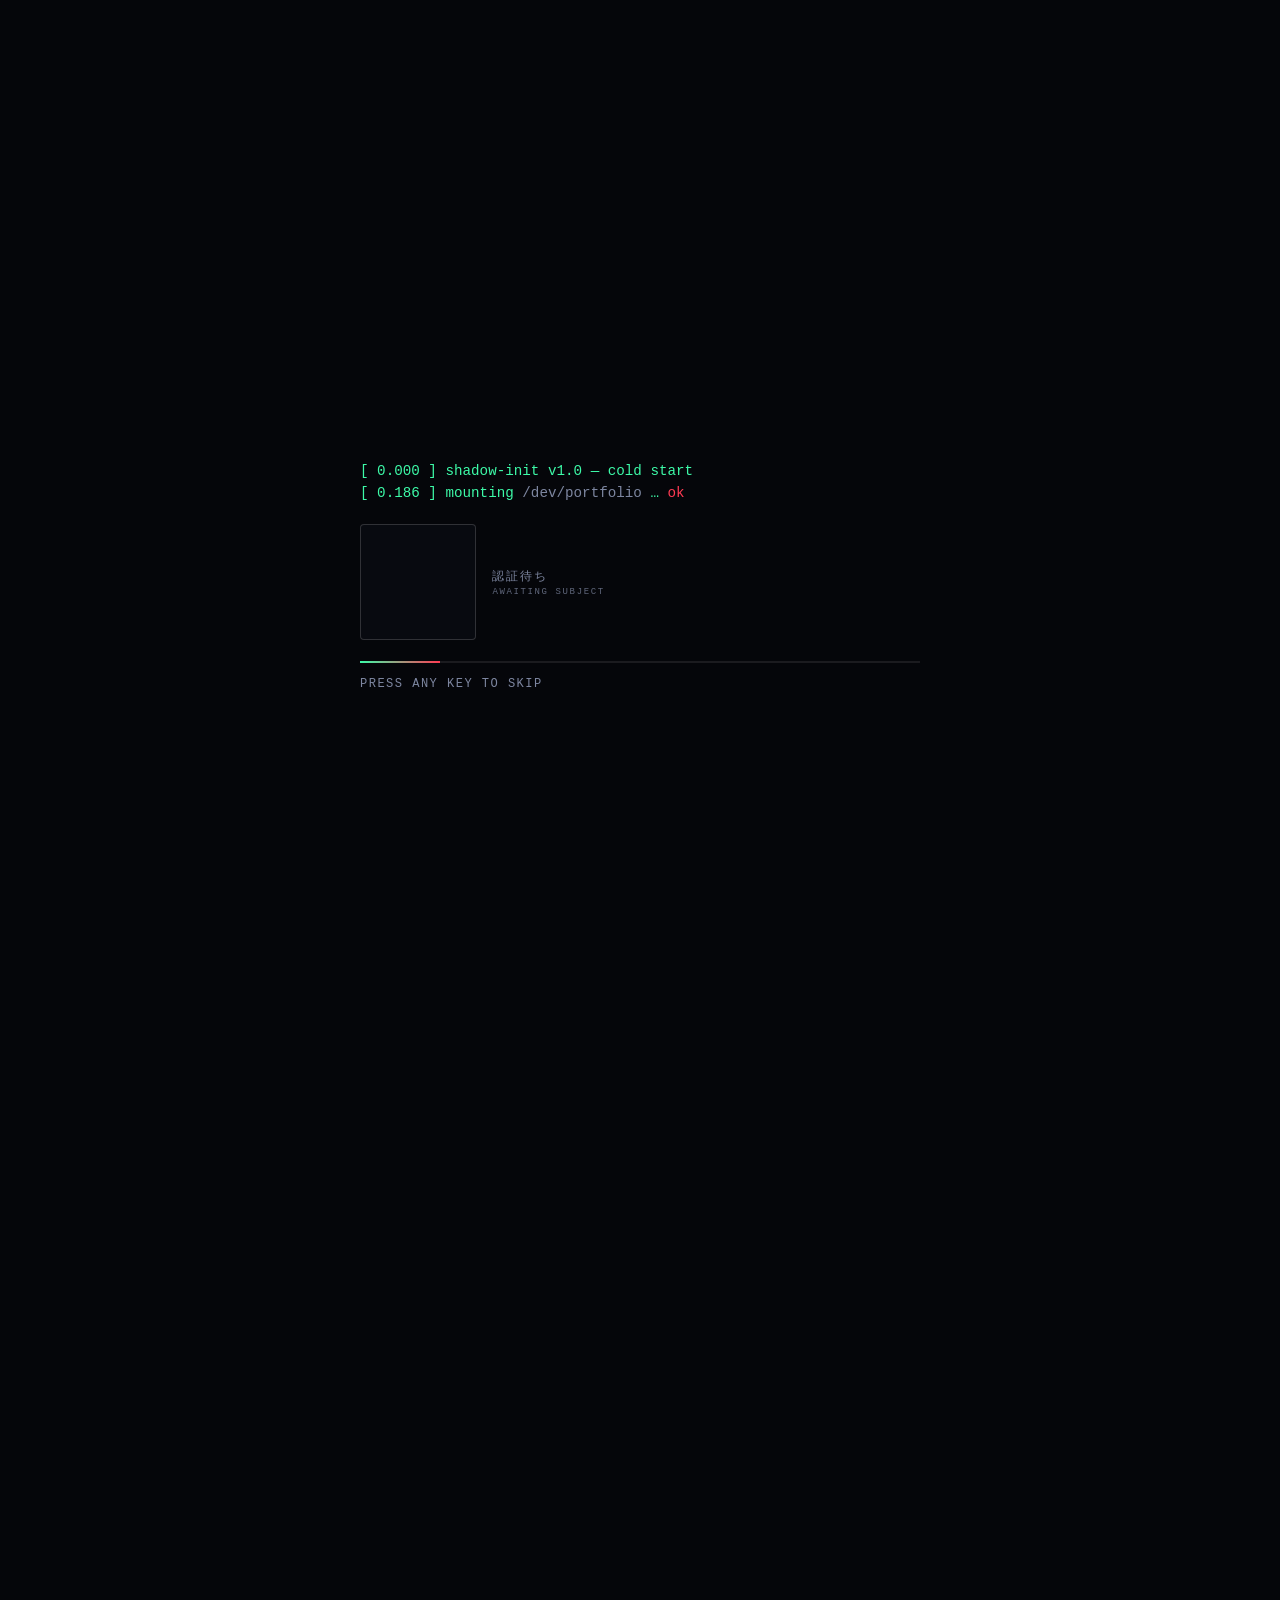
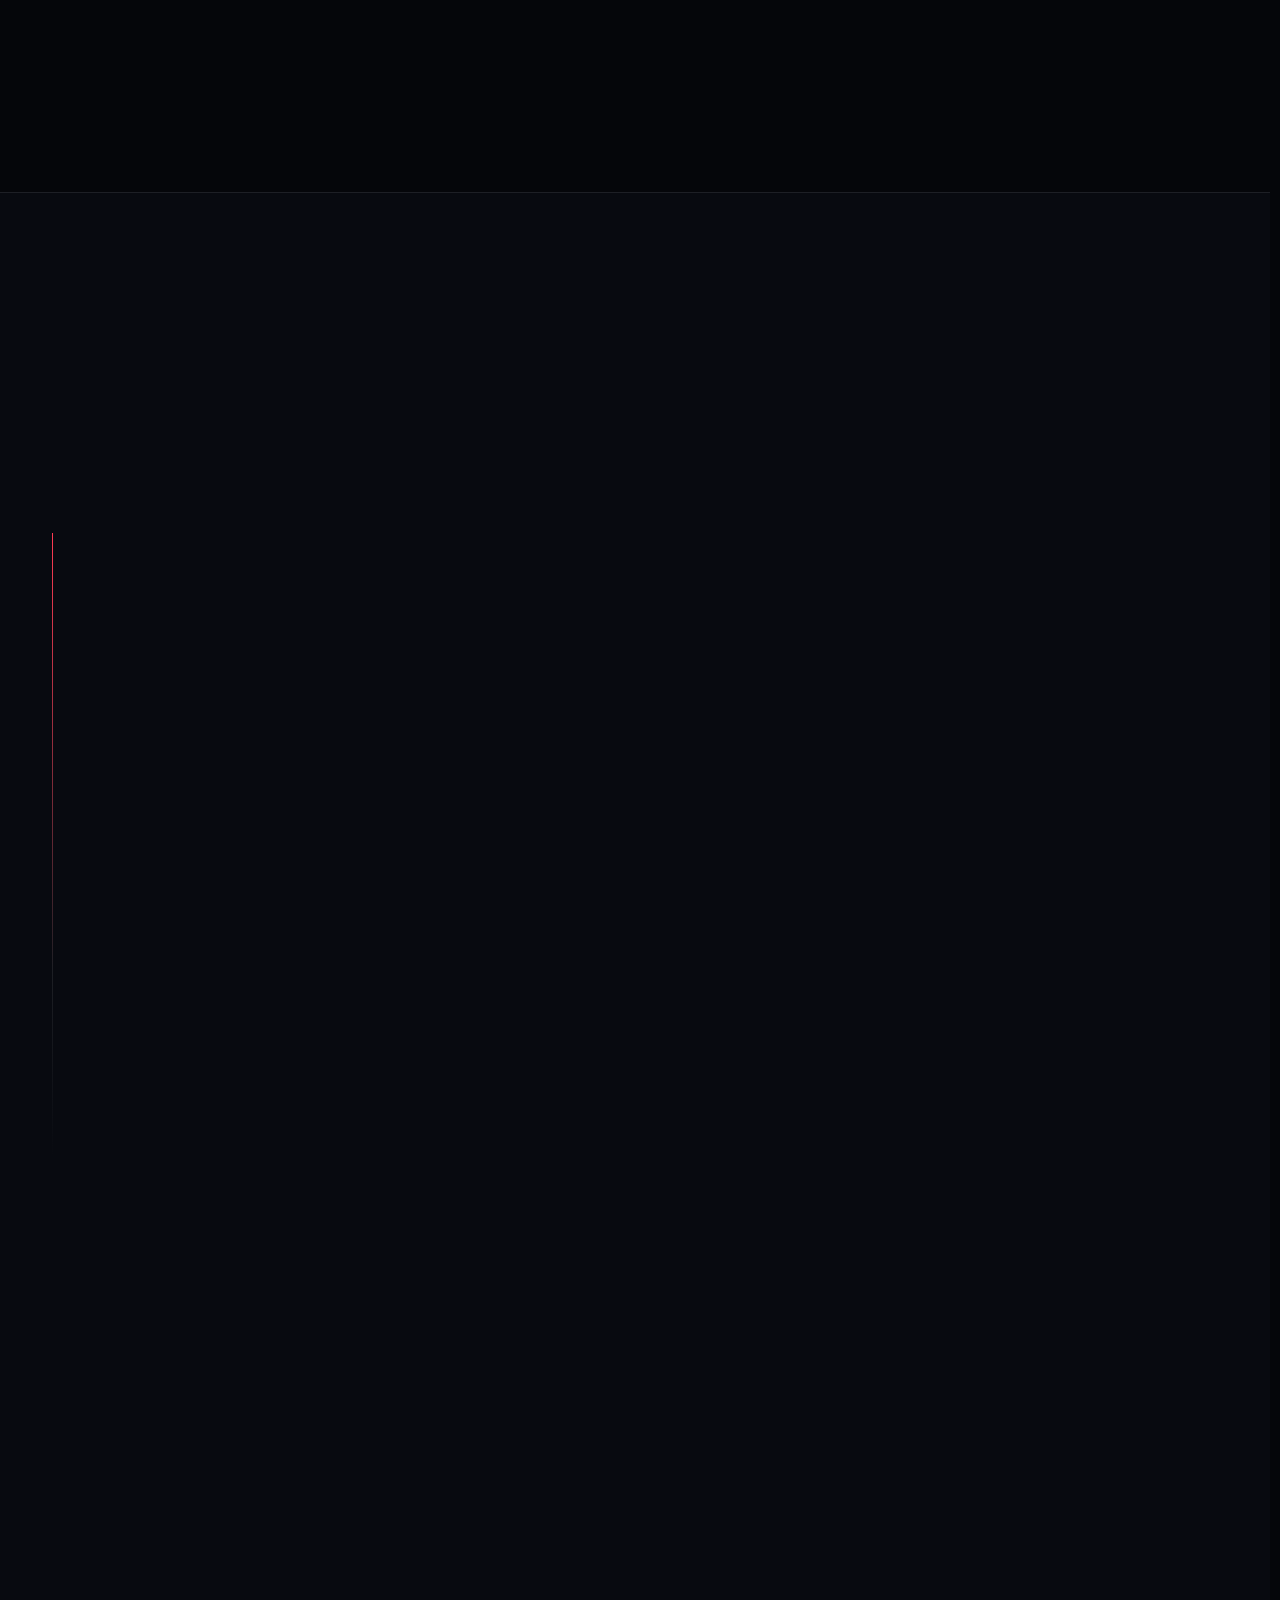
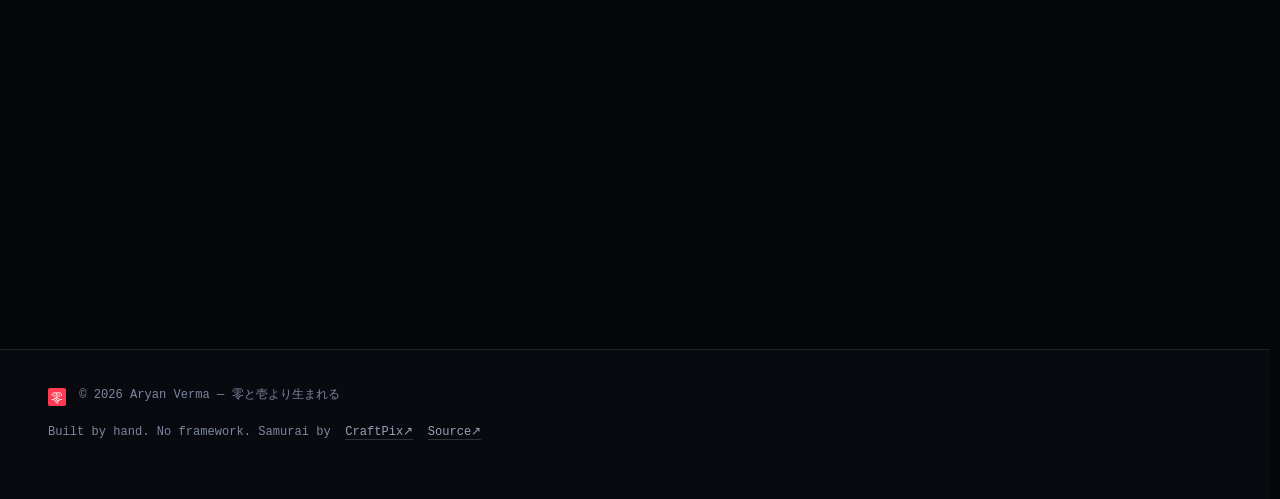
==== commit 71f8e735: "Sync the work section and resume with GitHub ArthNiti is public, MIT and rule-based, and solo-owned " ====
--- a/index.html
+++ b/index.html
@@ -225,7 +225,7 @@
      404.html loads the same stylesheet and its own subset of the scripts, so
      leaving it behind gives you a shell on the 404 page running against last
      week's CSS. -->
-<link rel="stylesheet" href="css/style.css?v=32">
+<link rel="stylesheet" href="css/style.css?v=37">
 
 <!-- The boot overlay shows this ~0.7s in, so it must not be discovered
      late by the parser. 15 KB — it is on the critical path by design. -->
@@ -920,13 +920,63 @@
             <div class="card__thumb" aria-hidden="true"><span>肆</span></div>
             <div class="card__body">
               <h3 class="card__title">अर्थNiti</h3>
-              <p class="card__desc">Smart India Hackathon 2026, problem statement
-                SIH26091 for the Ministry of Social Justice and Empowerment — an
-                AI-driven hyper-local business advisory and financial structuring
-                assistant for rural micro-entrepreneurs. I built the backend: the
-                API surface and the integrations behind it.</p>
+              <p class="card__desc">Rule-based loan, scheme and registration advice
+                for rural micro-entrepreneurs, in eight Indian languages. Plain
+                questions in; out come whether the business makes money, how risky
+                the repayment looks, which schemes cover the work and which
+                registrations to ask about. Every figure comes from hand-written
+                rules; a model only helps with the optional voice intake and
+                written plan. A prototype: it began as the Smart India Hackathon
+                2026 team project and is now my solo entry to Meta’s Global AI
+                Developer Hackathon (Indie Track).</p>
               <ul class="card__stack"><li>Python</li><li>FastAPI</li><li>React</li><li>Tailwind CSS</li><li>Vite</li></ul>
-              <p class="card__note">Prototype phase · repository private</p>
+              <div class="card__links">
+                <a href="https://github.com/BU1lDR/ArthNiti"
+                   target="_blank" rel="noopener noreferrer">Code<i>↗</i></a>
+              </div>
+            </div>
+          </div>
+        </article>
+
+        <article class="card reveal" data-reveal-delay="320" data-tilt>
+          <div class="card__inner">
+            <span class="card__index" aria-hidden="true">05</span>
+            <div class="card__thumb" aria-hidden="true"><span>伍</span></div>
+            <div class="card__body">
+              <h3 class="card__title">SACH</h3>
+              <p class="card__desc">A truth check at the pay screen, built with Team
+                Koshish for the RAKSHAM AI Cybersecurity Hackathon at IIT Delhi.
+                Before a risky payment goes through it asks who told the payer to
+                pay, checks the answer against facts about the payee and warns on a
+                mismatch, never blocking; mismatches feed a content-free radar for
+                new scam waves. I owned the engine and the ML. Reached the finale
+                (top 30 teams).</p>
+              <ul class="card__stack"><li>Python</li><li>LightGBM</li><li>Kotlin</li><li>JavaScript</li></ul>
+              <!-- No Code link on purpose: add one once the team has agreed to
+                   point at the repo. -->
+              <p class="card__note">Four-person team · hackathon prototype</p>
+            </div>
+          </div>
+        </article>
+
+        <article class="card reveal" data-reveal-delay="400" data-tilt>
+          <div class="card__inner">
+            <span class="card__index" aria-hidden="true">06</span>
+            <div class="card__thumb" aria-hidden="true"><span>陸</span></div>
+            <div class="card__body">
+              <h3 class="card__title">Document Forensics</h3>
+              <p class="card__desc">Offline forensics for a human investigator — my
+                solo entry to the DataOps Innovation Hackathon 2026. A case of
+                scanned and digital documents goes in; a dossier comes out in which
+                every finding is traced to a box on a page of the stored file, with
+                a hash-chained, signed audit trail. It lists anomalies for a
+                reviewer and never decides authenticity. Built and tested on
+                synthetic documents only.</p>
+              <ul class="card__stack"><li>Python</li><li>FastAPI</li><li>RapidOCR</li><li>PyMuPDF</li><li>OpenCV</li></ul>
+              <div class="card__links">
+                <a href="https://github.com/BU1lDR/docforensics"
+                   target="_blank" rel="noopener noreferrer">Code<i>↗</i></a>
+              </div>
             </div>
           </div>
         </article>
@@ -1354,15 +1404,15 @@
      not even data.js — so first is a position it can actually hold. Deleting
      this one line turns the scoreboard off and leaves all two dozen eggs
      working: every call site is guarded. -->
-<script src="js/eggs.js?v=32"></script>
-<script src="js/data.js?v=32"></script>
-<script src="js/scene.js?v=32" defer></script>
-<script src="js/terminal.js?v=32" defer></script>
-<script src="js/main.js?v=32" defer></script>
+<script src="js/eggs.js?v=37"></script>
+<script src="js/data.js?v=37"></script>
+<script src="js/scene.js?v=37" defer></script>
+<script src="js/terminal.js?v=37" defer></script>
+<script src="js/main.js?v=37" defer></script>
 <!-- After main.js, not before: samurai.js checks for window.TermWindow and
      stands down if it is missing, which is only a meaningful test once module 09
      has defined it. Deleting this one line is the samurai's kill switch — he
      stays on the roof, breathing, from CSS alone. -->
-<script src="js/samurai.js?v=32" defer></script>
+<script src="js/samurai.js?v=37" defer></script>
 </body>
 </html>
--- a/css/style.css
+++ b/css/style.css
@@ -394,6 +394,17 @@
    clip applies to text painted by descendants too, generated content
    included, so the background still lands inside these letterforms. */
 .glitch__photo::before { content: attr(data-text); }
+/* Not under a contrast theme. forced-colors puts a solid Canvas backplate behind
+   text so it stays readable over images, and this copy of the word then runs
+   that backplate through its own invert() at .58 — a grey slab over the name,
+   the letters pale grey inside it, the top of it cutting into the ./initialize
+   line. It is the filter and not the photo: without the image the slab stays,
+   without the filter it goes. The face could not survive the palette
+   anyway, and the element is aria-hidden, so nothing is lost but the slab. The
+   `aryan` egg below still fires; it just has nothing to resolve here. */
+@media (forced-colors: active) {
+  .glitch__photo { display: none; }
+}
 /* The surge. Same duration and the same stepped, un-eased feel as the
    chromatic split, so it reads as one event: the interference gets worse and
    the face is what's underneath it. */
@@ -709,8 +720,17 @@
    to the only place that can hold both at once. */
 
 /* Hide the whole custom-cursor rig on touch / no-hover devices,
-   and give the real cursor back. */
-@media (hover: none), (pointer: coarse) {
+   and give the real cursor back.
+
+   And under a Windows contrast theme, where it is not a style choice but a
+   missing pointer. forced-colors repaints every background as Canvas and drops
+   gradients and shadows, and the rig is made of those: the dot is a red fill,
+   the I-beam a green one, the blade nothing but gradients. Over prose the
+   pointer was simply gone — 0 changed pixels where normal mode has 144, with the
+   real cursor switched off below. Someone on a contrast theme has often set a
+   large system pointer as well, and the one they chose beats any we draw.
+   Measured in .preview-tools/forced-colors.js. */
+@media (hover: none), (pointer: coarse), (forced-colors: active) {
   .cursor, .cursor-ring { display: none; }
 }
 
@@ -730,15 +750,18 @@
    Specificity cannot express "later than everything, including rules I have not
    written yet", and a longer list would just be the same bug with more entries.
    The declaration IS an override of the whole sheet, so it says so. It is safe
-   because both gates are still on: the coarse-pointer query above never reaches
-   this block, and .cursor-ready is only added once a real mouse has moved, so a
-   keyboard-only or touch visitor never loses a cursor they were using.
+   because the gates are still on: the coarse-pointer query above never reaches
+   this block, forced-colors: none keeps it off whenever the rig is hidden for a
+   contrast theme, and .cursor-ready is only added once a real mouse has moved,
+   so a keyboard-only or touch visitor never loses a cursor they were using. A
+   browser too old to know forced-colors fails that test and keeps its own
+   cursor on top of the rig — two pointers, never none.
 
    The elements that lost a MEANINGFUL pointer did not lose the hint — §06's
    HOVER list picked up .sec__num i, .sam__hit and the folded bar in the same
    change, so they get the red ring instead, which says "target" louder than the
    OS hand ever did. */
-@media (hover: hover) and (pointer: fine) {
+@media (hover: hover) and (pointer: fine) and (forced-colors: none) {
   body.cursor-ready,
   body.cursor-ready * { cursor: none !important; }
   /* And the last 10px: <html> keeps its own `auto` because .cursor-ready is on
@@ -848,8 +871,15 @@
 .boot__id.is-live .boot__id-scan { animation: idscan 1.35s var(--ease-io) 2; }
 .boot__id.is-live figcaption { color: var(--red); }
 
-/* photo out — frame stays, subject doesn't */
-.boot__id.is-out .boot__id-frame { border-color: color-mix(in srgb, var(--grn) 50%, var(--line)); }
+/* photo out — frame stays, subject doesn't.
+   Plain border-color first, then the blend; see the note on .nav for why every
+   color-mix() in this file is written twice. Pre-2023 browsers get the green at
+   full strength instead of half-mixed into the line colour, which for a frame
+   that is on screen for under a second is the right way to be wrong. */
+.boot__id.is-out .boot__id-frame {
+  border-color: var(--grn);
+  border-color: color-mix(in srgb, var(--grn) 50%, var(--line));
+}
 .boot__id.is-out figcaption { color: var(--grn); }
 
 @keyframes idscan {
@@ -913,6 +943,26 @@
   gap: var(--gut);
   height: var(--nav-h);
   padding-inline: var(--gut);
+  /* Two background declarations, and the first one is not redundant. color-mix()
+     shipped in Chrome 111, Safari 16.2 and Firefox 113 — all 2023 — and a browser
+     older than that does not fall back to something reasonable, it throws the whole
+     declaration out at parse time as a syntax error. This element is
+     position: fixed with z-index 100, so no background meant the page scrolling
+     underneath came straight through the nav links. backdrop-filter covered for it
+     on Safari, which has had the prefixed version since 9; on Firefox before 103
+     there was no blur either and the bar was simply invisible.
+
+     The fallback is the opaque --bg rather than a hand-written rgba(5,6,10,.78),
+     for two reasons: it cannot go stale when --bg changes, and it errs toward
+     legible. Old browsers lose the glass, not the contrast. No @supports needed —
+     the cascade already does this, since anything that understands the second line
+     applies it over the first and anything that does not never sees it.
+
+     The other three color-mix() calls in this file are border-colors with a plain
+     border underneath them, so they degrade to "the state change does not show"
+     rather than to a hole. They are still given fallbacks, because a focus ring
+     that silently stops indicating focus is the same class of bug as this one. */
+  background: var(--bg);
   background: color-mix(in srgb, var(--bg) 78%, transparent);
   backdrop-filter: blur(14px) saturate(1.4);
   -webkit-backdrop-filter: blur(14px) saturate(1.4);
@@ -1183,6 +1233,24 @@
   -webkit-text-stroke: 1.5px var(--red);
   color: transparent;
   padding-left: .07em;
+}
+/* A contrast theme puts a Canvas backplate behind each run of text, and the
+   plate is the font's full height, not the line box. At .86 the two lines' plates
+   overlap by a third of a line and each is painted over the one above it: VERMA's
+   took the feet off ARYAN (all but a sliver on the left, where the padding is),
+   and ARYAN's took the bottom half off the ./initialize line. At normal the line
+   box is the font's height, so the plates sit edge to edge. The name gets taller,
+   but only there. */
+@media (forced-colors: active) {
+  .hero__title { line-height: normal; }
+}
+/* An outline with nothing inside it doesn't survive a contrast theme: the
+   outline is forced to the text colour, and the text colour here is transparent.
+   Chromium forces that as well and paints VERMA solid in CanvasText. Firefox
+   keeps the transparent, so the outline goes transparent with it and the word
+   paints nothing at all. Naming CanvasText gives both the same solid word. */
+@media (forced-colors: active) {
+  .hero__title .glitch--accent { color: CanvasText; }
 }
 .hero__role {
   display: flex;
@@ -1499,6 +1567,13 @@
   font-family: var(--f-mono);
 }
 .term:focus-within {
+  /* Of the four color-mix() calls in this file this is the one that had to have a
+     fallback: it is a focus indicator. Dropped, the border stays at --line-2 and
+     the window gives a keyboard user no sign of where focus went — which the
+     box-shadow below partly covers, but partly is not a standard to hold a focus
+     ring to. Full-strength green rather than 45% mixed, so the old-browser
+     failure is toward a louder ring, never a quieter one. */
+  border-color: var(--grn);
   border-color: color-mix(in srgb, var(--grn) 45%, var(--line-2));
   box-shadow: 0 2px 8px -2px rgba(0, 0, 0, .7),
               0 28px 64px -16px rgba(0, 0, 0, .92),
@@ -1534,6 +1609,15 @@
 .term__dots i     { background: var(--grn); }
 .term__dot:hover  { filter: brightness(1.35); transform: scale(1.15); }
 .term__dot:focus-visible { outline-offset: 5px; }
+/* A contrast theme repaints every background as Canvas, and a background is all
+   these two buttons are — border: 0 above — so close and collapse turned into
+   empty title bar. A border is the one part forced-colors keeps and recolours,
+   and box-sizing keeps the circle at 11px. The green one is left to vanish: it
+   is aria-hidden, does nothing, and drawn next to two real buttons it would
+   read as a third. */
+@media (forced-colors: active) {
+  .term__dot { border: 1px solid ButtonText; }
+}
 
 .term__path {
   font-size: var(--t-xs);
@@ -1682,6 +1766,16 @@
   line-height: 1.65;
 }
 .term__screen:focus { outline: none; }
+/* The output is a tab stop (tabindex=0, so it can be scrolled from the keyboard)
+   and its focus ring is the window's: .term:focus-within tints the border and
+   adds a glow. Under forced-colors the border is recoloured to the same system
+   colour either way and the glow is dropped, so tabbing in changed nothing on
+   screen. Inset, because .term__body clips anything outside the screen's box.
+   CanvasText, not Highlight: Firefox leaves Highlight as its see-through
+   selection tint, which barely shows against Canvas. */
+@media (forced-colors: active) {
+  .term__screen:focus-visible { outline: 2px solid CanvasText; outline-offset: -2px; }
+}
 
 /* one printed line */
 .tl-line { white-space: pre-wrap; word-break: break-word; }
@@ -1781,6 +1875,18 @@
   min-width: 0;
   font-size: var(--t-sm);
   caret-color: var(--grn);
+}
+/* iOS Safari zooms the whole page in when a field under 16px takes focus, and does
+   not zoom back out when it loses it. --t-sm is 12.9px on a phone. The prompt comes
+   up with the input so the line being typed on stays one size; the output above does
+   not, because its banners and tables are laid out for --t-sm and would re-wrap.
+   Gated on the input device like the hint keys below, since it is a touch visitor
+   who gets zoomed, at any width. max() so a larger root size still wins. No engine
+   that runs here performs the zoom, so .preview-tools/ios-zoom.js measures the rule
+   iOS applies — the focused field's computed size — instead. */
+@media (hover: none), (pointer: coarse) {
+  .term__ps1,
+  .term__input { font-size: max(16px, var(--t-sm)); }
 }
 /* Green, not the global red — a red box around a text field in a page that
    also uses red for form errors reads as "you did something wrong". */
@@ -4571,6 +4677,10 @@
               box-shadow .4s var(--ease);
 }
 .card:hover .card__inner {
+  /* Fallback then blend, per the note on .nav. The mildest of the four: a dropped
+     hover border still leaves the lift and the glow, so nothing is lost except
+     half a shade. */
+  border-color: var(--red);
   border-color: color-mix(in srgb, var(--red) 45%, var(--line));
   box-shadow: var(--shadow), var(--glow);
 }
@@ -4982,6 +5092,13 @@
   caret-color: var(--red);
   transition: border-color .25s var(--ease), background-color .25s var(--ease);
 }
+/* The same iOS focus-zoom as .term__input, and this is where it did the most harm:
+   tapping "Your name" magnified the page and left the visitor to pinch back out to
+   find Send. Every textarea min-height is in em, so the fields grow with the text. */
+@media (hover: none), (pointer: coarse) {
+  .field input,
+  .field textarea { font-size: max(16px, var(--t-sm)); }
+}
 .field textarea { resize: vertical; min-height: 7.5em; }
 /* Same as .term__input::placeholder — explicit 1, because Firefox dims these by
    default and an omitted value is not the same as a neutral one. The .55 put
@@ -4996,6 +5113,16 @@
   outline: none;
   border-color: var(--red);
   background: var(--elev-2);
+}
+/* That focus state is two colours, and a contrast theme replaces both: the fill
+   becomes Canvas and the border a system colour, so all that was left of it was
+   a 1px border changing shade — black to dark purple in Chromium's emulated
+   theme, about 1.4:1. Every other control on the page keeps the 2px outline
+   from :focus-visible; under forced-colors the fields get it back, in
+   CanvasText for the same reason as the terminal screen's. */
+@media (forced-colors: active) {
+  .field input:focus,
+  .field textarea:focus { outline: 2px solid CanvasText; outline-offset: 2px; }
 }
 .field.has-err input,
 .field.has-err textarea { border-color: var(--red); }
@@ -5498,8 +5625,36 @@
   .nav, .boot, .fx-grain, .fx-scan, .fx-vignette, .fx-matrix,
   .cursor, .cursor-ring, .hero__canvas, .hero__scroll,
   .termwin, .termlaunch, .sec--terminal, .skip-link { display: none !important; }
+  /* Empty fields and a Send button are no use on paper. The address, the
+     profiles and the resume are all in the column beside it. */
+  #contactForm { display: none; }
   body { background: #fff; color: #000; }
   .reveal { opacity: 1 !important; transform: none !important; }
-  a::after { content: ' (' attr(href) ')'; font-size: .8em; color: #555; }
+  /* The address only where it leads off the site: "(#work)" means nothing on
+     paper, and nor does a relative path with a ?v= on the end. The links that
+     already use ::after (the hero's underline, the tap areas in §18b) have it
+     absolutely positioned at this same specificity, so it's put back in the
+     line here or the URL lands on top of the link. text-transform because the
+     hero's links are in capitals and the URL shouldn't be. overflow-wrap
+     because a URL only breaks at its hyphens otherwise, and the widest piece
+     of a Credly badge's was enough to push its certificate past the edge of
+     the column on US Letter. */
+  a[href^="http"]::after {
+    content: ' (' attr(href) ')';
+    position: static;
+    width: auto;
+    height: auto;
+    background: none;
+    transform: none;
+    font-size: .8em;
+    color: #555;
+    text-transform: none;
+    letter-spacing: normal;
+    overflow-wrap: anywhere;
+  }
   .sec { padding-block: 1.2rem; page-break-inside: avoid; }
-}
+  /* Most sections are longer than a page, so the rule above can't hold and the
+     break lands wherever it falls, which was through the middle of a project
+     card. These are the pieces that do fit on a page. */
+  .card, .tl, .certs__list li, .skillgroup, .idcard { break-inside: avoid; }
+}
